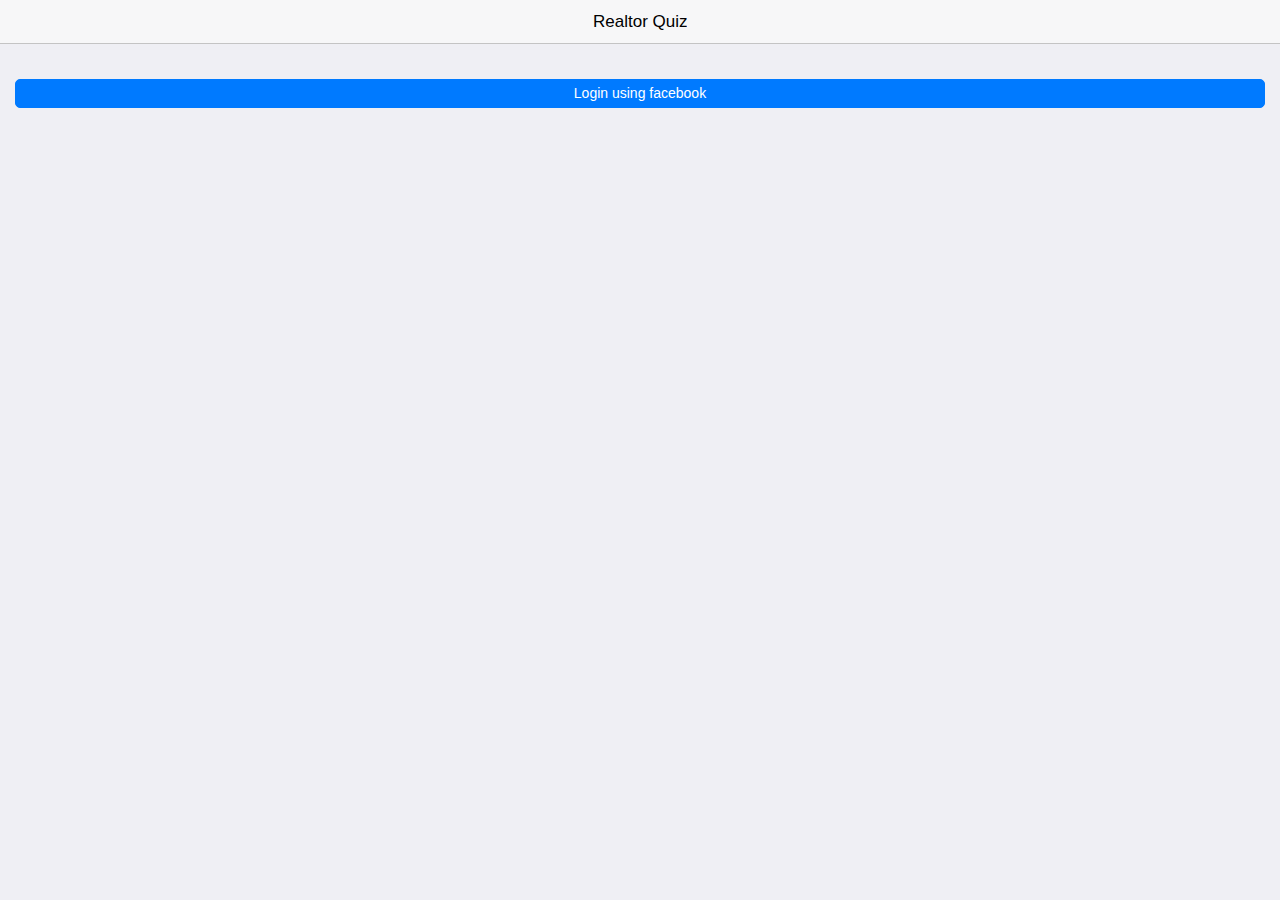
==== www/index.html @ 7e8cb7a3 "Adding login page using framework7" ====
<!DOCTYPE html>
<html>
<head>
    <!--
        Customize this policy to fit your own app's needs. For more guidance, see:
            https://github.com/apache/cordova-plugin-whitelist/blob/master/README.md#content-security-policy
        Some notes:
            * gap: is required only on iOS (when using UIWebView) and is needed for JS->native communication
            * https://ssl.gstatic.com is required only on Android and is needed for TalkBack to function properly
            * Disables use of inline scripts in order to mitigate risk of XSS vulnerabilities. To change this:
                * Enable inline JS: add 'unsafe-inline' to default-src
        -->
    <meta http-equiv="Content-Security-Policy" content="default-src 'self' data: gap: https://ssl.gstatic.com 'unsafe-eval'; style-src 'self' 'unsafe-inline'; media-src *">

    <!-- Required meta tags-->
    <meta charset="utf-8">
    <meta name="viewport" content="width=device-width, initial-scale=1, maximum-scale=1, minimum-scale=1, user-scalable=no, minimal-ui">
    <meta name="apple-mobile-web-app-capable" content="yes">
    <meta name="apple-mobile-web-app-status-bar-style" content="black">
    <meta name="format-detection" content="telephone=no">
    <meta name="msapplication-tap-highlight" content="no">

    <!-- Your app title -->
    <title>Realtor</title>

    <!-- This template defaults to the iOS CSS theme. To support both iOS and material design themes, see the Framework7 Tutorial at the link below:
        http://www.idangero.us/framework7/tutorials/maintain-both-ios-and-material-themes-in-single-app.html
     -->

    <link rel="stylesheet" href="lib/framework7/css/framework7.ios.min.css">
    <link rel="stylesheet" href="lib/framework7/css/framework7.ios.colors.min.css">

    <link rel="stylesheet" href="css/styles.css">
</head>

<body>
    <!-- Status bar overlay for full screen mode (PhoneGap) -->
    <div class="statusbar-overlay"></div>
<!--

    <div class="panel-overlay"></div> -->
    <!-- Left panel with reveal effect-->
    <!-- <div class="panel panel-left panel-reveal">
        <div class="content-block">
            <p>Left panel content goes here</p>
        </div>
    </div> -->

    <!-- Views -->
    <div class="views">
        <!-- Your main view, should have "view-main" class -->
        <div class="view view-main">
            <!-- Top Navbar-->
            <div class="navbar">
                <div class="navbar-inner">
                    <!-- We need cool sliding animation on title element, so we have additional "sliding" class -->
                    <div class="center sliding">Realtor Quiz</div>
                    <!-- <div class="right">
                    
                          Right link contains only icon - additional "icon-only" class
                          Additional "open-panel" class tells app to open panel when we click on this link

                        <a href="#" class="link icon-only open-panel"><i class="icon icon-bars"></i></a>
                    </div> -->
                </div>
            </div>
            <!-- Pages container, because we use fixed-through navbar and toolbar, it has additional appropriate classes-->
            <div class="pages navbar-through toolbar-through">
                <!-- Page, "data-page" contains page name -->
                <div data-page="index" class="page">
                    <!-- Scrollable page content -->
                    <div class="page-content">
                        <div class="content-block">
                            <p></p>
                            <!-- Link to another page -->
                            <a href="#" id="loginbutton" class="button active">Login using facebook</a>
                        </div>
                    </div>
                </div>
            </div>
            <!-- Bottom Toolbar-->
          <!--  <div class="toolbar">
                <div class="toolbar-inner">

                    <a href="#" class="link">Link 1</a>
                    <a href="#" class="link">Link 2</a>
                </div>
            </div>-->
        </div>
    </div>

    <script type="text/javascript" src="cordova.js"></script>
    <script type="text/javascript" src="lib/framework7/js/framework7.min.js"></script>
    <script type="text/javascript" src="js/User.js"></script>
    <script type="text/javascript" src="js/my-app.js"></script>
</body>

</html>
---- www/lib/framework7/css/framework7.ios.min.css ----
/**
 * Framework7 1.4.0
 * Full Featured Mobile HTML Framework For Building iOS & Android Apps
 * 
 * http://www.idangero.us/framework7
 * 
 * Copyright 2015, Vladimir Kharlampidi
 * The iDangero.us
 * http://www.idangero.us/
 * 
 * Licensed under MIT
 * 
 * Released on: December 7, 2015
 */
body,html{position:relative;height:100%;width:100%;overflow-x:hidden}body{font-family:-apple-system,SF UI Text,Helvetica Neue,Helvetica,Arial,sans-serif;margin:0;padding:0;color:#000;font-size:14px;line-height:1.4;width:100%;-webkit-text-size-adjust:100%;background:#fff;overflow:hidden}@media all and (width:1024px) and (height:691px) and (orientation:landscape){body,html{height:671px}}@media all and (width:1024px) and (height:692px) and (orientation:landscape){body,html{height:672px}}*{-webkit-tap-highlight-color:transparent;-webkit-touch-callout:none}a,input,select,textarea{outline:0}a{text-decoration:none;color:#007aff}p{margin:1em 0}.row{display:-webkit-box;display:-ms-flexbox;display:-webkit-flex;display:flex;-webkit-box-pack:justify;-ms-flex-pack:justify;-webkit-justify-content:space-between;justify-content:space-between;-webkit-box-lines:multiple;-moz-box-lines:multiple;-webkit-flex-wrap:wrap;-ms-flex-wrap:wrap;flex-wrap:wrap;-webkit-box-align:start;-ms-flex-align:start;-webkit-align-items:flex-start;align-items:flex-start}.row>[class*=col-]{box-sizing:border-box}.row .col-auto{width:100%}.row .col-100{width:100%;width:-webkit-calc((100% - 15px*0)/ 1);width:calc((100% - 15px*0)/ 1)}.row.no-gutter .col-100{width:100%}.row .col-95{width:95%;width:-webkit-calc((100% - 15px*.05263157894736836)/ 1.0526315789473684);width:calc((100% - 15px*.05263157894736836)/ 1.0526315789473684)}.row.no-gutter .col-95{width:95%}.row .col-90{width:90%;width:-webkit-calc((100% - 15px*.11111111111111116)/ 1.1111111111111112);width:calc((100% - 15px*.11111111111111116)/ 1.1111111111111112)}.row.no-gutter .col-90{width:90%}.row .col-85{width:85%;width:-webkit-calc((100% - 15px*.17647058823529416)/ 1.1764705882352942);width:calc((100% - 15px*.17647058823529416)/ 1.1764705882352942)}.row.no-gutter .col-85{width:85%}.row .col-80{width:80%;width:-webkit-calc((100% - 15px*.25)/ 1.25);width:calc((100% - 15px*.25)/ 1.25)}.row.no-gutter .col-80{width:80%}.row .col-75{width:75%;width:-webkit-calc((100% - 15px*.33333333333333326)/ 1.3333333333333333);width:calc((100% - 15px*.33333333333333326)/ 1.3333333333333333)}.row.no-gutter .col-75{width:75%}.row .col-66{width:66.66666666666666%;width:-webkit-calc((100% - 15px*.5000000000000002)/ 1.5000000000000002);width:calc((100% - 15px*.5000000000000002)/ 1.5000000000000002)}.row.no-gutter .col-66{width:66.66666666666666%}.row .col-60{width:60%;width:-webkit-calc((100% - 15px*.6666666666666667)/ 1.6666666666666667);width:calc((100% - 15px*.6666666666666667)/ 1.6666666666666667)}.row.no-gutter .col-60{width:60%}.row .col-50{width:50%;width:-webkit-calc((100% - 15px*1)/ 2);width:calc((100% - 15px*1)/ 2)}.row.no-gutter .col-50{width:50%}.row .col-40{width:40%;width:-webkit-calc((100% - 15px*1.5)/ 2.5);width:calc((100% - 15px*1.5)/ 2.5)}.row.no-gutter .col-40{width:40%}.row .col-33{width:33.333333333333336%;width:-webkit-calc((100% - 15px*2)/ 3);width:calc((100% - 15px*2)/ 3)}.row.no-gutter .col-33{width:33.333333333333336%}.row .col-25{width:25%;width:-webkit-calc((100% - 15px*3)/ 4);width:calc((100% - 15px*3)/ 4)}.row.no-gutter .col-25{width:25%}.row .col-20{width:20%;width:-webkit-calc((100% - 15px*4)/ 5);width:calc((100% - 15px*4)/ 5)}.row.no-gutter .col-20{width:20%}.row .col-15{width:15%;width:-webkit-calc((100% - 15px*5.666666666666667)/ 6.666666666666667);width:calc((100% - 15px*5.666666666666667)/ 6.666666666666667)}.row.no-gutter .col-15{width:15%}.row .col-10{width:10%;width:-webkit-calc((100% - 15px*9)/ 10);width:calc((100% - 15px*9)/ 10)}.row.no-gutter .col-10{width:10%}.row .col-5{width:5%;width:-webkit-calc((100% - 15px*19)/ 20);width:calc((100% - 15px*19)/ 20)}.row.no-gutter .col-5{width:5%}.row .col-auto:nth-last-child(1),.row .col-auto:nth-last-child(1)~.col-auto{width:100%;width:-webkit-calc((100% - 15px*0)/ 1);width:calc((100% - 15px*0)/ 1)}.row.no-gutter .col-auto:nth-last-child(1),.row.no-gutter .col-auto:nth-last-child(1)~.col-auto{width:100%}.row .col-auto:nth-last-child(2),.row .col-auto:nth-last-child(2)~.col-auto{width:50%;width:-webkit-calc((100% - 15px*1)/ 2);width:calc((100% - 15px*1)/ 2)}.row.no-gutter .col-auto:nth-last-child(2),.row.no-gutter .col-auto:nth-last-child(2)~.col-auto{width:50%}.row .col-auto:nth-last-child(3),.row .col-auto:nth-last-child(3)~.col-auto{width:33.33333333%;width:-webkit-calc((100% - 15px*2)/ 3);width:calc((100% - 15px*2)/ 3)}.row.no-gutter .col-auto:nth-last-child(3),.row.no-gutter .col-auto:nth-last-child(3)~.col-auto{width:33.33333333%}.row .col-auto:nth-last-child(4),.row .col-auto:nth-last-child(4)~.col-auto{width:25%;width:-webkit-calc((100% - 15px*3)/ 4);width:calc((100% - 15px*3)/ 4)}.row.no-gutter .col-auto:nth-last-child(4),.row.no-gutter .col-auto:nth-last-child(4)~.col-auto{width:25%}.row .col-auto:nth-last-child(5),.row .col-auto:nth-last-child(5)~.col-auto{width:20%;width:-webkit-calc((100% - 15px*4)/ 5);width:calc((100% - 15px*4)/ 5)}.row.no-gutter .col-auto:nth-last-child(5),.row.no-gutter .col-auto:nth-last-child(5)~.col-auto{width:20%}.row .col-auto:nth-last-child(6),.row .col-auto:nth-last-child(6)~.col-auto{width:16.66666667%;width:-webkit-calc((100% - 15px*5)/ 6);width:calc((100% - 15px*5)/ 6)}.row.no-gutter .col-auto:nth-last-child(6),.row.no-gutter .col-auto:nth-last-child(6)~.col-auto{width:16.66666667%}.row .col-auto:nth-last-child(7),.row .col-auto:nth-last-child(7)~.col-auto{width:14.28571429%;width:-webkit-calc((100% - 15px*6)/ 7);width:calc((100% - 15px*6)/ 7)}.row.no-gutter .col-auto:nth-last-child(7),.row.no-gutter .col-auto:nth-last-child(7)~.col-auto{width:14.28571429%}.row .col-auto:nth-last-child(8),.row .col-auto:nth-last-child(8)~.col-auto{width:12.5%;width:-webkit-calc((100% - 15px*7)/ 8);width:calc((100% - 15px*7)/ 8)}.row.no-gutter .col-auto:nth-last-child(8),.row.no-gutter .col-auto:nth-last-child(8)~.col-auto{width:12.5%}.row .col-auto:nth-last-child(9),.row .col-auto:nth-last-child(9)~.col-auto{width:11.11111111%;width:-webkit-calc((100% - 15px*8)/ 9);width:calc((100% - 15px*8)/ 9)}.row.no-gutter .col-auto:nth-last-child(9),.row.no-gutter .col-auto:nth-last-child(9)~.col-auto{width:11.11111111%}.row .col-auto:nth-last-child(10),.row .col-auto:nth-last-child(10)~.col-auto{width:10%;width:-webkit-calc((100% - 15px*9)/ 10);width:calc((100% - 15px*9)/ 10)}.row.no-gutter .col-auto:nth-last-child(10),.row.no-gutter .col-auto:nth-last-child(10)~.col-auto{width:10%}.row .col-auto:nth-last-child(11),.row .col-auto:nth-last-child(11)~.col-auto{width:9.09090909%;width:-webkit-calc((100% - 15px*10)/ 11);width:calc((100% - 15px*10)/ 11)}.row.no-gutter .col-auto:nth-last-child(11),.row.no-gutter .col-auto:nth-last-child(11)~.col-auto{width:9.09090909%}.row .col-auto:nth-last-child(12),.row .col-auto:nth-last-child(12)~.col-auto{width:8.33333333%;width:-webkit-calc((100% - 15px*11)/ 12);width:calc((100% - 15px*11)/ 12)}.row.no-gutter .col-auto:nth-last-child(12),.row.no-gutter .col-auto:nth-last-child(12)~.col-auto{width:8.33333333%}.row .col-auto:nth-last-child(13),.row .col-auto:nth-last-child(13)~.col-auto{width:7.69230769%;width:-webkit-calc((100% - 15px*12)/ 13);width:calc((100% - 15px*12)/ 13)}.row.no-gutter .col-auto:nth-last-child(13),.row.no-gutter .col-auto:nth-last-child(13)~.col-auto{width:7.69230769%}.row .col-auto:nth-last-child(14),.row .col-auto:nth-last-child(14)~.col-auto{width:7.14285714%;width:-webkit-calc((100% - 15px*13)/ 14);width:calc((100% - 15px*13)/ 14)}.row.no-gutter .col-auto:nth-last-child(14),.row.no-gutter .col-auto:nth-last-child(14)~.col-auto{width:7.14285714%}.row .col-auto:nth-last-child(15),.row .col-auto:nth-last-child(15)~.col-auto{width:6.66666667%;width:-webkit-calc((100% - 15px*14)/ 15);width:calc((100% - 15px*14)/ 15)}.row.no-gutter .col-auto:nth-last-child(15),.row.no-gutter .col-auto:nth-last-child(15)~.col-auto{width:6.66666667%}@media all and (min-width:768px){.row .tablet-100{width:100%;width:-webkit-calc((100% - 15px*0)/ 1);width:calc((100% - 15px*0)/ 1)}.row.no-gutter .tablet-100{width:100%}.row .tablet-95{width:95%;width:-webkit-calc((100% - 15px*.05263157894736836)/ 1.0526315789473684);width:calc((100% - 15px*.05263157894736836)/ 1.0526315789473684)}.row.no-gutter .tablet-95{width:95%}.row .tablet-90{width:90%;width:-webkit-calc((100% - 15px*.11111111111111116)/ 1.1111111111111112);width:calc((100% - 15px*.11111111111111116)/ 1.1111111111111112)}.row.no-gutter .tablet-90{width:90%}.row .tablet-85{width:85%;width:-webkit-calc((100% - 15px*.17647058823529416)/ 1.1764705882352942);width:calc((100% - 15px*.17647058823529416)/ 1.1764705882352942)}.row.no-gutter .tablet-85{width:85%}.row .tablet-80{width:80%;width:-webkit-calc((100% - 15px*.25)/ 1.25);width:calc((100% - 15px*.25)/ 1.25)}.row.no-gutter .tablet-80{width:80%}.row .tablet-75{width:75%;width:-webkit-calc((100% - 15px*.33333333333333326)/ 1.3333333333333333);width:calc((100% - 15px*.33333333333333326)/ 1.3333333333333333)}.row.no-gutter .tablet-75{width:75%}.row .tablet-66{width:66.66666666666666%;width:-webkit-calc((100% - 15px*.5000000000000002)/ 1.5000000000000002);width:calc((100% - 15px*.5000000000000002)/ 1.5000000000000002)}.row.no-gutter .tablet-66{width:66.66666666666666%}.row .tablet-60{width:60%;width:-webkit-calc((100% - 15px*.6666666666666667)/ 1.6666666666666667);width:calc((100% - 15px*.6666666666666667)/ 1.6666666666666667)}.row.no-gutter .tablet-60{width:60%}.row .tablet-50{width:50%;width:-webkit-calc((100% - 15px*1)/ 2);width:calc((100% - 15px*1)/ 2)}.row.no-gutter .tablet-50{width:50%}.row .tablet-40{width:40%;width:-webkit-calc((100% - 15px*1.5)/ 2.5);width:calc((100% - 15px*1.5)/ 2.5)}.row.no-gutter .tablet-40{width:40%}.row .tablet-33{width:33.333333333333336%;width:-webkit-calc((100% - 15px*2)/ 3);width:calc((100% - 15px*2)/ 3)}.row.no-gutter .tablet-33{width:33.333333333333336%}.row .tablet-25{width:25%;width:-webkit-calc((100% - 15px*3)/ 4);width:calc((100% - 15px*3)/ 4)}.row.no-gutter .tablet-25{width:25%}.row .tablet-20{width:20%;width:-webkit-calc((100% - 15px*4)/ 5);width:calc((100% - 15px*4)/ 5)}.row.no-gutter .tablet-20{width:20%}.row .tablet-15{width:15%;width:-webkit-calc((100% - 15px*5.666666666666667)/ 6.666666666666667);width:calc((100% - 15px*5.666666666666667)/ 6.666666666666667)}.row.no-gutter .tablet-15{width:15%}.row .tablet-10{width:10%;width:-webkit-calc((100% - 15px*9)/ 10);width:calc((100% - 15px*9)/ 10)}.row.no-gutter .tablet-10{width:10%}.row .tablet-5{width:5%;width:-webkit-calc((100% - 15px*19)/ 20);width:calc((100% - 15px*19)/ 20)}.row.no-gutter .tablet-5{width:5%}.row .tablet-auto:nth-last-child(1),.row .tablet-auto:nth-last-child(1)~.col-auto{width:100%;width:-webkit-calc((100% - 15px*0)/ 1);width:calc((100% - 15px*0)/ 1)}.row.no-gutter .tablet-auto:nth-last-child(1),.row.no-gutter .tablet-auto:nth-last-child(1)~.tablet-auto{width:100%}.row .tablet-auto:nth-last-child(2),.row .tablet-auto:nth-last-child(2)~.col-auto{width:50%;width:-webkit-calc((100% - 15px*1)/ 2);width:calc((100% - 15px*1)/ 2)}.row.no-gutter .tablet-auto:nth-last-child(2),.row.no-gutter .tablet-auto:nth-last-child(2)~.tablet-auto{width:50%}.row .tablet-auto:nth-last-child(3),.row .tablet-auto:nth-last-child(3)~.col-auto{width:33.33333333%;width:-webkit-calc((100% - 15px*2)/ 3);width:calc((100% - 15px*2)/ 3)}.row.no-gutter .tablet-auto:nth-last-child(3),.row.no-gutter .tablet-auto:nth-last-child(3)~.tablet-auto{width:33.33333333%}.row .tablet-auto:nth-last-child(4),.row .tablet-auto:nth-last-child(4)~.col-auto{width:25%;width:-webkit-calc((100% - 15px*3)/ 4);width:calc((100% - 15px*3)/ 4)}.row.no-gutter .tablet-auto:nth-last-child(4),.row.no-gutter .tablet-auto:nth-last-child(4)~.tablet-auto{width:25%}.row .tablet-auto:nth-last-child(5),.row .tablet-auto:nth-last-child(5)~.col-auto{width:20%;width:-webkit-calc((100% - 15px*4)/ 5);width:calc((100% - 15px*4)/ 5)}.row.no-gutter .tablet-auto:nth-last-child(5),.row.no-gutter .tablet-auto:nth-last-child(5)~.tablet-auto{width:20%}.row .tablet-auto:nth-last-child(6),.row .tablet-auto:nth-last-child(6)~.col-auto{width:16.66666667%;width:-webkit-calc((100% - 15px*5)/ 6);width:calc((100% - 15px*5)/ 6)}.row.no-gutter .tablet-auto:nth-last-child(6),.row.no-gutter .tablet-auto:nth-last-child(6)~.tablet-auto{width:16.66666667%}.row .tablet-auto:nth-last-child(7),.row .tablet-auto:nth-last-child(7)~.col-auto{width:14.28571429%;width:-webkit-calc((100% - 15px*6)/ 7);width:calc((100% - 15px*6)/ 7)}.row.no-gutter .tablet-auto:nth-last-child(7),.row.no-gutter .tablet-auto:nth-last-child(7)~.tablet-auto{width:14.28571429%}.row .tablet-auto:nth-last-child(8),.row .tablet-auto:nth-last-child(8)~.col-auto{width:12.5%;width:-webkit-calc((100% - 15px*7)/ 8);width:calc((100% - 15px*7)/ 8)}.row.no-gutter .tablet-auto:nth-last-child(8),.row.no-gutter .tablet-auto:nth-last-child(8)~.tablet-auto{width:12.5%}.row .tablet-auto:nth-last-child(9),.row .tablet-auto:nth-last-child(9)~.col-auto{width:11.11111111%;width:-webkit-calc((100% - 15px*8)/ 9);width:calc((100% - 15px*8)/ 9)}.row.no-gutter .tablet-auto:nth-last-child(9),.row.no-gutter .tablet-auto:nth-last-child(9)~.tablet-auto{width:11.11111111%}.row .tablet-auto:nth-last-child(10),.row .tablet-auto:nth-last-child(10)~.col-auto{width:10%;width:-webkit-calc((100% - 15px*9)/ 10);width:calc((100% - 15px*9)/ 10)}.row.no-gutter .tablet-auto:nth-last-child(10),.row.no-gutter .tablet-auto:nth-last-child(10)~.tablet-auto{width:10%}.row .tablet-auto:nth-last-child(11),.row .tablet-auto:nth-last-child(11)~.col-auto{width:9.09090909%;width:-webkit-calc((100% - 15px*10)/ 11);width:calc((100% - 15px*10)/ 11)}.row.no-gutter .tablet-auto:nth-last-child(11),.row.no-gutter .tablet-auto:nth-last-child(11)~.tablet-auto{width:9.09090909%}.row .tablet-auto:nth-last-child(12),.row .tablet-auto:nth-last-child(12)~.col-auto{width:8.33333333%;width:-webkit-calc((100% - 15px*11)/ 12);width:calc((100% - 15px*11)/ 12)}.row.no-gutter .tablet-auto:nth-last-child(12),.row.no-gutter .tablet-auto:nth-last-child(12)~.tablet-auto{width:8.33333333%}.row .tablet-auto:nth-last-child(13),.row .tablet-auto:nth-last-child(13)~.col-auto{width:7.69230769%;width:-webkit-calc((100% - 15px*12)/ 13);width:calc((100% - 15px*12)/ 13)}.row.no-gutter .tablet-auto:nth-last-child(13),.row.no-gutter .tablet-auto:nth-last-child(13)~.tablet-auto{width:7.69230769%}.row .tablet-auto:nth-last-child(14),.row .tablet-auto:nth-last-child(14)~.col-auto{width:7.14285714%;width:-webkit-calc((100% - 15px*13)/ 14);width:calc((100% - 15px*13)/ 14)}.row.no-gutter .tablet-auto:nth-last-child(14),.row.no-gutter .tablet-auto:nth-last-child(14)~.tablet-auto{width:7.14285714%}.row .tablet-auto:nth-last-child(15),.row .tablet-auto:nth-last-child(15)~.col-auto{width:6.66666667%;width:-webkit-calc((100% - 15px*14)/ 15);width:calc((100% - 15px*14)/ 15)}.row.no-gutter .tablet-auto:nth-last-child(15),.row.no-gutter .tablet-auto:nth-last-child(15)~.tablet-auto{width:6.66666667%}}.view,.views{position:relative;width:100%;height:100%;z-index:5000}.views{overflow:auto;-webkit-overflow-scrolling:touch}.view{overflow:hidden;box-sizing:border-box}.pages{position:relative;width:100%;height:100%;overflow:hidden;background:#000}.page{box-sizing:border-box;position:absolute;left:0;top:0;width:100%;height:100%;background:#efeff4;-webkit-transform:translate3d(0,0,0);transform:translate3d(0,0,0)}.page.cached{display:none}.page-on-left{opacity:.9;-webkit-transform:translate3d(-20%,0,0);transform:translate3d(-20%,0,0)}.page-on-center .swipeback-page-shadow{opacity:1}.page-on-right{-webkit-transform:translate3d(100%,0,0);transform:translate3d(100%,0,0)}.page-on-right .swipeback-page-shadow{opacity:0}.page-content{overflow:auto;-webkit-overflow-scrolling:touch;box-sizing:border-box;height:100%;position:relative;z-index:1}.swipeback-page-shadow{position:absolute;right:100%;top:0;width:16px;height:100%;background:-webkit-linear-gradient(left,rgba(0,0,0,0) 0,rgba(0,0,0,0) 10%,rgba(0,0,0,.01) 50%,rgba(0,0,0,.2) 100%);background:linear-gradient(to right,rgba(0,0,0,0) 0,rgba(0,0,0,0) 10%,rgba(0,0,0,.01) 50%,rgba(0,0,0,.2) 100%);z-index:-1;content:''}html.android .swipeback-page-shadow{display:none;-webkit-animation:none;animation:none}.page-transitioning,.page-transitioning .swipeback-page-shadow{-webkit-transition-duration:.4s;transition-duration:.4s}.page-from-center-to-right:before,.page-from-right-to-center:before{position:absolute;right:100%;top:0;width:16px;height:100%;background:-webkit-linear-gradient(left,rgba(0,0,0,0) 0,rgba(0,0,0,0) 10%,rgba(0,0,0,.01) 50%,rgba(0,0,0,.2) 100%);background:linear-gradient(to right,rgba(0,0,0,0) 0,rgba(0,0,0,0) 10%,rgba(0,0,0,.01) 50%,rgba(0,0,0,.2) 100%);z-index:-1;content:''}html.android .page-from-center-to-right:before,html.android .page-from-right-to-center:before{display:none;-webkit-animation:none;animation:none}.page-from-right-to-center{-webkit-animation:pageFromRightToCenter .4s forwards;animation:pageFromRightToCenter .4s forwards}.page-from-right-to-center:before{-webkit-animation:pageFromRightToCenterShadow .4s forwards;animation:pageFromRightToCenterShadow .4s forwards}.page-from-center-to-right{-webkit-animation:pageFromCenterToRight .4s forwards;animation:pageFromCenterToRight .4s forwards}.page-from-center-to-right:before{-webkit-animation:pageFromCenterToRightShadow .4s forwards;animation:pageFromCenterToRightShadow .4s forwards}@-webkit-keyframes pageFromRightToCenter{from{-webkit-transform:translate3d(100%,0,0)}to{-webkit-transform:translate3d(0,0,0)}}@keyframes pageFromRightToCenter{from{transform:translate3d(100%,0,0)}to{transform:translate3d(0,0,0)}}@-webkit-keyframes pageFromRightToCenterShadow{from{opacity:0}to{opacity:1}}@keyframes pageFromRightToCenterShadow{from{opacity:0}to{opacity:1}}@-webkit-keyframes pageFromCenterToRight{from{-webkit-transform:translate3d(0,0,0)}to{-webkit-transform:translate3d(100%,0,0)}}@keyframes pageFromCenterToRight{from{transform:translate3d(0,0,0)}to{transform:translate3d(100%,0,0)}}@-webkit-keyframes pageFromCenterToRightShadow{from{opacity:1}to{opacity:0}}@keyframes pageFromCenterToRightShadow{from{opacity:1}to{opacity:0}}.page-from-center-to-left{-webkit-animation:pageFromCenterToLeft .4s forwards;animation:pageFromCenterToLeft .4s forwards}.page-from-left-to-center{-webkit-animation:pageFromLeftToCenter .4s forwards;animation:pageFromLeftToCenter .4s forwards}@-webkit-keyframes pageFromCenterToLeft{from{opacity:1;-webkit-transform:translate3d(0,0,0)}to{opacity:.9;-webkit-transform:translate3d(-20%,0,0)}}@keyframes pageFromCenterToLeft{from{transform:translate3d(0,0,0)}to{opacity:.9;transform:translate3d(-20%,0,0)}}@-webkit-keyframes pageFromLeftToCenter{from{opacity:.9;-webkit-transform:translate3d(-20%,0,0)}to{opacity:1;-webkit-transform:translate3d(0,0,0)}}@keyframes pageFromLeftToCenter{from{transform:translate3d(-20%,0,0)}to{opacity:1;transform:translate3d(0,0,0)}}.navbar-inner,.toolbar-inner{position:absolute;left:0;top:0;width:100%;height:100%;padding:0 8px;box-sizing:border-box;display:-webkit-box;display:-ms-flexbox;display:-webkit-flex;display:flex;-webkit-box-pack:justify;-ms-flex-pack:justify;-webkit-justify-content:space-between;justify-content:space-between;-webkit-box-align:center;-ms-flex-align:center;-webkit-align-items:center;align-items:center}.navbar-inner.cached{display:none}.navbar,.toolbar{height:44px;width:100%;box-sizing:border-box;font-size:17px;position:relative;margin:0;z-index:500;-webkit-backface-visibility:hidden;backface-visibility:hidden}.navbar b,.toolbar b{font-weight:500}html.ios-gt-8 .navbar b,html.ios-gt-8 .toolbar b{font-weight:600}.navbar,.subnavbar,.toolbar{background:#f7f7f8}.navbar a.link,.subnavbar a.link,.toolbar a.link{line-height:44px;height:44px;text-decoration:none;position:relative;display:-webkit-box;display:-ms-flexbox;display:-webkit-flex;display:flex;-webkit-box-pack:start;-ms-flex-pack:start;-webkit-justify-content:flex-start;justify-content:flex-start;-webkit-box-align:center;-ms-flex-align:center;-webkit-align-items:center;align-items:center;-webkit-transition-duration:.3s;transition-duration:.3s;-webkit-transform:translateZ(0);transform:translateZ(0)}.navbar a.link.active-state,.subnavbar a.link.active-state,.toolbar a.link.active-state,html:not(.watch-active-state) .navbar a.link:active,html:not(.watch-active-state) .subnavbar a.link:active,html:not(.watch-active-state) .toolbar a.link:active{opacity:.3;-webkit-transition-duration:0s;transition-duration:0s}.navbar a.link i+i,.navbar a.link i+span,.navbar a.link span+i,.navbar a.link span+span,.subnavbar a.link i+i,.subnavbar a.link i+span,.subnavbar a.link span+i,.subnavbar a.link span+span,.toolbar a.link i+i,.toolbar a.link i+span,.toolbar a.link span+i,.toolbar a.link span+span{margin-left:7px}.navbar a.icon-only,.subnavbar a.icon-only,.toolbar a.icon-only{min-width:44px;display:-webkit-box;display:-ms-flexbox;display:-webkit-flex;display:flex;-webkit-box-pack:center;-ms-flex-pack:center;-webkit-justify-content:center;justify-content:center;-webkit-box-align:center;-ms-flex-align:center;-webkit-align-items:center;align-items:center;margin:0}.navbar i.icon,.subnavbar i.icon,.toolbar i.icon{display:block}.navbar{left:0;top:0}.navbar:after{content:'';position:absolute;left:0;bottom:0;right:auto;top:auto;height:1px;width:100%;background-color:#c4c4c4;display:block;z-index:15;-webkit-transform-origin:50% 100%;transform-origin:50% 100%}html.pixel-ratio-2 .navbar:after{-webkit-transform:scaleY(.5);transform:scaleY(.5)}html.pixel-ratio-3 .navbar:after{-webkit-transform:scaleY(.33);transform:scaleY(.33)}.navbar:after{backface-visibility:hidden}.navbar.no-border:after{display:none}.navbar .center{font-size:17px;font-weight:500;text-align:center;margin:0;position:relative;overflow:hidden;text-overflow:ellipsis;white-space:nowrap;line-height:44px;-webkit-flex-shrink:10;-ms-flex:0 10 auto;flex-shrink:10;display:-webkit-box;display:-ms-flexbox;display:-webkit-flex;display:flex;-webkit-box-align:center;-ms-flex-align:center;-webkit-align-items:center;align-items:center}html.ios-gt-8 .navbar .center{font-weight:600}.navbar .left,.navbar .right{-webkit-flex-shrink:0;-ms-flex:0 0 auto;flex-shrink:0;display:-webkit-box;display:-ms-flexbox;display:-webkit-flex;display:flex;-webkit-box-pack:start;-ms-flex-pack:start;-webkit-justify-content:flex-start;justify-content:flex-start;-webkit-box-align:center;-ms-flex-align:center;-webkit-align-items:center;align-items:center;-webkit-transform:translate3d(0,0,0);transform:translate3d(0,0,0)}.navbar .left a+a,.navbar .right a+a{margin-left:15px}.navbar .left{margin-right:10px}.navbar .right{margin-left:10px}.navbar .right:first-child{position:absolute;right:8px;height:100%}.popup .navbar{-webkit-transform:translate3d(0,0,0);transform:translate3d(0,0,0)}.subnavbar{height:44px;width:100%;position:absolute;left:0;top:100%;margin-top:-1px;z-index:20;box-sizing:border-box;padding:0 8px;display:-webkit-box;display:-ms-flexbox;display:-webkit-flex;display:flex;-webkit-box-pack:justify;-ms-flex-pack:justify;-webkit-justify-content:space-between;justify-content:space-between;-webkit-box-align:center;-ms-flex-align:center;-webkit-align-items:center;align-items:center}.subnavbar:after{content:'';position:absolute;left:0;bottom:0;right:auto;top:auto;height:1px;width:100%;background-color:#c4c4c4;display:block;z-index:15;-webkit-transform-origin:50% 100%;transform-origin:50% 100%}html.pixel-ratio-2 .subnavbar:after{-webkit-transform:scaleY(.5);transform:scaleY(.5)}html.pixel-ratio-3 .subnavbar:after{-webkit-transform:scaleY(.33);transform:scaleY(.33)}.subnavbar.no-border:after{display:none}.navbar.no-border .subnavbar{margin-top:0}.navbar-on-left .subnavbar,.navbar-on-right .subnavbar{pointer-events:none}.navbar .subnavbar,.page .subnavbar{position:absolute}.page>.subnavbar{top:0;margin-top:0}.subnavbar>.buttons-row{width:100%}.subnavbar .searchbar,.subnavbar.searchbar{position:absolute}.subnavbar .searchbar,.subnavbar.searchbar{position:absolute}.subnavbar .searchbar{left:0;top:0}.toolbar{left:0;bottom:0}.toolbar:before{content:'';position:absolute;left:0;top:0;bottom:auto;right:auto;height:1px;width:100%;background-color:#c4c4c4;display:block;z-index:15;-webkit-transform-origin:50% 0;transform-origin:50% 0}html.pixel-ratio-2 .toolbar:before{-webkit-transform:scaleY(.5);transform:scaleY(.5)}html.pixel-ratio-3 .toolbar:before{-webkit-transform:scaleY(.33);transform:scaleY(.33)}.toolbar.no-border:before{display:none}.toolbar a{-webkit-flex-shrink:1;-ms-flex:0 1 auto;flex-shrink:1;position:relative;white-space:nowrap;text-overflow:ellipsis;overflow:hidden}.tabbar{color:#929292;z-index:5001}.tabbar a{color:#929292}.tabbar a.active{color:#007aff}.tabbar a.link{line-height:1.4}.tabbar a.link,.tabbar a.tab-link{height:100%;width:100%;box-sizing:border-box;display:-webkit-box;display:-ms-flexbox;display:-webkit-flex;display:flex;-webkit-box-pack:center;-ms-flex-pack:center;-webkit-justify-content:center;justify-content:center;-webkit-box-align:center;-ms-flex-align:center;-webkit-align-items:center;align-items:center;overflow:visible;-webkit-box-flex:1;-ms-flex:1;-webkit-box-orient:vertical;-moz-box-orient:vertical;-ms-flex-direction:column;-webkit-flex-direction:column;flex-direction:column}.tabbar i.icon{height:30px}.tabbar-labels{height:50px}.tabbar-labels a.link,.tabbar-labels a.tab-link{padding-top:4px;padding-bottom:4px;height:100%;-webkit-box-pack:justify;-ms-flex-pack:justify;-webkit-justify-content:space-between;justify-content:space-between}.tabbar-labels a.link i+span,.tabbar-labels a.tab-link i+span{margin:0}.tabbar-labels span.tabbar-label{line-height:1;display:block;margin:0;letter-spacing:.01em;font-size:10px;position:relative;text-overflow:ellipsis;white-space:nowrap}@media all and (min-width:768px){.tabbar .toolbar-inner{-webkit-box-pack:center;-ms-flex-pack:center;-webkit-justify-content:center;justify-content:center}.tabbar a.link,.tabbar a.tab-link{width:auto;min-width:105px}.tabbar-labels{height:56px}.tabbar-labels span.tabbar-label{font-size:14px}}.navbar-from-right-to-center .center,.navbar-from-right-to-center .fading,.navbar-from-right-to-center .left,.navbar-from-right-to-center .right,.navbar-from-right-to-center .subnavbar{-webkit-animation:navbarElementFadeIn .4s forwards;animation:navbarElementFadeIn .4s forwards}.navbar-from-right-to-center .sliding{opacity:1}.navbar-from-center-to-right .center,.navbar-from-center-to-right .fading,.navbar-from-center-to-right .left,.navbar-from-center-to-right .right,.navbar-from-center-to-right .subnavbar{-webkit-animation:navbarElementFadeOut .4s forwards;animation:navbarElementFadeOut .4s forwards}.navbar-from-center-to-right .sliding{opacity:0}.navbar-from-center-to-right .subnavbar.sliding{opacity:1}@-webkit-keyframes navbarElementFadeIn{from{opacity:0}to{opacity:1}}@keyframes navbarElementFadeIn{from{opacity:0}to{opacity:1}}.navbar-from-center-to-left .center,.navbar-from-center-to-left .fading,.navbar-from-center-to-left .left,.navbar-from-center-to-left .right,.navbar-from-center-to-left .subnavbar{-webkit-animation:navbarElementFadeOut .4s forwards;animation:navbarElementFadeOut .4s forwards}.navbar-from-center-to-left .sliding{opacity:0}.navbar-from-center-to-left .subnavbar.sliding{opacity:1}.navbar-from-left-to-center .center,.navbar-from-left-to-center .fading,.navbar-from-left-to-center .left,.navbar-from-left-to-center .right,.navbar-from-left-to-center .subnavbar{-webkit-animation:navbarElementFadeIn .4s forwards;animation:navbarElementFadeIn .4s forwards}.navbar-from-left-to-center .sliding{opacity:1}.navbar-on-left .center,.navbar-on-left .fading,.navbar-on-left .left,.navbar-on-left .right,.navbar-on-left .subnavbar{opacity:0}.navbar-on-left .sliding{opacity:0}.navbar-on-left .subnavbar.sliding{opacity:1;-webkit-transform:translate3d(-100%,0,0);transform:translate3d(-100%,0,0)}.navbar-on-right .center,.navbar-on-right .fading,.navbar-on-right .left,.navbar-on-right .right,.navbar-on-right .subnavbar{opacity:0}.navbar-on-right .sliding{opacity:0}.navbar-on-right .subnavbar.sliding{-webkit-transform:translate3d(100%,0,0);transform:translate3d(100%,0,0)}@-webkit-keyframes navbarElementFadeOut{from{opacity:1}to{opacity:0}}@keyframes navbarElementFadeOut{from{opacity:1}to{opacity:0}}.navbar-from-center-to-left .left.sliding .back.link .icon,.navbar-from-center-to-right .left.sliding .back.link .icon,.navbar-from-left-to-center .left.sliding .back.link .icon,.navbar-from-right-to-center .left.sliding .back.link .icon{-webkit-transition-duration:.4s;transition-duration:.4s}.navbar-from-center-to-left .sliding,.navbar-from-center-to-right .sliding,.navbar-from-left-to-center .sliding,.navbar-from-right-to-center .sliding{-webkit-transition-duration:.4s;transition-duration:.4s;-webkit-animation:none;animation:none}.page>.navbar,.page>.toolbar,.view>.navbar,.view>.toolbar,.views>.navbar,.views>.toolbar{position:absolute}.subnavbar~.page-content{padding-top:44px}.navbar-fixed .page-content,.navbar-through .page-content{padding-top:44px}.navbar-fixed .page-content.with-subnavbar,.navbar-fixed .subnavbar~.page-content,.navbar-fixed .with-subnavbar .page-content,.navbar-through .page-content.with-subnavbar,.navbar-through .subnavbar~.page-content,.navbar-through .with-subnavbar .page-content{padding-top:88px}.navbar-fixed .page .subnavbar,.navbar-fixed.page .subnavbar,.navbar-through .page .subnavbar,.navbar-through.page .subnavbar{top:44px}.tabbar-fixed .page-content,.tabbar-through .page-content,.toolbar-fixed .page-content,.toolbar-through .page-content{padding-bottom:44px}.tabbar-labels-fixed .page-content,.tabbar-labels-through .page-content{padding-bottom:50px}@media all and (min-width:768px){.tabbar-labels-fixed .page-content,.tabbar-labels-through .page-content{padding-bottom:56px}}.navbar.navbar-hiding{-webkit-transition-duration:.4s;transition-duration:.4s;-webkit-transform:translate3d(0,0,0);transform:translate3d(0,0,0)}.navbar.navbar-hiding~.page .list-group-title,.navbar.navbar-hiding~.page-content .list-group-title,.navbar.navbar-hiding~.pages .list-group-title{-webkit-transition-duration:.4s;transition-duration:.4s}.navbar.navbar-hiding~.page .subnavbar,.navbar.navbar-hiding~.page-content .subnavbar,.navbar.navbar-hiding~.pages .subnavbar{-webkit-transition-duration:.4s;transition-duration:.4s}.navbar.navbar-hidden{-webkit-transition-duration:.4s;transition-duration:.4s;-webkit-transform:translate3d(0,-100%,0);transform:translate3d(0,-100%,0)}.navbar.navbar-hidden~.page .list-group-title,.navbar.navbar-hidden~.page-content .list-group-title,.navbar.navbar-hidden~.pages .list-group-title{-webkit-transition-duration:.4s;transition-duration:.4s;top:-44px}.navbar.navbar-hidden~.page .subnavbar,.navbar.navbar-hidden~.page-content .subnavbar,.navbar.navbar-hidden~.pages .subnavbar{-webkit-transform:translate3d(0,-100%,0);transform:translate3d(0,-100%,0);-webkit-transition-duration:.4s;transition-duration:.4s}.page.no-navbar .page-content{padding-top:0}.page.no-navbar .page-content.with-subnavbar,.page.no-navbar.with-subnavbar .page-content,.with-subnavbar .page.no-navbar .page-content{padding-top:44px}.tabbar.tabbar-hiding,.tabbar.toolbar-hiding,.toolbar.tabbar-hiding,.toolbar.toolbar-hiding{-webkit-transition-duration:.4s;transition-duration:.4s;-webkit-transform:translate3d(0,0,0);transform:translate3d(0,0,0)}.tabbar.tabbar-hidden,.tabbar.toolbar-hidden,.toolbar.tabbar-hidden,.toolbar.toolbar-hidden{-webkit-transition-duration:.4s;transition-duration:.4s;-webkit-transform:translate3d(0,100%,0);transform:translate3d(0,100%,0)}.page.no-tabbar .page-content,.page.no-toolbar .page-content{padding-bottom:0}.searchbar{height:44px;width:100%;background:#c9c9ce;box-sizing:border-box;padding:0 8px;overflow:hidden;position:relative;display:-webkit-box;display:-ms-flexbox;display:-webkit-flex;display:flex;-webkit-box-align:center;-ms-flex-align:center;-webkit-align-items:center;align-items:center}.searchbar:after{content:'';position:absolute;left:0;bottom:0;right:auto;top:auto;height:1px;width:100%;background-color:#b4b4b4;display:block;z-index:15;-webkit-transform-origin:50% 100%;transform-origin:50% 100%}html.pixel-ratio-2 .searchbar:after{-webkit-transform:scaleY(.5);transform:scaleY(.5)}html.pixel-ratio-3 .searchbar:after{-webkit-transform:scaleY(.33);transform:scaleY(.33)}.searchbar .searchbar-input{width:100%;height:28px;position:relative;-webkit-flex-shrink:1;-ms-flex:0 1 auto;flex-shrink:1}.searchbar input[type=search]{box-sizing:border-box;width:100%;height:100%;display:block;border:none;-webkit-appearance:none;-moz-appearance:none;-ms-appearance:none;appearance:none;border-radius:5px;font-family:inherit;color:#000;font-size:14px;font-weight:400;padding:0 28px;background-color:#fff;background-repeat:no-repeat;background-position:8px center;background-image:url("data:image/svg+xml;charset=utf-8,%3Csvg%20xmlns%3D'http%3A%2F%2Fwww.w3.org%2F2000%2Fsvg'%20viewBox%3D'0%200%2013%2013'%20enable-background%3D'new%200%200%2013%2013'%3E%3Cg%3E%3Cpath%20fill%3D'%23939398'%20d%3D'M5%2C1c2.2%2C0%2C4%2C1.8%2C4%2C4S7.2%2C9%2C5%2C9S1%2C7.2%2C1%2C5S2.8%2C1%2C5%2C1%20M5%2C0C2.2%2C0%2C0%2C2.2%2C0%2C5s2.2%2C5%2C5%2C5s5-2.2%2C5-5S7.8%2C0%2C5%2C0%20L5%2C0z'%2F%3E%3C%2Fg%3E%3Cline%20stroke%3D'%23939398'%20stroke-miterlimit%3D'10'%20x1%3D'12.6'%20y1%3D'12.6'%20x2%3D'8.2'%20y2%3D'8.2'%2F%3E%3C%2Fsvg%3E");-webkit-background-size:13px 13px;background-size:13px 13px}.searchbar input[type=search]::-webkit-input-placeholder{color:#939398;opacity:1}.searchbar input[type=search]::-webkit-search-cancel-button{-webkit-appearance:none}.searchbar .searchbar-clear{position:absolute;width:28px;height:28px;right:0;top:0;opacity:0;pointer-events:none;background-position:center;background-repeat:no-repeat;background-image:url("data:image/svg+xml;charset=utf-8,%3Csvg%20xmlns%3D'http%3A%2F%2Fwww.w3.org%2F2000%2Fsvg'%20viewBox%3D'0%200%2028%2028'%3E%3Ccircle%20cx%3D'14'%20cy%3D'14'%20r%3D'14'%20fill%3D'%238e8e93'%2F%3E%3Cline%20stroke%3D'%23ffffff'%20stroke-width%3D'2'%20stroke-miterlimit%3D'10'%20x1%3D'8'%20y1%3D'8'%20x2%3D'20'%20y2%3D'20'%2F%3E%3Cline%20fill%3D'none'%20stroke%3D'%23ffffff'%20stroke-width%3D'2'%20stroke-miterlimit%3D'10'%20x1%3D'20'%20y1%3D'8'%20x2%3D'8'%20y2%3D'20'%2F%3E%3C%2Fsvg%3E");-webkit-background-size:14px 14px;background-size:14px 14px;-webkit-transition-duration:.3s;transition-duration:.3s;cursor:pointer}.searchbar .searchbar-cancel{-webkit-transition-duration:.3s;transition-duration:.3s;-webkit-transform:translate3d(0,0,0);transform:translate3d(0,0,0);font-size:17px;cursor:pointer;opacity:0;-webkit-flex-shrink:0;-ms-flex:0 0 auto;flex-shrink:0;margin-left:0;pointer-events:none;display:none}.searchbar.searchbar-active .searchbar-cancel{margin-left:8px;opacity:1;pointer-events:auto}.searchbar.searchbar-active .searchbar-cancel.active-state,html:not(.watch-active-state) .searchbar.searchbar-active .searchbar-cancel:active{opacity:.3;-webkit-transition-duration:0s;transition-duration:0s}.searchbar.searchbar-not-empty .searchbar-clear{pointer-events:auto;opacity:1}.searchbar-overlay{position:absolute;left:0;top:0;width:100%;height:100%;z-index:100;opacity:0;pointer-events:none;background:rgba(0,0,0,.4);-webkit-transition-duration:.3s;transition-duration:.3s;-webkit-transform:translate3d(0,0,0);transform:translate3d(0,0,0)}.searchbar-overlay.searchbar-overlay-active{opacity:1;pointer-events:auto}.searchbar-not-found{display:none}.hidden-by-searchbar,.list-block .hidden-by-searchbar,.list-block li.hidden-by-searchbar{display:none}.page>.searchbar{position:absolute;width:100%;left:0;top:0;z-index:200}.page>.searchbar~.page-content{padding-top:44px}.navbar-fixed .page>.searchbar,.navbar-fixed>.searchbar,.navbar-through .page>.searchbar,.navbar-through>.searchbar{top:44px}.navbar-fixed .page>.searchbar~.page-content,.navbar-fixed>.searchbar~.page-content,.navbar-through .page>.searchbar~.page-content,.navbar-through>.searchbar~.page-content{padding-top:88px}.messagebar{-webkit-transform:translate3d(0,0,0);transform:translate3d(0,0,0);-webkit-transition-duration:0s;transition-duration:0s}.messagebar textarea{-webkit-appearance:none;-moz-appearance:none;-ms-appearance:none;appearance:none;-webkit-box-sizing:border-box;-moz-box-sizing:border-box;box-sizing:border-box;border:1px solid #c8c8cd;background:#fff;border-radius:5px;box-shadow:none;display:block;padding:3px 8px 3px;margin:0;width:100%;height:28px;color:#000;font-size:17px;line-height:20px;font-family:inherit;resize:none;-webkit-flex-shrink:1;-ms-flex:0 1 auto;flex-shrink:1}.messagebar .link{-ms-flex-item-align:flex-end;-webkit-align-self:flex-end;align-self:flex-end}.messagebar .link.icon-only:first-child{margin-left:-6px}.messagebar .link:not(.icon-only)+textarea{margin-left:8px}.messagebar textarea+.link{margin-left:8px}.messagebar .link{-webkit-flex-shrink:0;-ms-flex:0 0 auto;flex-shrink:0}.messagebar~.page-content{padding-bottom:44px}.page.no-toolbar .messagebar~.page-content{padding-bottom:44px}.hidden-toolbar .messagebar{-webkit-transform:translate3d(0,0,0);transform:translate3d(0,0,0);-webkit-transition-duration:0s;transition-duration:0s}i.icon{display:inline-block;vertical-align:middle;background-size:100% auto;background-position:center;background-repeat:no-repeat;font-style:normal;position:relative}i.icon.icon-back{width:12px;height:20px;background-image:url("data:image/svg+xml;charset=utf-8,%3Csvg%20xmlns%3D'http%3A%2F%2Fwww.w3.org%2F2000%2Fsvg'%20viewBox%3D'0%200%2012%2020'%3E%3Cpath%20d%3D'M10%2C0l2%2C2l-8%2C8l8%2C8l-2%2C2L0%2C10L10%2C0z'%20fill%3D'%23007aff'%2F%3E%3C%2Fsvg%3E")}i.icon.icon-forward{width:12px;height:20px;background-image:url("data:image/svg+xml;charset=utf-8,%3Csvg%20xmlns%3D'http%3A%2F%2Fwww.w3.org%2F2000%2Fsvg'%20viewBox%3D'0%200%2012%2020'%3E%3Cpath%20d%3D'M2%2C20l-2-2l8-8L0%2C2l2-2l10%2C10L2%2C20z'%20fill%3D'%23007aff'%2F%3E%3C%2Fsvg%3E")}i.icon.icon-bars{width:21px;height:14px;background-image:url("data:image/svg+xml;charset=utf-8,%3Csvg%20xmlns%3D'http%3A%2F%2Fwww.w3.org%2F2000%2Fsvg'%20viewBox%3D'0%200%2021%2014'%3E%3Cpath%20fill%3D'%23007aff'%20d%3D'M0%2C0h2v2H0V0z%20M4%2C0h17v1H4V0z%20M0%2C6h2v2H0V6z%20M4%2C6h17v1H4V6z%20M0%2C12h2v2H0V12z%20M4%2C12h17v1H4V12z'%2F%3E%3C%2Fsvg%3E")}@media (-webkit-min-device-pixel-ratio:2),(min-resolution:2ddpx){i.icon.icon-bars{background-image:url("data:image/svg+xml;charset=utf-8,%3Csvg%20xmlns%3D'http%3A%2F%2Fwww.w3.org%2F2000%2Fsvg'%20viewBox%3D'0%200%2042%2026'%3E%3Cpath%20fill%3D'%23007aff'%20d%3D'M0%2C0h4v4H0V0z%20M8%2C1h34v2H8V1z%20M0%2C11h4v4H0V11z%20M8%2C12h34v2H8V12z%20M0%2C22h4v4H0V22z%20M8%2C23h34v2H8V23z'%2F%3E%3C%2Fsvg%3E");height:13px}}i.icon.icon-camera{width:25px;height:20px;background-image:url("data:image/svg+xml;charset=utf-8,%3Csvg%20xmlns%3D'http%3A%2F%2Fwww.w3.org%2F2000%2Fsvg'%20x%3D'0px'%20y%3D'0px'%20viewBox%3D'0%200%2025%2020'%3E%3Cpath%20fill%3D'%238C8D92'%20d%3D'M13.3%2C5.5c-2.7%2C0-5%2C2.2-5%2C5s2.2%2C5%2C5%2C5c2.7%2C0%2C5-2.2%2C5-5S16%2C5.5%2C13.3%2C5.5z'%2F%3E%3Cpath%20fill%3D'%238C8D92'%20d%3D'M22.8%2C1.8h-3.3c-0.2-1.3-1-1.8-2-1.8H8.1c-1%2C0-1.8%2C0.4-2%2C1.8H2.8C1.4%2C1.8%2C0%2C2.8%2C0%2C4.2v12.6%20c0%2C1.4%2C1.4%2C2.5%2C2.8%2C2.5h20c1.4%2C0%2C2.2-1.1%2C2.2-2.5V4.2C25%2C2.8%2C24.2%2C1.8%2C22.8%2C1.8z%20M3.5%2C6.4C2.6%2C6.4%2C2%2C5.8%2C2%2C5c0-0.8%2C0.7-1.5%2C1.5-1.5%20S5%2C4.1%2C5%2C5C5%2C5.8%2C4.3%2C6.4%2C3.5%2C6.4z%20M13.3%2C16.8c-3.5%2C0-6.3-2.7-6.3-6.2c0-3.3%2C2.5-6.2%2C5.7-6.2h1.2c3.2%2C0%2C5.7%2C2.9%2C5.7%2C6.2%20C19.6%2C14.1%2C16.7%2C16.8%2C13.3%2C16.8z'%2F%3E%3C%2Fsvg%3E")}i.icon.icon-f7{width:29px;height:29px;background-image:url(../img/i-f7-ios.png);border-radius:6px}i.icon.icon-form-name{width:29px;height:29px;background-image:url(../img/i-form-name-ios.svg)}i.icon.icon-form-password{width:29px;height:29px;background-image:url(../img/i-form-password-ios.svg)}i.icon.icon-form-email{width:29px;height:29px;background-image:url(../img/i-form-email-ios.svg)}i.icon.icon-form-calendar{width:29px;height:29px;background-image:url(../img/i-form-calendar-ios.svg)}i.icon.icon-form-tel{width:29px;height:29px;background-image:url(../img/i-form-tel-ios.svg)}i.icon.icon-form-gender{width:29px;height:29px;background-image:url(../img/i-form-gender-ios.svg)}i.icon.icon-form-toggle{width:29px;height:29px;background-image:url(../img/i-form-toggle-ios.svg)}i.icon.icon-form-comment{width:29px;height:29px;background-image:url(../img/i-form-comment-ios.svg)}i.icon.icon-form-settings{width:29px;height:29px;background-image:url(../img/i-form-settings-ios.svg)}i.icon.icon-form-url{width:29px;height:29px;background-image:url(../img/i-form-url-ios.svg)}i.icon.icon-next,i.icon.icon-prev{width:15px;height:15px}i.icon.icon-next{background-image:url("data:image/svg+xml;charset=utf-8,%3Csvg%20xmlns%3D'http%3A%2F%2Fwww.w3.org%2F2000%2Fsvg'%20viewBox%3D'0%200%2015%2015'%3E%3Cg%3E%3Cpath%20fill%3D'%23007aff'%20d%3D'M1%2C1.6l11.8%2C5.8L1%2C13.4V1.6%20M0%2C0v15l15-7.6L0%2C0L0%2C0z'%2F%3E%3C%2Fg%3E%3C%2Fsvg%3E")}i.icon.icon-prev{background-image:url("data:image/svg+xml;charset=utf-8,%3Csvg%20xmlns%3D'http%3A%2F%2Fwww.w3.org%2F2000%2Fsvg'%20viewBox%3D'0%200%2015%2015'%3E%3Cg%3E%3Cpath%20fill%3D'%23007aff'%20d%3D'M14%2C1.6v11.8L2.2%2C7.6L14%2C1.6%20M15%2C0L0%2C7.6L15%2C15V0L15%2C0z'%2F%3E%3C%2Fg%3E%3C%2Fsvg%3E")}i.icon.icon-plus{width:25px;height:25px;font-size:31px;line-height:20px;text-align:center;font-weight:100}.badge{font-size:13px;display:inline-block;color:#fff;background:#8e8e93;border-radius:20px;padding:0 6px;height:20px;line-height:20px;box-sizing:border-box;text-align:center}.item-after .badge{min-width:20px}.icon .badge{position:absolute;left:100%;margin-left:-10px;top:-2px;font-size:10px;line-height:16px;height:16px;border-radius:16px;padding:0 4px;min-width:16px}.content-block{margin:35px 0;padding:0 15px;color:#6d6d72;box-sizing:border-box}.content-block-title{position:relative;overflow:hidden;margin:0;white-space:nowrap;text-overflow:ellipsis;font-size:14px;text-transform:uppercase;line-height:1;color:#6d6d72;margin:35px 15px 10px}.content-block-title+.card,.content-block-title+.content-block,.content-block-title+.list-block{margin-top:10px}.content-block-inner{background:#fff;padding:10px 15px;margin-left:-15px;width:100%;position:relative;color:#000}.content-block-inner:before{content:'';position:absolute;left:0;top:0;bottom:auto;right:auto;height:1px;width:100%;background-color:#c8c7cc;display:block;z-index:15;-webkit-transform-origin:50% 0;transform-origin:50% 0}html.pixel-ratio-2 .content-block-inner:before{-webkit-transform:scaleY(.5);transform:scaleY(.5)}html.pixel-ratio-3 .content-block-inner:before{-webkit-transform:scaleY(.33);transform:scaleY(.33)}.content-block-inner:after{content:'';position:absolute;left:0;bottom:0;right:auto;top:auto;height:1px;width:100%;background-color:#c8c7cc;display:block;z-index:15;-webkit-transform-origin:50% 100%;transform-origin:50% 100%}html.pixel-ratio-2 .content-block-inner:after{-webkit-transform:scaleY(.5);transform:scaleY(.5)}html.pixel-ratio-3 .content-block-inner:after{-webkit-transform:scaleY(.33);transform:scaleY(.33)}.content-block.inset{margin-left:15px;margin-right:15px;border-radius:7px}.content-block.inset .content-block-inner{border-radius:7px}.content-block.inset .content-block-inner:before{display:none}.content-block.inset .content-block-inner:after{display:none}@media all and (min-width:768px){.content-block.tablet-inset{margin-left:15px;margin-right:15px;border-radius:7px}.content-block.tablet-inset .content-block-inner{border-radius:7px}.content-block.tablet-inset .content-block-inner:before{display:none}.content-block.tablet-inset .content-block-inner:after{display:none}}.list-block{margin:35px 0;font-size:17px}.list-block ul{background:#fff;list-style:none;padding:0;margin:0;position:relative}.list-block ul:before{content:'';position:absolute;left:0;top:0;bottom:auto;right:auto;height:1px;width:100%;background-color:#c8c7cc;display:block;z-index:15;-webkit-transform-origin:50% 0;transform-origin:50% 0}html.pixel-ratio-2 .list-block ul:before{-webkit-transform:scaleY(.5);transform:scaleY(.5)}html.pixel-ratio-3 .list-block ul:before{-webkit-transform:scaleY(.33);transform:scaleY(.33)}.list-block ul:after{content:'';position:absolute;left:0;bottom:0;right:auto;top:auto;height:1px;width:100%;background-color:#c8c7cc;display:block;z-index:15;-webkit-transform-origin:50% 100%;transform-origin:50% 100%}html.pixel-ratio-2 .list-block ul:after{-webkit-transform:scaleY(.5);transform:scaleY(.5)}html.pixel-ratio-3 .list-block ul:after{-webkit-transform:scaleY(.33);transform:scaleY(.33)}.list-block ul ul{padding-left:45px}.list-block ul ul:before{display:none}.list-block ul ul:after{display:none}.list-block .align-top,.list-block .align-top .item-content,.list-block .align-top .item-inner{-webkit-box-align:start;-ms-flex-align:start;-webkit-align-items:flex-start;align-items:flex-start}.list-block.inset{margin-left:15px;margin-right:15px;border-radius:7px}.list-block.inset .content-block-title{margin-left:0;margin-right:0}.list-block.inset ul{border-radius:7px}.list-block.inset ul:before{display:none}.list-block.inset ul:after{display:none}.list-block.inset li:first-child>a{border-radius:7px 7px 0 0}.list-block.inset li:last-child>a{border-radius:0 0 7px 7px}.list-block.inset li:first-child:last-child>a{border-radius:7px}@media all and (min-width:768px){.list-block.tablet-inset{margin-left:15px;margin-right:15px;border-radius:7px}.list-block.tablet-inset .content-block-title{margin-left:0;margin-right:0}.list-block.tablet-inset ul{border-radius:7px}.list-block.tablet-inset ul:before{display:none}.list-block.tablet-inset ul:after{display:none}.list-block.tablet-inset li:first-child>a{border-radius:7px 7px 0 0}.list-block.tablet-inset li:last-child>a{border-radius:0 0 7px 7px}.list-block.tablet-inset li:first-child:last-child>a{border-radius:7px}.list-block.tablet-inset .content-block-title{margin-left:0;margin-right:0}.list-block.tablet-inset ul{border-radius:7px}.list-block.tablet-inset ul:before{display:none}.list-block.tablet-inset ul:after{display:none}.list-block.tablet-inset li:first-child>a{border-radius:7px 7px 0 0}.list-block.tablet-inset li:last-child>a{border-radius:0 0 7px 7px}.list-block.tablet-inset li:first-child:last-child>a{border-radius:7px}}.list-block li{box-sizing:border-box;position:relative}.list-block .item-media{display:-webkit-box;display:-ms-flexbox;display:-webkit-flex;display:flex;-webkit-flex-shrink:0;-ms-flex:0 0 auto;flex-shrink:0;-webkit-box-lines:single;-moz-box-lines:single;-webkit-flex-wrap:nowrap;-ms-flex-wrap:none;-ms-flex-wrap:nowrap;flex-wrap:nowrap;box-sizing:border-box;-webkit-box-align:center;-ms-flex-align:center;-webkit-align-items:center;align-items:center;padding-top:7px;padding-bottom:8px}.list-block .item-media i+i{margin-left:5px}.list-block .item-media i+img{margin-left:5px}.list-block .item-media+.item-inner{margin-left:15px}.list-block .item-inner{padding-right:15px;position:relative;width:100%;padding-top:8px;padding-bottom:7px;min-height:44px;box-sizing:border-box;display:-webkit-box;display:-ms-flexbox;display:-webkit-flex;display:flex;-webkit-box-flex:1;-ms-flex:1;overflow:hidden;-webkit-box-pack:justify;-ms-flex-pack:justify;-webkit-justify-content:space-between;justify-content:space-between;-webkit-box-align:center;-ms-flex-align:center;-webkit-align-items:center;align-items:center;-ms-flex-item-align:stretch;-webkit-align-self:stretch;align-self:stretch}.list-block .item-inner:after{content:'';position:absolute;left:0;bottom:0;right:auto;top:auto;height:1px;width:100%;background-color:#c8c7cc;display:block;z-index:15;-webkit-transform-origin:50% 100%;transform-origin:50% 100%}html.pixel-ratio-2 .list-block .item-inner:after{-webkit-transform:scaleY(.5);transform:scaleY(.5)}html.pixel-ratio-3 .list-block .item-inner:after{-webkit-transform:scaleY(.33);transform:scaleY(.33)}.list-block .item-title{-webkit-flex-shrink:1;-ms-flex:0 1 auto;flex-shrink:1;min-width:0;white-space:nowrap;position:relative;overflow:hidden;text-overflow:ellipsis;max-width:100%}.list-block .item-after{white-space:nowrap;color:#8e8e93;-webkit-flex-shrink:0;-ms-flex:0 0 auto;flex-shrink:0;margin-left:5px;display:-webkit-box;display:-ms-flexbox;display:-webkit-flex;display:flex;max-height:28px}.list-block .autocomplete-opener .item-after,.list-block .smart-select .item-after{max-width:70%;overflow:hidden;text-overflow:ellipsis;position:relative;display:block}.list-block .item-link{-webkit-transition-duration:.3s;transition-duration:.3s;display:block;color:inherit}.list-block .item-link .item-inner{padding-right:35px;background-image:url("data:image/svg+xml;charset=utf-8,%3Csvg%20viewBox%3D'0%200%2060%20120'%20xmlns%3D'http%3A%2F%2Fwww.w3.org%2F2000%2Fsvg'%3E%3Cpath%20d%3D'm60%2061.5-38.25%2038.25-9.75-9.75%2029.25-28.5-29.25-28.5%209.75-9.75z'%20fill%3D'%23c7c7cc'%2F%3E%3C%2Fsvg%3E");background-size:10px 20px;background-repeat:no-repeat;background-position:95% center;background-position:-webkit-calc(100% - 15px) center;background-position:calc(100% - 15px) center}.list-block .item-link.active-state,html:not(.watch-active-state) .list-block .item-link:active{-webkit-transition-duration:0s;transition-duration:0s;background-color:#d9d9d9}.list-block .item-link.active-state .item-inner:after,html:not(.watch-active-state) .list-block .item-link:active .item-inner:after{background-color:transparent}.list-block .item-link.list-button{padding:0 15px;text-align:center;color:#007aff;display:block;line-height:43px}.list-block .item-link.list-button:after{content:'';position:absolute;left:0;bottom:0;right:auto;top:auto;height:1px;width:100%;background-color:#c8c7cc;display:block;z-index:15;-webkit-transform-origin:50% 100%;transform-origin:50% 100%}html.pixel-ratio-2 .list-block .item-link.list-button:after{-webkit-transform:scaleY(.5);transform:scaleY(.5)}html.pixel-ratio-3 .list-block .item-link.list-button:after{-webkit-transform:scaleY(.33);transform:scaleY(.33)}.list-block .item-content{box-sizing:border-box;padding-left:15px;min-height:44px;display:-webkit-box;display:-ms-flexbox;display:-webkit-flex;display:flex;-webkit-box-pack:justify;-ms-flex-pack:justify;-webkit-justify-content:space-between;justify-content:space-between;-webkit-box-align:center;-ms-flex-align:center;-webkit-align-items:center;align-items:center}.list-block .list-block-label{margin:10px 0 35px;padding:0 15px;font-size:14px;color:#8f8f94}.list-block .swipeout{overflow:hidden;-webkit-transform-style:preserve-3d;transform-style:preserve-3d}.list-block .swipeout.deleting{-webkit-transition-duration:.3s;transition-duration:.3s}.list-block .swipeout.deleting .swipeout-content{-webkit-transform:translateX(-100%);transform:translateX(-100%)}.list-block .swipeout.transitioning .swipeout-actions-left a,.list-block .swipeout.transitioning .swipeout-actions-right a,.list-block .swipeout.transitioning .swipeout-content,.list-block .swipeout.transitioning .swipeout-overswipe{-webkit-transition:.3s;transition:.3s}.list-block .swipeout-content{position:relative;z-index:10}.list-block .swipeout-overswipe{-webkit-transition:.2s left;transition:.2s left}.list-block .swipeout-actions-left,.list-block .swipeout-actions-right{position:absolute;top:0;height:100%;display:-webkit-box;display:-ms-flexbox;display:-webkit-flex;display:flex}.list-block .swipeout-actions-left a,.list-block .swipeout-actions-right a{padding:0 30px;color:#fff;background:#c7c7cc;display:-webkit-box;display:-ms-flexbox;display:-webkit-flex;display:flex;-webkit-box-align:center;-ms-flex-align:center;-webkit-align-items:center;align-items:center;position:relative;left:0}.list-block .swipeout-actions-left a:after,.list-block .swipeout-actions-right a:after{content:'';position:absolute;top:0;width:600%;height:100%;background:inherit;z-index:-1}.list-block .swipeout-actions-left a.swipeout-delete,.list-block .swipeout-actions-right a.swipeout-delete{background:#ff3b30}.list-block .swipeout-actions-right{right:0;-webkit-transform:translateX(100%);transform:translateX(100%)}.list-block .swipeout-actions-right a:after{left:100%;margin-left:-1px}.list-block .swipeout-actions-left{left:0;-webkit-transform:translateX(-100%);transform:translateX(-100%)}.list-block .swipeout-actions-left a:after{right:100%;margin-right:-1px}.list-block .item-subtitle{font-size:15px;position:relative;overflow:hidden;white-space:nowrap;max-width:100%;text-overflow:ellipsis}.list-block .item-text{font-size:15px;color:#8e8e93;line-height:21px;position:relative;overflow:hidden;height:42px;text-overflow:ellipsis;-webkit-line-clamp:2;-webkit-box-orient:vertical;display:-webkit-box}.list-block li.media-item .item-title,.list-block.media-list .item-title{font-weight:500}html.ios-gt-8 .list-block li.media-item .item-title,html.ios-gt-8 .list-block.media-list .item-title{font-weight:600}.list-block li.media-item .item-inner,.list-block.media-list .item-inner{display:block;padding-top:10px;padding-bottom:9px;-ms-flex-item-align:stretch;-webkit-align-self:stretch;align-self:stretch}.list-block li.media-item .item-link .item-inner,.list-block.media-list .item-link .item-inner{background:0 0;padding-right:15px}.list-block li.media-item .item-link .item-title-row,.list-block.media-list .item-link .item-title-row{padding-right:20px;background:no-repeat right center;background-image:url("data:image/svg+xml;charset=utf-8,%3Csvg%20viewBox%3D'0%200%2060%20120'%20xmlns%3D'http%3A%2F%2Fwww.w3.org%2F2000%2Fsvg'%3E%3Cpath%20d%3D'm60%2061.5-38.25%2038.25-9.75-9.75%2029.25-28.5-29.25-28.5%209.75-9.75z'%20fill%3D'%23c7c7cc'%2F%3E%3C%2Fsvg%3E");background-size:10px 20px}.list-block li.media-item .item-media,.list-block.media-list .item-media{padding-top:9px;padding-bottom:10px}.list-block li.media-item .item-media img,.list-block.media-list .item-media img{display:block}.list-block li.media-item .item-title-row,.list-block.media-list .item-title-row{display:-webkit-box;display:-ms-flexbox;display:-webkit-flex;display:flex;-webkit-box-pack:justify;-ms-flex-pack:justify;-webkit-justify-content:space-between;justify-content:space-between}.list-block li.media-item .item-content>.item-after,.list-block.media-list .item-content>.item-after{margin-right:15px;margin-left:15px}.list-block .list-group ul:after,.list-block .list-group ul:before{z-index:25}.list-block .list-group+.list-group ul:before{display:none}.list-block .item-divider,.list-block .list-group-title{background:#F7F7F7;margin-top:-1px;padding:4px 15px;white-space:nowrap;position:relative;max-width:100%;text-overflow:ellipsis;overflow:hidden;color:#8e8e93;z-index:15}.list-block .item-divider:before,.list-block .list-group-title:before{content:'';position:absolute;left:0;top:0;bottom:auto;right:auto;height:1px;width:100%;background-color:#c8c7cc;display:block;z-index:15;-webkit-transform-origin:50% 0;transform-origin:50% 0}html.pixel-ratio-2 .list-block .item-divider:before,html.pixel-ratio-2 .list-block .list-group-title:before{-webkit-transform:scaleY(.5);transform:scaleY(.5)}html.pixel-ratio-3 .list-block .item-divider:before,html.pixel-ratio-3 .list-block .list-group-title:before{-webkit-transform:scaleY(.33);transform:scaleY(.33)}.list-block .list-group-title{position:relative;position:-webkit-sticky;position:-moz-sticky;position:sticky;top:0;z-index:20;margin-top:0}.list-block .list-group-title:before{display:none}.list-block .sortable-handler{position:absolute;right:0;top:0;bottom:1px;z-index:10;background-repeat:no-repeat;background-size:18px 12px;background-position:center;width:35px;background-image:url("data:image/svg+xml;charset=utf-8,%3Csvg%20xmlns%3D'http%3A%2F%2Fwww.w3.org%2F2000%2Fsvg'%20viewBox%3D'0%200%2018%2012'%20fill%3D'%23c7c7cc'%3E%3Cpath%20d%3D'M0%2C2V0h22v2H0z'%2F%3E%3Cpath%20d%3D'M0%2C7V5h22v2H0z'%2F%3E%3Cpath%20d%3D'M0%2C12v-2h22v2H0z'%2F%3E%3C%2Fsvg%3E");opacity:0;visibility:hidden;cursor:pointer;-webkit-transition-duration:.3s;transition-duration:.3s}.list-block.sortable .item-inner{-webkit-transition-duration:.3s;transition-duration:.3s}.list-block.sortable-opened .sortable-handler{visibility:visible;opacity:1}.list-block.sortable-opened .item-inner,.list-block.sortable-opened .item-link .item-inner{padding-right:35px}.list-block.sortable-opened .item-link .item-inner,.list-block.sortable-opened .item-link .item-title-row{background-image:none}.list-block.sortable-sorting li{-webkit-transition-duration:.3s;transition-duration:.3s}.list-block li.sorting{z-index:50;background:rgba(255,255,255,.8);box-shadow:0 2px 8px rgba(0,0,0,.6);-webkit-transition-duration:0s;transition-duration:0s}.list-block li.sorting .item-inner:after{display:none}.list-block li:last-child .list-button:after{display:none}.list-block li:last-child .item-inner:after,.list-block li:last-child li:last-child .item-inner:after{display:none}.list-block li li:last-child .item-inner:after,.list-block li:last-child li .item-inner:after{content:'';position:absolute;left:0;bottom:0;right:auto;top:auto;height:1px;width:100%;background-color:#c8c7cc;display:block;z-index:15;-webkit-transform-origin:50% 100%;transform-origin:50% 100%}html.pixel-ratio-2 .list-block li li:last-child .item-inner:after,html.pixel-ratio-2 .list-block li:last-child li .item-inner:after{-webkit-transform:scaleY(.5);transform:scaleY(.5)}html.pixel-ratio-3 .list-block li li:last-child .item-inner:after,html.pixel-ratio-3 .list-block li:last-child li .item-inner:after{-webkit-transform:scaleY(.33);transform:scaleY(.33)}.contacts-content{background:#fff}.contacts-block{margin:0}.contacts-block .list-group-title{padding:0 15px;background:#f7f7f7;color:#000;font-weight:500;line-height:22px;height:22px}html.ios-gt-8 .contacts-block .list-group-title{font-weight:600}.contacts-block .list-group:first-child ul:before{display:none}.contacts-block .list-group:last-child ul:after{display:none}.list-block input[type=time],.list-block input[type=number],.list-block input[type=search],.list-block input[type=text],.list-block input[type=password],.list-block input[type=email],.list-block input[type=tel],.list-block input[type=url],.list-block input[type=date],.list-block input[type=datetime-local],.list-block select,.list-block textarea{-webkit-appearance:none;-moz-appearance:none;-ms-appearance:none;appearance:none;box-sizing:border-box;border:none;background:0 0;border-radius:0;box-shadow:none;display:block;padding:0;margin:0;width:100%;height:43px;color:#000;font-size:17px;font-family:inherit}.list-block .item-title.label{vertical-align:top}.list-block .item-title.label+.item-input{margin-left:5px}.list-block input[type=date],.list-block input[type=datetime-local]{line-height:44px}.list-block select{-webkit-appearance:none;-moz-appearance:none;-ms-appearance:none;appearance:none}.list-block textarea{height:100px;resize:none;line-height:1.4;padding-top:8px;padding-bottom:7px}.list-block textarea.resizable{height:43px}.list-block .item-input{width:100%;margin-top:-8px;margin-bottom:-7px;-webkit-box-flex:1;-ms-flex:1;-webkit-flex-shrink:1;-ms-flex:0 1 auto;flex-shrink:1}.list-block .item-title.label{width:35%;-webkit-flex-shrink:0;-ms-flex:0 0 auto;flex-shrink:0}.label-switch{display:inline-block;vertical-align:middle;width:52px;border-radius:16px;box-sizing:border-box;height:32px;position:relative;cursor:pointer;-ms-flex-item-align:center;-webkit-align-self:center;align-self:center}.label-switch .checkbox{width:52px;border-radius:16px;box-sizing:border-box;height:32px;background:#e5e5e5;z-index:0;margin:0;padding:0;-webkit-appearance:none;-moz-appearance:none;-ms-appearance:none;appearance:none;border:none;cursor:pointer;position:relative;-webkit-transition-duration:.3s;transition-duration:.3s}.label-switch .checkbox:before{content:' ';position:absolute;left:2px;top:2px;width:48px;border-radius:16px;box-sizing:border-box;height:28px;background:#fff;z-index:1;-webkit-transition-duration:.3s;transition-duration:.3s;-webkit-transform:scale(1);transform:scale(1)}.label-switch .checkbox:after{content:' ';height:28px;width:28px;border-radius:28px;background:#fff;position:absolute;z-index:2;top:2px;left:2px;box-shadow:0 2px 5px rgba(0,0,0,.4);-webkit-transform:translateX(0);transform:translateX(0);-webkit-transition-duration:.3s;transition-duration:.3s}.label-switch input[type=checkbox]{display:none}.label-switch input[type=checkbox]:checked+.checkbox{background:#4cd964}.label-switch input[type=checkbox]:checked+.checkbox:before{-webkit-transform:scale(0);transform:scale(0)}.label-switch input[type=checkbox]:checked+.checkbox:after{-webkit-transform:translateX(20px);transform:translateX(20px)}html.android .label-switch input[type=checkbox]+.checkbox{-webkit-transition-duration:0;transition-duration:0}html.android .label-switch input[type=checkbox]+.checkbox:after,html.android .label-switch input[type=checkbox]+.checkbox:before{-webkit-transition-duration:0;transition-duration:0}.button{border:1px solid #007aff;color:#007aff;text-decoration:none;text-align:center;display:block;border-radius:5px;line-height:27px;box-sizing:border-box;-webkit-appearance:none;-moz-appearance:none;-ms-appearance:none;appearance:none;background:0 0;padding:0 10px;margin:0;height:29px;white-space:nowrap;position:relative;overflow:hidden;text-overflow:ellipsis;font-size:14px;font-family:inherit;cursor:pointer;outline:0}input[type=submit].button,input[type=button].button{width:100%}.button.active-state,html:not(.watch-active-state) .button:active{background:rgba(0,122,255,.15)}.button.button-round{border-radius:27px}.button.active{background:#007aff;color:#fff}.button.button-big{font-size:17px;height:44px;line-height:42px}.button.button-fill{color:#fff;background:#007aff;border:none}.button.button-fill.active-state,html:not(.watch-active-state) .button.button-fill:active{opacity:.8}.button i.icon:first-child{margin-right:10px}.button i.icon:last-child{margin-left:10px}.button i.icon:first-child:last-child{margin-left:0;margin-right:0}.buttons-row{-ms-flex-item-align:center;-webkit-align-self:center;align-self:center;display:-webkit-box;display:-ms-flexbox;display:-webkit-flex;display:flex;-webkit-box-lines:single;-moz-box-lines:single;-webkit-flex-wrap:nowrap;-ms-flex-wrap:none;-ms-flex-wrap:nowrap;flex-wrap:nowrap}.buttons-row .button{border-radius:0;border-left-width:0;width:100%;-webkit-box-flex:1;-ms-flex:1}.buttons-row .button:first-child{border-radius:5px 0 0 5px;border-left-width:1px;border-left-style:solid}.buttons-row .button:last-child{border-radius:0 5px 5px 0}.buttons-row .button:first-child:last-child{border-radius:5px}.buttons-row .button.button-round:first-child{border-radius:27px 0 0 27px}.buttons-row .button.button-round:last-child{border-radius:0 27px 27px 0}.range-slider{width:100%;position:relative;overflow:hidden;padding-left:3px;padding-right:3px;margin-left:-1px;-ms-flex-item-align:center;-webkit-align-self:center;align-self:center}.range-slider input[type=range]{position:relative;height:28px;width:100%;margin:4px 0 5px 0;-webkit-appearance:none;-moz-appearance:none;-ms-appearance:none;appearance:none;background:-webkit-gradient(linear,50% 0,50% 100%,color-stop(0,#b7b8b7),color-stop(100%,#b7b8b7));background:linear-gradient(to right,#b7b8b7 0,#b7b8b7 100%);background-position:center;background-size:100% 2px;background-repeat:no-repeat;outline:0;border:none;box-sizing:content-box;-ms-background-position-y:500px}.range-slider input[type=range]:active,.range-slider input[type=range]:focus{border:0;outline:0}.range-slider input[type=range]:after{height:2px;background:#fff;content:' ';width:5px;top:50%;margin-top:-1px;left:-5px;z-index:1;position:absolute}.range-slider input[type=range]::-webkit-slider-thumb{-webkit-appearance:none;-moz-appearance:none;-ms-appearance:none;appearance:none;border:none;height:28px;width:28px;position:relative;background:0 0}.range-slider input[type=range]::-webkit-slider-thumb:after{height:28px;width:28px;border-radius:28px;background:#fff;z-index:10;box-shadow:0 2px 4px rgba(0,0,0,.4);border:0;outline:0;position:absolute;box-sizing:border-box;content:' ';left:0;top:0}.range-slider input[type=range]::-webkit-slider-thumb:before{position:absolute;top:50%;right:100%;width:2000px;height:2px;margin-top:-1px;z-index:1;background:#007aff;content:' '}.range-slider input[type=range]::-moz-range-track{width:100%;height:2px;background:#b7b8b7;border:none;outline:0}.range-slider input[type=range]::-moz-range-thumb{height:28px;width:28px;border-radius:28px;background:#fff;z-index:10;box-shadow:0 2px 4px rgba(0,0,0,.4);border:0;outline:0;position:absolute;box-sizing:border-box;content:' '}.range-slider input[type=range]::-ms-track{width:100%;height:2px;cursor:pointer;background:0 0;border-color:transparent;color:transparent}.range-slider input[type=range]::-ms-thumb{height:28px;width:28px;border-radius:28px;background:#fff;z-index:10;box-shadow:0 2px 4px rgba(0,0,0,.4);border:0;outline:0;position:absolute;content:' ';box-shadow:none;border:1px solid rgba(0,0,0,.2);box-sizing:border-box;margin-top:0;top:50%}.range-slider input[type=range]::-ms-fill-lower{background:#007aff}.range-slider input[type=range]::-ms-fill-upper{background:#b7b8b7}label.label-checkbox{cursor:pointer}label.label-checkbox i.icon-form-checkbox{width:22px;height:22px;position:relative;border-radius:22px;border:1px solid #c7c7cc;box-sizing:border-box}label.label-checkbox i.icon-form-checkbox:after{content:' ';position:absolute;left:50%;margin-left:-6px;top:50%;margin-top:-4px;width:12px;height:9px}label.label-checkbox input[type=checkbox],label.label-checkbox input[type=radio]{display:none}label.label-checkbox input[type=checkbox]:checked+.item-media i.icon-form-checkbox,label.label-checkbox input[type=radio]:checked+.item-media i.icon-form-checkbox{border:none;background-color:#007aff}label.label-checkbox input[type=checkbox]:checked+.item-media i.icon-form-checkbox:after,label.label-checkbox input[type=radio]:checked+.item-media i.icon-form-checkbox:after{background:no-repeat center;background-image:url("data:image/svg+xml;charset=utf-8,%3Csvg%20xmlns%3D'http%3A%2F%2Fwww.w3.org%2F2000%2Fsvg'%20x%3D'0px'%20y%3D'0px'%20viewBox%3D'0%200%2012%209'%20xml%3Aspace%3D'preserve'%3E%3Cpolygon%20fill%3D'%23ffffff'%20points%3D'12%2C0.7%2011.3%2C0%203.9%2C7.4%200.7%2C4.2%200%2C4.9%203.9%2C8.8%203.9%2C8.8%203.9%2C8.8%20'%2F%3E%3C%2Fsvg%3E");-webkit-background-size:12px 9px;background-size:12px 9px}label.label-radio{cursor:pointer}label.label-radio input[type=checkbox],label.label-radio input[type=radio]{display:none}label.label-radio input[type=checkbox]~.item-inner,label.label-radio input[type=radio]~.item-inner{padding-right:35px}label.label-radio input[type=checkbox]:checked~.item-inner,label.label-radio input[type=radio]:checked~.item-inner{background:no-repeat center;background-image:url("data:image/svg+xml;charset=utf-8,%3Csvg%20xmlns%3D'http%3A%2F%2Fwww.w3.org%2F2000%2Fsvg'%20viewBox%3D'0%200%2013%2010'%3E%3Cpolygon%20fill%3D'%23007aff'%20points%3D'11.6%2C0%204.4%2C7.2%201.4%2C4.2%200%2C5.6%204.4%2C10%204.4%2C10%204.4%2C10%2013%2C1.4%20'%2F%3E%3C%2Fsvg%3E");background-position:90% center;background-position:-webkit-calc(100% - 15px) center;background-position:calc(100% - 15px) center;-webkit-background-size:13px 10px;background-size:13px 10px}label.label-checkbox,label.label-radio{-webkit-transition-duration:.3s;transition-duration:.3s}html:not(.watch-active-state) label.label-checkbox:active,html:not(.watch-active-state) label.label-radio:active,label.label-checkbox.active-state,label.label-radio.active-state{-webkit-transition-duration:0s;transition-duration:0s;background-color:#d9d9d9}html:not(.watch-active-state) label.label-checkbox:active .item-inner:after,html:not(.watch-active-state) label.label-radio:active .item-inner:after,label.label-checkbox.active-state .item-inner:after,label.label-radio.active-state .item-inner:after{background-color:transparent}.smart-select select{display:none}.list-block .accordion-item-toggle{cursor:pointer;-webkit-transition-duration:.3s;transition-duration:.3s}.list-block .accordion-item-toggle .item-inner{padding-right:35px;background:no-repeat -webkit-calc(100% - 15px) center;background:no-repeat calc(100% - 15px) center;background-image:url("data:image/svg+xml;charset=utf-8,%3Csvg%20viewBox%3D'0%200%2060%20120'%20xmlns%3D'http%3A%2F%2Fwww.w3.org%2F2000%2Fsvg'%3E%3Cpath%20d%3D'm60%2061.5-38.25%2038.25-9.75-9.75%2029.25-28.5-29.25-28.5%209.75-9.75z'%20fill%3D'%23c7c7cc'%2F%3E%3C%2Fsvg%3E");background-size:10px 20px}.list-block .accordion-item-toggle.active-state,html:not(.watch-active-state) .list-block .accordion-item-toggle:active{-webkit-transition-duration:0s;transition-duration:0s;background-color:#d9d9d9}.list-block .accordion-item-toggle.active-state>.item-inner:after,html:not(.watch-active-state) .list-block .accordion-item-toggle:active>.item-inner:after{background-color:transparent}.list-block .accordion-item-toggle .item-inner,.list-block .accordion-item>.item-link .item-inner{-webkit-transition-duration:.3s;transition-duration:.3s;-webkit-transition-property:background-color;transition-property:background-color}.list-block .accordion-item-toggle .item-inner:after,.list-block .accordion-item>.item-link .item-inner:after{-webkit-transition-duration:.3s;transition-duration:.3s}.list-block .accordion-item-expanded.media-item .accordion-item-toggle .item-title-row,.list-block .accordion-item-expanded.media-item>.item-link .item-title-row,.list-block.media-list .accordion-item-expanded .accordion-item-toggle .item-title-row,.list-block.media-list .accordion-item-expanded>.item-link .item-title-row,.list-block:not(.media-list) .accordion-item-expanded:not(.media-item) .accordion-item-toggle .item-inner,.list-block:not(.media-list) .accordion-item-expanded:not(.media-item)>.item-link .item-inner{background-image:url("data:image/svg+xml;charset=utf-8,%3Csvg%20viewBox%3D'0%200%2060%20120'%20xmlns%3D'http%3A%2F%2Fwww.w3.org%2F2000%2Fsvg'%3E%3Cpath%20d%3D'm60%2061.5-38.25%2038.25-9.75-9.75%2029.25-28.5-29.25-28.5%209.75-9.75z'%20transform%3D'translate(115%2C%2030)%20rotate(90)'%20fill%3D'%23c7c7cc'%2F%3E%3C%2Fsvg%3E");background-size:20px 20px}.list-block .accordion-item-expanded .accordion-item-toggle .item-inner:after,.list-block .accordion-item-expanded>.item-link .item-inner:after{background-color:transparent}.list-block .accordion-item .content-block,.list-block .accordion-item .list-block{margin-top:0;margin-bottom:0}.list-block .accordion-item ul{padding-left:0}.accordion-item-content{position:relative;overflow:hidden;height:0;font-size:14px;-webkit-transition-duration:.3s;transition-duration:.3s;-webkit-transform:translate3d(0,0,0);transform:translate3d(0,0,0)}.accordion-item-expanded>.accordion-item-content{height:auto}html.android-4 .accordion-item-content{-webkit-transform:none;transform:none}.card .list-block ul,.cards-list ul{background:0 0}.card .list-block>ul:before,.cards-list>ul:before{display:none}.card .list-block>ul:after,.cards-list>ul:after{display:none}.card{background:#fff;box-shadow:0 1px 2px rgba(0,0,0,.3);margin:10px;position:relative;border-radius:2px;font-size:14px}.card .content-block,.card .list-block{margin:0}.row:not(.no-gutter) .col>.card{margin-left:0;margin-right:0}.card-content{position:relative}.card-content-inner{padding:15px;position:relative}.card-content-inner>p:first-child{margin-top:0}.card-content-inner>p:last-child{margin-bottom:0}.card-content-inner>.content-block,.card-content-inner>.list-block{margin:-15px}.card-footer,.card-header{min-height:44px;position:relative;padding:10px 15px;box-sizing:border-box;display:-webkit-box;display:-ms-flexbox;display:-webkit-flex;display:flex;-webkit-box-pack:justify;-ms-flex-pack:justify;-webkit-justify-content:space-between;justify-content:space-between;-webkit-box-align:center;-ms-flex-align:center;-webkit-align-items:center;align-items:center}.card-footer[valign=top],.card-header[valign=top]{-webkit-box-align:start;-ms-flex-align:start;-webkit-align-items:flex-start;align-items:flex-start}.card-footer[valign=bottom],.card-header[valign=bottom]{-webkit-box-align:end;-ms-flex-align:end;-webkit-align-items:flex-end;align-items:flex-end}.card-footer a.link,.card-header a.link{line-height:44px;height:44px;text-decoration:none;position:relative;margin-top:-10px;margin-bottom:-10px;display:-webkit-box;display:-ms-flexbox;display:-webkit-flex;display:flex;-webkit-box-pack:start;-ms-flex-pack:start;-webkit-justify-content:flex-start;justify-content:flex-start;-webkit-box-align:center;-ms-flex-align:center;-webkit-align-items:center;align-items:center;-webkit-transition-duration:.3s;transition-duration:.3s}.card-footer a.link.active-state,.card-header a.link.active-state,html:not(.watch-active-state) .card-footer a.link:active,html:not(.watch-active-state) .card-header a.link:active{opacity:.3;-webkit-transition-duration:0s;transition-duration:0s}.card-footer a.link i+i,.card-footer a.link i+span,.card-footer a.link span+i,.card-footer a.link span+span,.card-header a.link i+i,.card-header a.link i+span,.card-header a.link span+i,.card-header a.link span+span{margin-left:7px}.card-footer a.link i.icon,.card-header a.link i.icon{display:block}.card-footer a.icon-only,.card-header a.icon-only{min-width:44px;display:-webkit-box;display:-ms-flexbox;display:-webkit-flex;display:flex;-webkit-box-pack:center;-ms-flex-pack:center;-webkit-justify-content:center;justify-content:center;-webkit-box-align:center;-ms-flex-align:center;-webkit-align-items:center;align-items:center;margin:0}.card-header{border-radius:2px 2px 0 0;font-size:17px}.card-header:after{content:'';position:absolute;left:0;bottom:0;right:auto;top:auto;height:1px;width:100%;background-color:#e1e1e1;display:block;z-index:15;-webkit-transform-origin:50% 100%;transform-origin:50% 100%}html.pixel-ratio-2 .card-header:after{-webkit-transform:scaleY(.5);transform:scaleY(.5)}html.pixel-ratio-3 .card-header:after{-webkit-transform:scaleY(.33);transform:scaleY(.33)}.card-header.no-border:after{display:none}.card-footer{border-radius:0 0 2px 2px;color:#6d6d72}.card-footer:before{content:'';position:absolute;left:0;top:0;bottom:auto;right:auto;height:1px;width:100%;background-color:#e1e1e1;display:block;z-index:15;-webkit-transform-origin:50% 0;transform-origin:50% 0}html.pixel-ratio-2 .card-footer:before{-webkit-transform:scaleY(.5);transform:scaleY(.5)}html.pixel-ratio-3 .card-footer:before{-webkit-transform:scaleY(.33);transform:scaleY(.33)}.card-footer.no-border:before{display:none}.modal-overlay,.popup-overlay,.preloader-indicator-overlay{position:absolute;left:0;top:0;width:100%;height:100%;background:rgba(0,0,0,.4);z-index:13000;visibility:hidden;opacity:0;-webkit-transition-duration:.4s;transition-duration:.4s}.modal-overlay.modal-overlay-visible,.popup-overlay.modal-overlay-visible,.preloader-indicator-overlay.modal-overlay-visible{visibility:visible;opacity:1}.popup-overlay{z-index:10500}.modal{width:270px;position:absolute;z-index:13500;left:50%;margin-left:-135px;margin-top:0;top:50%;text-align:center;border-radius:13px;overflow:hidden;opacity:0;-webkit-transform:translate3d(0,0,0) scale(1.185);transform:translate3d(0,0,0) scale(1.185);-webkit-transition-property:-webkit-transform,opacity;-moz-transition-property:-moz-transform,opacity;-ms-transition-property:-ms-transform,opacity;-o-transition-property:-o-transform,opacity;transition-property:transform,opacity;color:#000;display:none}.modal.modal-in{opacity:1;-webkit-transition-duration:.4s;transition-duration:.4s;-webkit-transform:translate3d(0,0,0) scale(1);transform:translate3d(0,0,0) scale(1)}.modal.modal-out{opacity:0;z-index:13499;-webkit-transition-duration:.4s;transition-duration:.4s;-webkit-transform:translate3d(0,0,0) scale(1);transform:translate3d(0,0,0) scale(1)}.modal-inner{padding:15px;border-radius:13px 13px 0 0;position:relative;background:rgba(255,255,255,.95)}.modal-inner:after{content:'';position:absolute;left:0;bottom:0;right:auto;top:auto;height:1px;width:100%;background-color:rgba(0,0,0,.2);display:block;z-index:15;-webkit-transform-origin:50% 100%;transform-origin:50% 100%}html.pixel-ratio-2 .modal-inner:after{-webkit-transform:scaleY(.5);transform:scaleY(.5)}html.pixel-ratio-3 .modal-inner:after{-webkit-transform:scaleY(.33);transform:scaleY(.33)}.modal-title{font-weight:500;font-size:18px;text-align:center}html.ios-gt-8 .modal-title{font-weight:600}.modal-title+.modal-text{margin-top:5px}.modal-buttons{height:44px;position:relative;display:-webkit-box;display:-ms-flexbox;display:-webkit-flex;display:flex;-webkit-box-pack:center;-ms-flex-pack:center;-webkit-justify-content:center;justify-content:center}.modal-buttons.modal-buttons-vertical{display:block;height:auto}.modal-button{width:100%;padding:0 5px;height:44px;font-size:17px;line-height:44px;text-align:center;color:#007aff;display:block;position:relative;white-space:nowrap;text-overflow:ellipsis;overflow:hidden;cursor:pointer;box-sizing:border-box;-webkit-box-flex:1;-ms-flex:1;background:rgba(255,255,255,.95)}.modal-button:after{content:'';position:absolute;right:0;top:0;left:auto;bottom:auto;width:1px;height:100%;background-color:rgba(0,0,0,.2);display:block;z-index:15;-webkit-transform-origin:100% 50%;transform-origin:100% 50%}html.pixel-ratio-2 .modal-button:after{-webkit-transform:scaleX(.5);transform:scaleX(.5)}html.pixel-ratio-3 .modal-button:after{-webkit-transform:scaleX(.33);transform:scaleX(.33)}.modal-button:first-child{border-radius:0 0 0 13px}.modal-button:last-child{border-radius:0 0 13px 0}.modal-button:last-child:after{display:none}.modal-button:first-child:last-child{border-radius:0 0 13px 13px}.modal-button.modal-button-bold{font-weight:500}html.ios-gt-8 .modal-button.modal-button-bold{font-weight:600}.modal-button.active-state,html:not(.watch-active-state) .modal-button:active{background:rgba(230,230,230,.95)}.modal-buttons-vertical .modal-button{border-radius:0}.modal-buttons-vertical .modal-button:after{display:none}.modal-buttons-vertical .modal-button:before{display:none}.modal-buttons-vertical .modal-button:after{content:'';position:absolute;left:0;bottom:0;right:auto;top:auto;height:1px;width:100%;background-color:rgba(0,0,0,.2);display:block;z-index:15;-webkit-transform-origin:50% 100%;transform-origin:50% 100%}html.pixel-ratio-2 .modal-buttons-vertical .modal-button:after{-webkit-transform:scaleY(.5);transform:scaleY(.5)}html.pixel-ratio-3 .modal-buttons-vertical .modal-button:after{-webkit-transform:scaleY(.33);transform:scaleY(.33)}.modal-buttons-vertical .modal-button:last-child{border-radius:0 0 13px 13px}.modal-buttons-vertical .modal-button:last-child:after{display:none}.modal-no-buttons .modal-inner{border-radius:13px}.modal-no-buttons .modal-inner:after{display:none}.modal-no-buttons .modal-buttons{display:none}.actions-modal{position:absolute;left:0;bottom:0;z-index:13500;width:100%;-webkit-transform:translate3d(0,100%,0);transform:translate3d(0,100%,0)}@media (min-width:496px){.actions-modal{width:480px;left:50%;margin-left:-240px}}.actions-modal.modal-in{-webkit-transition-duration:.3s;transition-duration:.3s;-webkit-transform:translate3d(0,0,0);transform:translate3d(0,0,0)}.actions-modal.modal-out{z-index:13499;-webkit-transition-duration:.3s;transition-duration:.3s;-webkit-transform:translate3d(0,100%,0);transform:translate3d(0,100%,0)}.actions-modal-group{margin:8px;position:relative;border-radius:13px;overflow:hidden;-webkit-transform:translate3d(0,0,0);transform:translate3d(0,0,0)}.actions-modal-button,.actions-modal-label{width:100%;text-align:center;font-weight:400;margin:0;background:rgba(255,255,255,.95);box-sizing:border-box;display:block;position:relative;overflow:hidden}.actions-modal-button:after,.actions-modal-label:after{content:'';position:absolute;left:0;bottom:0;right:auto;top:auto;height:1px;width:100%;background-color:rgba(0,0,0,.2);display:block;z-index:15;-webkit-transform-origin:50% 100%;transform-origin:50% 100%}html.pixel-ratio-2 .actions-modal-button:after,html.pixel-ratio-2 .actions-modal-label:after{-webkit-transform:scaleY(.5);transform:scaleY(.5)}html.pixel-ratio-3 .actions-modal-button:after,html.pixel-ratio-3 .actions-modal-label:after{-webkit-transform:scaleY(.33);transform:scaleY(.33)}.actions-modal-button a,.actions-modal-label a{text-decoration:none;color:inherit;display:block}.actions-modal-button b,.actions-modal-label b{font-weight:500}html.ios-gt-8 .actions-modal-button b,html.ios-gt-8 .actions-modal-label b{font-weight:600}.actions-modal-button.actions-modal-button-bold,.actions-modal-label.actions-modal-button-bold{font-weight:500}html.ios-gt-8 .actions-modal-button.actions-modal-button-bold,html.ios-gt-8 .actions-modal-label.actions-modal-button-bold{font-weight:600}.actions-modal-button.actions-modal-button-red,.actions-modal-label.actions-modal-button-red{color:#ff3b30}.actions-modal-button:first-child,.actions-modal-label:first-child{border-radius:13px 13px 0 0}.actions-modal-button:last-child,.actions-modal-label:last-child{border-radius:0 0 13px 13px}.actions-modal-button:last-child:after,.actions-modal-label:last-child:after{display:none}.actions-modal-button:first-child:last-child,.actions-modal-label:first-child:last-child{border-radius:13px}.actions-modal-button.disabled,.actions-modal-label.disabled{opacity:.9;color:#8e8e93}.actions-modal-button{cursor:pointer;height:57px;line-height:57px;font-size:20px;color:#007aff;white-space:normal;text-overflow:ellipsis}.actions-modal-button.active-state,html:not(.watch-active-state) .actions-modal-button:active{background:rgba(230,230,230,.9)}.actions-modal-label{font-size:13px;line-height:1.3;min-height:57px;padding:8px 10px;color:#8a8a8a;display:-webkit-box;display:-ms-flexbox;display:-webkit-flex;display:flex;-webkit-box-pack:center;-ms-flex-pack:center;-webkit-justify-content:center;justify-content:center;-webkit-box-align:center;-ms-flex-align:center;-webkit-align-items:center;align-items:center}@media (orientation:landscape){.actions-modal-label{min-height:44px}.actions-modal-button{height:44px;line-height:44px}}input.modal-text-input{box-sizing:border-box;height:26px;background:#fff;margin:0;margin-top:15px;padding:0 5px;border:1px solid rgba(0,0,0,.3);border-radius:0;width:100%;font-size:14px;font-family:inherit;display:block;box-shadow:0 0 0 transparent;-webkit-appearance:none;-moz-appearance:none;-ms-appearance:none;appearance:none}input.modal-text-input+input.modal-text-input{margin-top:5px}.modal-input-double+.modal-input-double input.modal-text-input{border-top:0;margin-top:0}.popover{width:320px;background:rgba(255,255,255,.95);z-index:13500;margin:0;top:0;opacity:0;left:0;border-radius:13px;position:absolute;display:none;-webkit-transform:none;transform:none;-webkit-transition-property:opacity;-moz-transition-property:opacity;-ms-transition-property:opacity;-o-transition-property:opacity;transition-property:opacity}.popover.modal-in{-webkit-transition-duration:.3s;transition-duration:.3s;opacity:1}.popover .list-block{margin:0}.popover .list-block ul{background:0 0}.popover .list-block:first-child ul{border-radius:13px 13px 0 0}.popover .list-block:first-child ul:before{display:none}.popover .list-block:first-child li:first-child a{border-radius:13px 13px 0 0}.popover .list-block:last-child ul{border-radius:0 0 13px 13px}.popover .list-block:last-child ul:after{display:none}.popover .list-block:last-child li:last-child a{border-radius:0 0 13px 13px}.popover .list-block:first-child:last-child li:first-child:last-child a,.popover .list-block:first-child:last-child ul:first-child:last-child{border-radius:13px}.popover .list-block+.list-block{margin-top:35px}.popover-angle{width:26px;height:26px;position:absolute;left:-26px;top:0;z-index:100;overflow:hidden}.popover-angle:after{content:' ';background:rgba(255,255,255,.95);width:26px;height:26px;position:absolute;left:0;top:0;border-radius:3px;-webkit-transform:rotate(45deg);transform:rotate(45deg)}.popover-angle.on-left{left:-26px}.popover-angle.on-left:after{left:19px;top:0}.popover-angle.on-right{left:100%}.popover-angle.on-right:after{left:-19px;top:0}.popover-angle.on-top{left:0;top:-26px}.popover-angle.on-top:after{left:0;top:19px}.popover-angle.on-bottom{left:0;top:100%}.popover-angle.on-bottom:after{left:0;top:-19px}.popover-inner{overflow:auto;-webkit-overflow-scrolling:touch}.actions-popover .list-block+.list-block{margin-top:20px}.actions-popover .list-block ul{background:#fff}.actions-popover-label{padding:8px 10px;color:#8a8a8a;font-size:13px;line-height:1.3;text-align:center;position:relative}.actions-popover-label:after{content:'';position:absolute;left:0;bottom:0;right:auto;top:auto;height:1px;width:100%;background-color:rgba(0,0,0,.2);display:block;z-index:15;-webkit-transform-origin:50% 100%;transform-origin:50% 100%}html.pixel-ratio-2 .actions-popover-label:after{-webkit-transform:scaleY(.5);transform:scaleY(.5)}html.pixel-ratio-3 .actions-popover-label:after{-webkit-transform:scaleY(.33);transform:scaleY(.33)}.actions-popover-label:last-child:after{display:none}.login-screen,.popup{position:absolute;left:0;top:0;width:100%;height:100%;z-index:11000;background:#fff;box-sizing:border-box;display:none;overflow:auto;-webkit-overflow-scrolling:touch;-webkit-transition-property:-webkit-transform;-moz-transition-property:-moz-transform;-ms-transition-property:-ms-transform;-o-transition-property:-o-transform;transition-property:transform;-webkit-transform:translate3d(0,100%,0);transform:translate3d(0,100%,0)}.login-screen.modal-in,.login-screen.modal-out,.popup.modal-in,.popup.modal-out{-webkit-transition-duration:.4s;transition-duration:.4s}.login-screen.modal-in,.popup.modal-in{-webkit-transform:translate3d(0,0,0);transform:translate3d(0,0,0)}.login-screen.modal-out,.popup.modal-out{-webkit-transform:translate3d(0,100%,0);transform:translate3d(0,100%,0)}.login-screen.modal-in,.login-screen.modal-out{display:block}@media all and (min-width:630px) and (min-height:630px){.popup:not(.tablet-fullscreen){width:630px;height:630px;left:50%;top:50%;margin-left:-315px;margin-top:-315px;-webkit-transform:translate3d(0,1024px,0);transform:translate3d(0,1024px,0)}.popup:not(.tablet-fullscreen).modal-in{-webkit-transform:translate3d(0,0,0);transform:translate3d(0,0,0)}.popup:not(.tablet-fullscreen).modal-out{-webkit-transform:translate3d(0,1024px,0);transform:translate3d(0,1024px,0)}}@media all and (max-width:629px),(max-height:629px){html.with-statusbar-overlay .popup{height:-webkit-calc(100% - 20px);height:calc(100% - 20px);top:20px}html.with-statusbar-overlay .popup-overlay{z-index:9500}}html.with-statusbar-overlay .login-screen,html.with-statusbar-overlay .popup.tablet-fullscreen{height:-webkit-calc(100% - 20px);height:calc(100% - 20px);top:20px}.modal .preloader{width:34px;height:34px}.preloader-indicator-overlay{visibility:visible;opacity:0;background:0 0}.preloader-indicator-modal{position:absolute;left:50%;top:50%;padding:8px;margin-left:-25px;margin-top:-25px;background:rgba(0,0,0,.8);z-index:13500;border-radius:5px}.preloader-indicator-modal .preloader{display:block;width:34px;height:34px}.picker-modal{position:absolute;left:0;bottom:0;width:100%;height:260px;z-index:12500;display:none;-webkit-transition-property:-webkit-transform;-moz-transition-property:-moz-transform;-ms-transition-property:-ms-transform;-o-transition-property:-o-transform;transition-property:transform;background:#cfd5da;-webkit-transform:translate3d(0,100%,0);transform:translate3d(0,100%,0)}.picker-modal.modal-in,.picker-modal.modal-out{-webkit-transition-duration:.4s;transition-duration:.4s}.picker-modal.modal-in{-webkit-transform:translate3d(0,0,0);transform:translate3d(0,0,0)}.picker-modal.modal-out{-webkit-transform:translate3d(0,100%,0);transform:translate3d(0,100%,0)}.picker-modal .picker-modal-inner{height:100%;position:relative}.picker-modal .toolbar{position:relative;width:100%;background:#f7f7f8}.picker-modal .toolbar:before{content:'';position:absolute;left:0;top:0;bottom:auto;right:auto;height:1px;width:100%;background-color:#929499;display:block;z-index:15;-webkit-transform-origin:50% 0;transform-origin:50% 0}html.pixel-ratio-2 .picker-modal .toolbar:before{-webkit-transform:scaleY(.5);transform:scaleY(.5)}html.pixel-ratio-3 .picker-modal .toolbar:before{-webkit-transform:scaleY(.33);transform:scaleY(.33)}.picker-modal .toolbar+.picker-modal-inner{height:-webkit-calc(100% - 44px);height:-moz-calc(100% - 44px);height:calc(100% - 44px)}.picker-modal.picker-modal-inline,.popover .picker-modal{display:block;position:relative;background:0 0;z-index:inherit;-webkit-transform:translate3d(0,0,0);transform:translate3d(0,0,0)}.picker-modal.picker-modal-inline .toolbar:before,.popover .picker-modal .toolbar:before{display:none}.picker-modal.picker-modal-inline .toolbar:after,.popover .picker-modal .toolbar:after{content:'';position:absolute;left:0;bottom:0;right:auto;top:auto;height:1px;width:100%;background-color:#929499;display:block;z-index:15;-webkit-transform-origin:50% 100%;transform-origin:50% 100%}html.pixel-ratio-2 .picker-modal.picker-modal-inline .toolbar:after,html.pixel-ratio-2 .popover .picker-modal .toolbar:after{-webkit-transform:scaleY(.5);transform:scaleY(.5)}html.pixel-ratio-3 .picker-modal.picker-modal-inline .toolbar:after,html.pixel-ratio-3 .popover .picker-modal .toolbar:after{-webkit-transform:scaleY(.33);transform:scaleY(.33)}.popover .picker-modal{width:auto}.popover .picker-modal .toolbar{background:0 0}.picker-modal.smart-select-picker .page{background:#fff}.picker-modal.smart-select-picker .toolbar:after{content:'';position:absolute;left:0;bottom:0;right:auto;top:auto;height:1px;width:100%;background-color:#c4c4c4;display:block;z-index:15;-webkit-transform-origin:50% 100%;transform-origin:50% 100%}html.pixel-ratio-2 .picker-modal.smart-select-picker .toolbar:after{-webkit-transform:scaleY(.5);transform:scaleY(.5)}html.pixel-ratio-3 .picker-modal.smart-select-picker .toolbar:after{-webkit-transform:scaleY(.33);transform:scaleY(.33)}.picker-modal.smart-select-picker .list-block{margin:0}.picker-modal.smart-select-picker .list-block ul:before{display:none}.picker-modal.smart-select-picker .list-block ul:after{display:none}.panel-overlay{position:absolute;left:0;top:0;width:100%;height:100%;background:rgba(0,0,0,0);opacity:0;z-index:5999;display:none}.panel{z-index:1000;display:none;background:#111;box-sizing:border-box;overflow:auto;-webkit-overflow-scrolling:touch;position:absolute;width:260px;top:0;height:100%;-webkit-transform:translate3d(0,0,0);transform:translate3d(0,0,0);-webkit-transition-duration:.4s;transition-duration:.4s}.panel.panel-left.panel-cover{z-index:6000;left:-260px}.panel.panel-left.panel-reveal{left:0}.panel.panel-right.panel-cover{z-index:6000;right:-260px}.panel.panel-right.panel-reveal{right:0}body.with-panel-left-cover .views,body.with-panel-right-cover .views{-webkit-transform:translate3d(0,0,0);transform:translate3d(0,0,0)}body.with-panel-left-cover .panel-overlay,body.with-panel-right-cover .panel-overlay{display:block}body.with-panel-left-reveal .views,body.with-panel-right-reveal .views{-webkit-transition-duration:.4s;transition-duration:.4s;-webkit-transition-property:-webkit-transform;-moz-transition-property:-moz-transform;transition-property:transform}body.with-panel-left-reveal .panel-overlay,body.with-panel-right-reveal .panel-overlay{display:block}body.with-panel-left-reveal .views{-webkit-transform:translate3d(260px,0,0);transform:translate3d(260px,0,0)}body.with-panel-left-reveal .panel-overlay{margin-left:260px}body.with-panel-left-cover .panel-left{-webkit-transform:translate3d(260px,0,0);transform:translate3d(260px,0,0)}body.with-panel-right-reveal .views{-webkit-transform:translate3d(-260px,0,0);transform:translate3d(-260px,0,0)}body.with-panel-right-reveal .panel-overlay{margin-left:-260px}body.with-panel-right-cover .panel-right{-webkit-transform:translate3d(-260px,0,0);transform:translate3d(-260px,0,0)}body.panel-closing .views{-webkit-transition-duration:.4s;transition-duration:.4s;-webkit-transition-property:-webkit-transform;-moz-transition-property:-moz-transform;transition-property:transform}.lazy-loaded.lazy-fadeIn{-webkit-animation:lazyFadeIn .6s;animation:lazyFadeIn .6s}@-webkit-keyframes lazyFadeIn{from{opacity:0}to{opacity:1}}@keyframes lazyFadeIn{from{opacity:0}to{opacity:1}}.tabs .tab{display:none}.tabs .tab.active{display:block}.tabs-animated-wrap{position:relative;width:100%;overflow:hidden;height:100%}.tabs-animated-wrap>.tabs{display:-webkit-box;display:-ms-flexbox;display:-webkit-flex;display:flex;height:100%;-webkit-transition-duration:.3s;transition-duration:.3s}.tabs-animated-wrap>.tabs>.tab{width:100%;display:block;-webkit-flex-shrink:0;-ms-flex:0 0 auto;flex-shrink:0}.tabs-swipeable-wrap{height:100%}.tabs-swipeable-wrap>.tabs>.tab{display:block}.messages-content{background:#fff}.messages{display:-webkit-box;display:-ms-flexbox;display:-webkit-flex;display:flex;-webkit-box-orient:vertical;-moz-box-orient:vertical;-ms-flex-direction:column;-webkit-flex-direction:column;flex-direction:column}.messages-date{text-align:center;font-weight:500;font-size:11px;line-height:1;margin:10px 15px;color:#8e8e93}html.ios-gt-8 .messages-date{font-weight:600}.messages-date span{font-weight:400}.message{box-sizing:border-box;margin:1px 10px 0;max-width:70%;display:-webkit-box;display:-ms-flexbox;display:-webkit-flex;display:flex;-webkit-box-orient:vertical;-moz-box-orient:vertical;-ms-flex-direction:column;-webkit-flex-direction:column;flex-direction:column}.message:first-child{margin-top:10px}.message .message-text{box-sizing:border-box;border-radius:16px;padding:6px 16px 9px;min-width:48px;min-height:35px;font-size:17px;line-height:1.2;word-break:break-word}.message.message-pic .message-text{padding:0;background:0 0}.message.message-pic img{display:block;height:auto;max-width:100%;border-radius:16px}.message-name{font-size:12px;line-height:1;color:#8e8e93;margin-bottom:2px;margin-top:7px}.message-hide-name .message-name{display:none}.message-label{font-size:12px;line-height:1;color:#8e8e93;margin-top:4px}.message-hide-label .message-label{display:none}.message-avatar{width:29px;height:29px;border-radius:100%;margin-top:-29px;position:relative;top:1px;background-size:cover;opacity:1;-webkit-transition-duration:.4s;transition-duration:.4s}.message-hide-avatar .message-avatar{opacity:0}.message-sent{-ms-flex-item-align:end;-webkit-align-self:flex-end;align-self:flex-end;-webkit-box-align:end;-ms-flex-align:end;-webkit-align-items:flex-end;align-items:flex-end}.message-sent .message-name{margin-right:16px}.message-sent .message-label{margin-right:6px}.message-sent.message-with-avatar .message-text{margin-right:29px}.message-sent.message-with-avatar .message-name{margin-right:45px}.message-sent.message-with-avatar .message-label{margin-right:34px}.message-sent .message-text{padding-right:22px;background-color:#00d449;color:#fff;margin-left:auto;-webkit-mask-box-image:url("data:image/svg+xml;charset=utf-8,<svg height='35' viewBox='0 0 96 70' width='48' xmlns='http://www.w3.org/2000/svg'><path d='m84 35c1 7-5 37-42 35-37 2-43-28-42-35-1-7 5-37 42-35 37-2 43 28 42 35z'/></svg>") 50% 56% 46% 42%}.message-sent.message-last .message-text,.message-sent.message-with-tail .message-text{border-radius:16px 16px 0 16px;-webkit-mask-box-image:url("data:image/svg+xml;charset=utf-8,<svg height='35' viewBox='0 0 96 70' width='48' xmlns='http://www.w3.org/2000/svg'><path d='m84 35c1 7-5 37-42 35-37 2-43-28-42-35-1-7 5-37 42-35 37-2 43 28 42 35z'/><path d='m96 70c-6-2-12-10-12-19v-16l-14 27s8 8 26 8z'/></svg>") 50% 56% 46% 42%}.message-sent.message-last.message-pic img,.message-sent.message-with-tail.message-pic img{border-radius:16px 16px 0 16px}.message-received{-ms-flex-item-align:start;-webkit-align-self:flex-start;align-self:flex-start;-webkit-box-align:start;-ms-flex-align:start;-webkit-align-items:flex-start;align-items:flex-start}.message-received .message-text{padding-left:22px;background-color:#e5e5ea;color:#000;-webkit-mask-box-image:url("data:image/svg+xml;charset=utf-8,<svg height='35' viewBox='0 0 96 70' width='48' xmlns='http://www.w3.org/2000/svg'><path d='m96 35c1 7-5 37-42 35-37 2-43-28-42-35-1-7 5-37 42-35 37-2 43 28 42 35z'/></svg>") 50% 42% 46% 56%}.message-received .message-name{margin-left:16px}.message-received .message-label{margin-left:6px}.message-received.message-with-avatar .message-text{margin-left:29px}.message-received.message-with-avatar .message-name{margin-left:45px}.message-received.message-with-avatar .message-label{margin-left:34px}.message-received.message-last .message-text,.message-received.message-with-tail .message-text{border-radius:16px 16px 16px 0;-webkit-mask-box-image:url("data:image/svg+xml;charset=utf-8,<svg height='35' viewBox='0 0 96 70' width='48' xmlns='http://www.w3.org/2000/svg'><path d='m96 35c1 7-5 37-42 35-37 2-43-28-42-35-1-7 5-37 42-35 37-2 43 28 42 35z'/><path d='m0 70c6-2 12-10 12-19v-16l14 27s-8 8-26 8z'/></svg>") 50% 42% 46% 56%}.message-received.message-last.message-pic img,.message-received.message-with-tail.message-pic img{border-radius:16px 16px 16px 0}.message-last{margin-bottom:8px}.message-appear-from-bottom{-webkit-animation:messageAppearFromBottom .4s;animation:messageAppearFromBottom .4s}.message-appear-from-top{-webkit-animation:messageAppearFromTop .4s;animation:messageAppearFromTop .4s}.messages-auto-layout .message-label,.messages-auto-layout .message-name{display:none}.messages-auto-layout .message-avatar{opacity:0}.messages-auto-layout .message-first .message-name{display:block}.messages-auto-layout .message-last .message-avatar{opacity:1}.messages-auto-layout .message-last .message-label{display:block}html.retina.ios-6 .message,html.retina.ios-6 .message.message-pic img{-webkit-mask-box-image:none;border-radius:16px}@-webkit-keyframes messageAppearFromBottom{from{-webkit-transform:translate3d(0,100%,0)}to{-webkit-transform:translate3d(0,0,0)}}@keyframes messageAppearFromBottom{from{transform:translate3d(0,100%,0)}to{transform:translate3d(0,0,0)}}@-webkit-keyframes messageAppearFromTop{from{-webkit-transform:translate3d(0,-100%,0)}to{-webkit-transform:translate3d(0,0,0)}}@keyframes messageAppearFromTop{from{transform:translate3d(0,-100%,0)}to{transform:translate3d(0,0,0)}}html.with-statusbar-overlay body{padding-top:20px;box-sizing:border-box}html.with-statusbar-overlay body .statusbar-overlay{display:block}html.with-statusbar-overlay body .panel{padding-top:20px}.statusbar-overlay{background:#f7f7f8;z-index:10000;position:absolute;left:0;top:0;height:20px;width:100%;display:none;-webkit-transition-duration:.4s;transition-duration:.4s}.preloader{display:inline-block;width:20px;height:20px;background-image:url("data:image/svg+xml;charset=utf-8,%3Csvg%20viewBox%3D'0%200%20120%20120'%20xmlns%3D'http%3A%2F%2Fwww.w3.org%2F2000%2Fsvg'%20xmlns%3Axlink%3D'http%3A%2F%2Fwww.w3.org%2F1999%2Fxlink'%3E%3Cdefs%3E%3Cline%20id%3D'l'%20x1%3D'60'%20x2%3D'60'%20y1%3D'7'%20y2%3D'27'%20stroke%3D'%236c6c6c'%20stroke-width%3D'11'%20stroke-linecap%3D'round'%2F%3E%3C%2Fdefs%3E%3Cg%3E%3Cuse%20xlink%3Ahref%3D'%23l'%20opacity%3D'.27'%2F%3E%3Cuse%20xlink%3Ahref%3D'%23l'%20opacity%3D'.27'%20transform%3D'rotate(30%2060%2C60)'%2F%3E%3Cuse%20xlink%3Ahref%3D'%23l'%20opacity%3D'.27'%20transform%3D'rotate(60%2060%2C60)'%2F%3E%3Cuse%20xlink%3Ahref%3D'%23l'%20opacity%3D'.27'%20transform%3D'rotate(90%2060%2C60)'%2F%3E%3Cuse%20xlink%3Ahref%3D'%23l'%20opacity%3D'.27'%20transform%3D'rotate(120%2060%2C60)'%2F%3E%3Cuse%20xlink%3Ahref%3D'%23l'%20opacity%3D'.27'%20transform%3D'rotate(150%2060%2C60)'%2F%3E%3Cuse%20xlink%3Ahref%3D'%23l'%20opacity%3D'.37'%20transform%3D'rotate(180%2060%2C60)'%2F%3E%3Cuse%20xlink%3Ahref%3D'%23l'%20opacity%3D'.46'%20transform%3D'rotate(210%2060%2C60)'%2F%3E%3Cuse%20xlink%3Ahref%3D'%23l'%20opacity%3D'.56'%20transform%3D'rotate(240%2060%2C60)'%2F%3E%3Cuse%20xlink%3Ahref%3D'%23l'%20opacity%3D'.66'%20transform%3D'rotate(270%2060%2C60)'%2F%3E%3Cuse%20xlink%3Ahref%3D'%23l'%20opacity%3D'.75'%20transform%3D'rotate(300%2060%2C60)'%2F%3E%3Cuse%20xlink%3Ahref%3D'%23l'%20opacity%3D'.85'%20transform%3D'rotate(330%2060%2C60)'%2F%3E%3C%2Fg%3E%3C%2Fsvg%3E");background-position:50%;background-size:100%;background-repeat:no-repeat;-webkit-animation:preloader-spin 1s steps(12,end) infinite;animation:preloader-spin 1s steps(12,end) infinite}.preloader-white{background-image:url("data:image/svg+xml;charset=utf-8,%3Csvg%20viewBox%3D'0%200%20120%20120'%20xmlns%3D'http%3A%2F%2Fwww.w3.org%2F2000%2Fsvg'%20xmlns%3Axlink%3D'http%3A%2F%2Fwww.w3.org%2F1999%2Fxlink'%3E%3Cdefs%3E%3Cline%20id%3D'l'%20x1%3D'60'%20x2%3D'60'%20y1%3D'7'%20y2%3D'27'%20stroke%3D'%23fff'%20stroke-width%3D'11'%20stroke-linecap%3D'round'%2F%3E%3C%2Fdefs%3E%3Cg%3E%3Cuse%20xlink%3Ahref%3D'%23l'%20opacity%3D'.27'%2F%3E%3Cuse%20xlink%3Ahref%3D'%23l'%20opacity%3D'.27'%20transform%3D'rotate(30%2060%2C60)'%2F%3E%3Cuse%20xlink%3Ahref%3D'%23l'%20opacity%3D'.27'%20transform%3D'rotate(60%2060%2C60)'%2F%3E%3Cuse%20xlink%3Ahref%3D'%23l'%20opacity%3D'.27'%20transform%3D'rotate(90%2060%2C60)'%2F%3E%3Cuse%20xlink%3Ahref%3D'%23l'%20opacity%3D'.27'%20transform%3D'rotate(120%2060%2C60)'%2F%3E%3Cuse%20xlink%3Ahref%3D'%23l'%20opacity%3D'.27'%20transform%3D'rotate(150%2060%2C60)'%2F%3E%3Cuse%20xlink%3Ahref%3D'%23l'%20opacity%3D'.37'%20transform%3D'rotate(180%2060%2C60)'%2F%3E%3Cuse%20xlink%3Ahref%3D'%23l'%20opacity%3D'.46'%20transform%3D'rotate(210%2060%2C60)'%2F%3E%3Cuse%20xlink%3Ahref%3D'%23l'%20opacity%3D'.56'%20transform%3D'rotate(240%2060%2C60)'%2F%3E%3Cuse%20xlink%3Ahref%3D'%23l'%20opacity%3D'.66'%20transform%3D'rotate(270%2060%2C60)'%2F%3E%3Cuse%20xlink%3Ahref%3D'%23l'%20opacity%3D'.75'%20transform%3D'rotate(300%2060%2C60)'%2F%3E%3Cuse%20xlink%3Ahref%3D'%23l'%20opacity%3D'.85'%20transform%3D'rotate(330%2060%2C60)'%2F%3E%3C%2Fg%3E%3C%2Fsvg%3E")}@-webkit-keyframes preloader-spin{100%{-webkit-transform:rotate(360deg)}}@keyframes preloader-spin{100%{transform:rotate(360deg)}}.progressbar,.progressbar-infinite{height:2px;width:100%;overflow:hidden;position:relative;display:block;background:#b6b6b6;border-radius:2px;-webkit-transform-origin:center top;transform-origin:center top;-webkit-transform-style:preserve-3d;transform-style:preserve-3d}.progressbar{vertical-align:middle}.progressbar span{width:100%;background:#007aff;height:100%;position:absolute;left:0;top:0;-webkit-transform:translate3d(-100%,0,0);transform:translate3d(-100%,0,0);-webkit-transition-duration:150ms;transition-duration:150ms}.progressbar-infinite:before{content:'';position:absolute;left:0;top:0;width:100%;height:100%;background:#007aff;-webkit-transform:translate3d(0,0,0);transform:translate3d(0,0,0);-webkit-transform-origin:left center;transform-origin:left center;-webkit-animation:progressbar-infinite 1s linear infinite;animation:progressbar-infinite 1s linear infinite}html.with-statusbar-overlay body>.progressbar-infinite{top:20px}.progressbar-infinite.color-multi{background:0 0}.progressbar-infinite.color-multi:before{content:'';position:absolute;left:0;top:0;width:400%;height:100%;background-image:-webkit-linear-gradient(left,#4cd964,#5ac8fa,#007aff,#34aadc,#5856d6,#ff2d55,#5856d6,#34aadc,#007aff,#5ac8fa,#4cd964);background-image:linear-gradient(to right,#4cd964,#5ac8fa,#007aff,#34aadc,#5856d6,#ff2d55,#5856d6,#34aadc,#007aff,#5ac8fa,#4cd964);background-size:25% 100%;background-repeat:repeat-x;-webkit-transform:translate3d(0,0,0);transform:translate3d(0,0,0);-webkit-animation:progressbar-infinite-multicolor 3s linear infinite;animation:progressbar-infinite-multicolor 3s linear infinite}html.with-statusbar-overlay body>.progressbar-infinite.color-multi{top:20px}.page>.progressbar,.page>.progressbar-infinite,.panel>.progressbar,.panel>.progressbar-infinite,.popup>.progressbar,.popup>.progressbar-infinite,.view>.progressbar,.view>.progressbar-infinite,.views>.progressbar,.views>.progressbar-infinite,body>.progressbar,body>.progressbar-infinite{position:absolute;left:0;top:0;z-index:15000;border-radius:0}.progressbar-in{-webkit-animation:progressbar-in .3s forwards;animation:progressbar-in .3s forwards}.progressbar-out{-webkit-animation:progressbar-out .3s forwards;animation:progressbar-out .3s forwards}html.with-statusbar-overlay body>.progressbar{top:20px}@-webkit-keyframes progressbar-in{from{opacity:0;-webkit-transform:scaleY(0)}to{opacity:1;-webkit-transform:scaleY(1)}}@keyframes progressbar-in{from{opacity:0;transform:scaleY(0)}to{opacity:1;transform:scaleY(1)}}@-webkit-keyframes progressbar-out{from{opacity:1;-webkit-transform:scaleY(1)}to{opacity:0;-webkit-transform:scaleY(0)}}@keyframes progressbar-out{from{opacity:1;transform:scaleY(1)}to{opacity:0;transform:scaleY(0)}}@-webkit-keyframes progressbar-infinite{0%{-webkit-transform:translate3d(-50%,0,0) scaleX(.5)}100%{-webkit-transform:translate3d(100%,0,0) scaleX(.5)}}@keyframes progressbar-infinite{0%{transform:translate3d(-50%,0,0) scaleX(.5)}100%{transform:translate3d(100%,0,0) scaleX(.5)}}@-webkit-keyframes progressbar-infinite-multicolor{from{-webkit-transform:translate3d(0,0,0)}to{-webkit-transform:translate3d(-50%,0,0)}}@keyframes progressbar-infinite-multicolor{from{transform:translate3d(0,0,0)}to{transform:translate3d(-50%,0,0)}}.pull-to-refresh-layer{position:absolute;position:relative;margin-top:-44px;left:0;top:0;width:100%;height:44px}.pull-to-refresh-layer .preloader{position:absolute;left:50%;top:50%;margin-left:-10px;margin-top:-10px;visibility:hidden}.pull-to-refresh-layer .pull-to-refresh-arrow{width:13px;height:20px;position:absolute;left:50%;top:50%;margin-left:-6px;margin-top:-10px;background:no-repeat center;background-image:url("data:image/svg+xml;charset=utf-8,%3Csvg%20xmlns%3D'http%3A%2F%2Fwww.w3.org%2F2000%2Fsvg'%20viewBox%3D'0%200%2026%2040'%3E%3Cpolygon%20points%3D'9%2C22%209%2C0%2017%2C0%2017%2C22%2026%2C22%2013.5%2C40%200%2C22'%20fill%3D'%238c8c8c'%2F%3E%3C%2Fsvg%3E");background-size:13px 20px;z-index:10;-webkit-transform:rotate(0) translate3d(0,0,0);transform:rotate(0) translate3d(0,0,0);-webkit-transition-duration:.3s;transition-duration:.3s}.pull-to-refresh-content.pull-to-refresh-no-navbar{margin-top:-44px;height:-webkit-calc(100% + 44px);height:-moz-calc(100% + 44px);height:calc(100% + 44px)}.pull-to-refresh-content.pull-to-refresh-no-navbar .pull-to-refresh-layer{margin-top:0}.pull-to-refresh-content.refreshing,.pull-to-refresh-content.transitioning{-webkit-transition-duration:.4s;transition-duration:.4s}.pull-to-refresh-content:not(.refreshing) .pull-to-refresh-layer .preloader{-webkit-animation:none;animation:none}.pull-to-refresh-content.refreshing{-webkit-transform:translate3d(0,44px,0);transform:translate3d(0,44px,0)}.pull-to-refresh-content.refreshing .pull-to-refresh-arrow{visibility:hidden;-webkit-transition-duration:0s;transition-duration:0s}.pull-to-refresh-content.refreshing .preloader{visibility:visible}.pull-to-refresh-content.pull-up .pull-to-refresh-arrow{-webkit-transform:rotate(180deg) translate3d(0,0,0);transform:rotate(180deg) translate3d(0,0,0)}.autocomplete-page .autocomplete-found{display:block}.autocomplete-page .autocomplete-not-found{display:none}.autocomplete-page .autocomplete-values{display:block}.autocomplete-page .list-block ul:empty{display:none}.autocomplete-preloader:not(.autocomplete-preloader-visible){-webkit-animation:none;animation:none;visibility:hidden}.autocomplete-dropdown{background:#fff;box-sizing:border-box;position:absolute;z-index:500;box-shadow:0 3px 3px rgba(0,0,0,.2);width:100%;left:0}.autocomplete-dropdown .autocomplete-dropdown-inner{position:relative;overflow:auto;-webkit-overflow-scrolling:touch;height:100%;z-index:1}.autocomplete-dropdown .autocomplete-preloader{display:none;position:absolute;right:15px;bottom:100%;margin-bottom:12px;width:20px;height:20px}.autocomplete-dropdown .autocomplete-preloader-visible{display:block}.autocomplete-dropdown .autocomplete-dropdown-placeholder{color:#a9a9a9}.autocomplete-dropdown .list-block{margin:0}.autocomplete-dropdown .list-block ul{background:0 0!important}.autocomplete-dropdown .list-block ul:before{display:none}.autocomplete-dropdown .list-block ul:after{display:none}.autocomplete-dropdown .list-block b{font-weight:500}html.ios-gt-8 .autocomplete-dropdown .list-block b{font-weight:600}.list-block .item-content-dropdown-expand .item-title.label{width:0;-webkit-flex-shrink:10;-ms-flex:0 10 auto;flex-shrink:10}.list-block .item-content-dropdown-expand .item-title.label+.item-input{margin-left:0}.list-block .item-content-dropdown-expand .item-input{width:100%}.swiper-container{margin:0 auto;position:relative;overflow:hidden;z-index:1}.swiper-container-no-flexbox .swiper-slide{float:left}.swiper-container-vertical>.swiper-wrapper{-webkit-box-orient:vertical;-moz-box-orient:vertical;-ms-flex-direction:column;-webkit-flex-direction:column;flex-direction:column}.swiper-wrapper{position:relative;width:100%;height:100%;z-index:1;display:-webkit-box;display:-moz-box;display:-ms-flexbox;display:-webkit-flex;display:flex;-webkit-transition-property:-webkit-transform;-moz-transition-property:-moz-transform;-o-transition-property:-o-transform;-ms-transition-property:-ms-transform;transition-property:transform;-webkit-box-sizing:content-box;-moz-box-sizing:content-box;box-sizing:content-box}.swiper-container-android .swiper-slide,.swiper-wrapper{-webkit-transform:translate3d(0,0,0);-moz-transform:translate3d(0,0,0);-o-transform:translate(0,0);-ms-transform:translate3d(0,0,0);transform:translate3d(0,0,0)}.swiper-container-multirow>.swiper-wrapper{-webkit-box-lines:multiple;-moz-box-lines:multiple;-ms-flex-wrap:wrap;-webkit-flex-wrap:wrap;flex-wrap:wrap}.swiper-container-free-mode>.swiper-wrapper{-webkit-transition-timing-function:ease-out;-moz-transition-timing-function:ease-out;-ms-transition-timing-function:ease-out;-o-transition-timing-function:ease-out;transition-timing-function:ease-out;margin:0 auto}.swiper-slide{-webkit-flex-shrink:0;-ms-flex:0 0 auto;flex-shrink:0;width:100%;height:100%;position:relative}.swiper-container-autoheight,.swiper-container-autoheight .swiper-slide{height:auto}.swiper-container-autoheight .swiper-wrapper{-webkit-box-align:start;-ms-flex-align:start;-webkit-align-items:flex-start;align-items:flex-start;-webkit-transition-property:-webkit-transform,height;-moz-transition-property:-moz-transform;-o-transition-property:-o-transform;-ms-transition-property:-ms-transform;transition-property:transform,height}.swiper-container .swiper-notification{position:absolute;left:0;top:0;pointer-events:none;opacity:0;z-index:-1000}.swiper-wp8-horizontal{-ms-touch-action:pan-y;touch-action:pan-y}.swiper-wp8-vertical{-ms-touch-action:pan-x;touch-action:pan-x}.swiper-button-next,.swiper-button-prev{position:absolute;top:50%;width:27px;height:44px;margin-top:-22px;z-index:10;cursor:pointer;-moz-background-size:27px 44px;-webkit-background-size:27px 44px;background-size:27px 44px;background-position:center;background-repeat:no-repeat}.swiper-button-next.swiper-button-disabled,.swiper-button-prev.swiper-button-disabled{opacity:.35;cursor:auto;pointer-events:none}.swiper-button-prev,.swiper-container-rtl .swiper-button-next{background-image:url("data:image/svg+xml;charset=utf-8,%3Csvg%20xmlns%3D'http%3A%2F%2Fwww.w3.org%2F2000%2Fsvg'%20viewBox%3D'0%200%2027%2044'%3E%3Cpath%20d%3D'M0%2C22L22%2C0l2.1%2C2.1L4.2%2C22l19.9%2C19.9L22%2C44L0%2C22L0%2C22L0%2C22z'%20fill%3D'%23007aff'%2F%3E%3C%2Fsvg%3E");left:10px;right:auto}.swiper-button-next,.swiper-container-rtl .swiper-button-prev{background-image:url("data:image/svg+xml;charset=utf-8,%3Csvg%20xmlns%3D'http%3A%2F%2Fwww.w3.org%2F2000%2Fsvg'%20viewBox%3D'0%200%2027%2044'%3E%3Cpath%20d%3D'M27%2C22L27%2C22L5%2C44l-2.1-2.1L22.8%2C22L2.9%2C2.1L5%2C0L27%2C22L27%2C22z'%20fill%3D'%23007aff'%2F%3E%3C%2Fsvg%3E");right:10px;left:auto}.swiper-pagination{position:absolute;text-align:center;-webkit-transition:.3s;-moz-transition:.3s;-o-transition:.3s;transition:.3s;-webkit-transform:translate3d(0,0,0);-ms-transform:translate3d(0,0,0);-o-transform:translate3d(0,0,0);transform:translate3d(0,0,0);z-index:10}.swiper-pagination.swiper-pagination-hidden{opacity:0}.swiper-pagination-bullet{width:8px;height:8px;display:inline-block;border-radius:100%;background:#000;opacity:.2}.swiper-pagination-bullet-active{opacity:1;background:#007aff}.swiper-container-vertical>.swiper-pagination{right:10px;top:50%;-webkit-transform:translate3d(0,-50%,0);-moz-transform:translate3d(0,-50%,0);-o-transform:translate(0,-50%);-ms-transform:translate3d(0,-50%,0);transform:translate3d(0,-50%,0)}.swiper-container-vertical>.swiper-pagination .swiper-pagination-bullet{margin:5px 0;display:block}.swiper-container-horizontal>.swiper-pagination{bottom:10px;left:0;width:100%}.swiper-container-horizontal>.swiper-pagination .swiper-pagination-bullet{margin:0 5px}.swiper-container-3d{-webkit-perspective:1200px;-moz-perspective:1200px;-o-perspective:1200px;perspective:1200px}.swiper-container-3d .swiper-cube-shadow,.swiper-container-3d .swiper-slide,.swiper-container-3d .swiper-slide-shadow-bottom,.swiper-container-3d .swiper-slide-shadow-left,.swiper-container-3d .swiper-slide-shadow-right,.swiper-container-3d .swiper-slide-shadow-top,.swiper-container-3d .swiper-wrapper{-webkit-transform-style:preserve-3d;-moz-transform-style:preserve-3d;-ms-transform-style:preserve-3d;transform-style:preserve-3d}.swiper-container-3d .swiper-slide-shadow-bottom,.swiper-container-3d .swiper-slide-shadow-left,.swiper-container-3d .swiper-slide-shadow-right,.swiper-container-3d .swiper-slide-shadow-top{position:absolute;left:0;top:0;width:100%;height:100%;pointer-events:none;z-index:10}.swiper-container-3d .swiper-slide-shadow-left{background-image:-webkit-gradient(linear,left top,right top,from(rgba(0,0,0,.5)),to(rgba(0,0,0,0)));background-image:-webkit-linear-gradient(right,rgba(0,0,0,.5),rgba(0,0,0,0));background-image:-moz-linear-gradient(right,rgba(0,0,0,.5),rgba(0,0,0,0));background-image:-o-linear-gradient(right,rgba(0,0,0,.5),rgba(0,0,0,0));background-image:linear-gradient(to left,rgba(0,0,0,.5),rgba(0,0,0,0))}.swiper-container-3d .swiper-slide-shadow-right{background-image:-webkit-gradient(linear,right top,left top,from(rgba(0,0,0,.5)),to(rgba(0,0,0,0)));background-image:-webkit-linear-gradient(left,rgba(0,0,0,.5),rgba(0,0,0,0));background-image:-moz-linear-gradient(left,rgba(0,0,0,.5),rgba(0,0,0,0));background-image:-o-linear-gradient(left,rgba(0,0,0,.5),rgba(0,0,0,0));background-image:linear-gradient(to right,rgba(0,0,0,.5),rgba(0,0,0,0))}.swiper-container-3d .swiper-slide-shadow-top{background-image:-webkit-gradient(linear,left top,left bottom,from(rgba(0,0,0,.5)),to(rgba(0,0,0,0)));background-image:-webkit-linear-gradient(bottom,rgba(0,0,0,.5),rgba(0,0,0,0));background-image:-moz-linear-gradient(bottom,rgba(0,0,0,.5),rgba(0,0,0,0));background-image:-o-linear-gradient(bottom,rgba(0,0,0,.5),rgba(0,0,0,0));background-image:linear-gradient(to top,rgba(0,0,0,.5),rgba(0,0,0,0))}.swiper-container-3d .swiper-slide-shadow-bottom{background-image:-webkit-gradient(linear,left bottom,left top,from(rgba(0,0,0,.5)),to(rgba(0,0,0,0)));background-image:-webkit-linear-gradient(top,rgba(0,0,0,.5),rgba(0,0,0,0));background-image:-moz-linear-gradient(top,rgba(0,0,0,.5),rgba(0,0,0,0));background-image:-o-linear-gradient(top,rgba(0,0,0,.5),rgba(0,0,0,0));background-image:linear-gradient(to bottom,rgba(0,0,0,.5),rgba(0,0,0,0))}.swiper-container-coverflow .swiper-wrapper{-ms-perspective:1200px}.swiper-container-fade.swiper-container-free-mode .swiper-slide{-webkit-transition-timing-function:ease-out;-moz-transition-timing-function:ease-out;-ms-transition-timing-function:ease-out;-o-transition-timing-function:ease-out;transition-timing-function:ease-out}.swiper-container-fade .swiper-slide{pointer-events:none}.swiper-container-fade .swiper-slide .swiper-slide{pointer-events:none}.swiper-container-fade .swiper-slide-active,.swiper-container-fade .swiper-slide-active .swiper-slide-active{pointer-events:auto}.swiper-container-cube{overflow:visible}.swiper-container-cube .swiper-slide{pointer-events:none;visibility:hidden;-webkit-transform-origin:0 0;-moz-transform-origin:0 0;-ms-transform-origin:0 0;transform-origin:0 0;-webkit-backface-visibility:hidden;-moz-backface-visibility:hidden;-ms-backface-visibility:hidden;backface-visibility:hidden;width:100%;height:100%;z-index:1}.swiper-container-cube.swiper-container-rtl .swiper-slide{-webkit-transform-origin:100% 0;-moz-transform-origin:100% 0;-ms-transform-origin:100% 0;transform-origin:100% 0}.swiper-container-cube .swiper-slide-active,.swiper-container-cube .swiper-slide-next,.swiper-container-cube .swiper-slide-next+.swiper-slide,.swiper-container-cube .swiper-slide-prev{pointer-events:auto;visibility:visible}.swiper-container-cube .swiper-slide-shadow-bottom,.swiper-container-cube .swiper-slide-shadow-left,.swiper-container-cube .swiper-slide-shadow-right,.swiper-container-cube .swiper-slide-shadow-top{z-index:0;-webkit-backface-visibility:hidden;-moz-backface-visibility:hidden;-ms-backface-visibility:hidden;backface-visibility:hidden}.swiper-container-cube .swiper-cube-shadow{position:absolute;left:0;bottom:0;width:100%;height:100%;background:#000;opacity:.6;-webkit-filter:blur(50px);filter:blur(50px);z-index:0}.swiper-scrollbar{border-radius:10px;position:relative;-ms-touch-action:none;background:rgba(0,0,0,.1)}.swiper-container-horizontal>.swiper-scrollbar{position:absolute;left:1%;bottom:3px;z-index:50;height:5px;width:98%}.swiper-container-vertical>.swiper-scrollbar{position:absolute;right:3px;top:1%;z-index:50;width:5px;height:98%}.swiper-scrollbar-drag{height:100%;width:100%;position:relative;background:rgba(0,0,0,.5);border-radius:10px;left:0;top:0}.swiper-scrollbar-cursor-drag{cursor:move}.swiper-slide .preloader{width:42px;height:42px;position:absolute;left:50%;top:50%;margin-left:-21px;margin-top:-21px;z-index:10}.photo-browser{position:absolute;left:0;top:0;width:100%;height:100%;z-index:11500}body>.photo-browser{opacity:0;display:none;-webkit-transform:translate3d(0,0,0);transform:translate3d(0,0,0)}body>.photo-browser.photo-browser-in{display:block;-webkit-animation:photoBrowserIn .4s forwards;animation:photoBrowserIn .4s forwards}body>.photo-browser.photo-browser-out{display:block;-webkit-animation:photoBrowserOut .4s forwards;animation:photoBrowserOut .4s forwards}html.with-statusbar-overlay body>.photo-browser{height:-webkit-calc(100% - 20px);height:calc(100% - 20px);top:20px}.popup>.photo-browser .navbar,.popup>.photo-browser .toolbar,body>.photo-browser .navbar,body>.photo-browser .toolbar{-webkit-transform:translate3d(0,0,0);transform:translate3d(0,0,0)}.photo-browser .page[data-page=photo-browser-slides]{background:0 0}.photo-browser-popup{background:0 0}.photo-browser .navbar,.photo-browser .toolbar,.views .view[data-page=photo-browser-slides] .navbar,.views .view[data-page=photo-browser-slides] .toolbar{background:rgba(247,247,247,.95);-webkit-transition-duration:.4s;transition-duration:.4s}.view[data-page=photo-browser-slides] .page[data-page=photo-browser-slides] .navbar,.view[data-page=photo-browser-slides] .page[data-page=photo-browser-slides] .toolbar{-webkit-transform:translate3d(0,0,0);transform:translate3d(0,0,0)}.photo-browser-exposed .navbar,.photo-browser-exposed .toolbar{opacity:0;visibility:hidden;pointer-events:none}.photo-browser-exposed .photo-browser-swiper-container{background:#000}.photo-browser-of{margin:0 5px}.photo-browser-captions{pointer-events:none;position:absolute;left:0;width:100%;bottom:0;z-index:10;opacity:1;-webkit-transition-duration:.4s;transition-duration:.4s}.photo-browser-captions.photo-browser-captions-exposed{opacity:0}.toolbar~.photo-browser-captions{bottom:44px;-webkit-transform:translate3d(0,0,0);transform:translate3d(0,0,0)}.photo-browser-exposed .toolbar~.photo-browser-captions{-webkit-transform:translate3d(0,44px,0);transform:translate3d(0,44px,0)}.toolbar~.photo-browser-captions.photo-browser-captions-exposed{-webkit-transform:translate3d(0,0,0);transform:translate3d(0,0,0)}.photo-browser-caption{box-sizing:border-box;-webkit-transition-duration:.3s;transition-duration:.3s;position:absolute;bottom:0;left:0;opacity:0;padding:4px 5px;width:100%;text-align:center;color:#fff;background:rgba(0,0,0,.8)}.photo-browser-caption:empty{display:none}.photo-browser-caption.photo-browser-caption-active{opacity:1}.photo-browser-captions-light .photo-browser-caption{background:rgba(255,255,255,.8);color:#000}.photo-browser-exposed .photo-browser-caption{color:#fff;background:rgba(0,0,0,.8)}.photo-browser-swiper-container{position:absolute;left:0;top:0;width:100%;height:100%;overflow:hidden;background:#fff;-webkit-transition-duration:.4s;transition-duration:.4s}.photo-browser-swiper-wrapper{position:absolute;left:0;top:0;width:100%;height:100%;padding:0;display:-webkit-box;display:-ms-flexbox;display:-webkit-flex;display:flex}.photo-browser-link-inactive{opacity:.3}.photo-browser-slide{width:100%;height:100%;position:relative;overflow:hidden;display:-webkit-box;display:-ms-flexbox;display:-webkit-flex;display:flex;-webkit-box-pack:center;-ms-flex-pack:center;-webkit-justify-content:center;justify-content:center;-webkit-box-align:center;-ms-flex-align:center;-webkit-align-items:center;align-items:center;-webkit-flex-shrink:0;-ms-flex:0 0 auto;flex-shrink:0;box-sizing:border-box}.photo-browser-slide.transitioning{-webkit-transition-duration:.4s;transition-duration:.4s}.photo-browser-slide span.photo-browser-zoom-container{width:100%;text-align:center;display:none}.photo-browser-slide img{width:auto;height:auto;max-width:100%;max-height:100%;display:none}.photo-browser-slide.swiper-slide-active span.photo-browser-zoom-container,.photo-browser-slide.swiper-slide-next span.photo-browser-zoom-container,.photo-browser-slide.swiper-slide-prev span.photo-browser-zoom-container{display:block}.photo-browser-slide.swiper-slide-active img,.photo-browser-slide.swiper-slide-next img,.photo-browser-slide.swiper-slide-prev img{display:inline}.photo-browser-slide.swiper-slide-active.photo-browser-slide-lazy .preloader,.photo-browser-slide.swiper-slide-next.photo-browser-slide-lazy .preloader,.photo-browser-slide.swiper-slide-prev.photo-browser-slide-lazy .preloader{display:block}.photo-browser-slide iframe{width:100%;height:100%}.photo-browser-slide .preloader{display:none;position:absolute;width:42px;height:42px;margin-left:-21px;margin-top:-21px;left:50%;top:50%}.photo-browser-dark .navbar,.photo-browser-dark .toolbar{background:rgba(30,30,30,.8);color:#fff}.photo-browser-dark .navbar:before,.photo-browser-dark .toolbar:before{display:none}.photo-browser-dark .navbar:after,.photo-browser-dark .toolbar:after{display:none}.photo-browser-dark .navbar a,.photo-browser-dark .toolbar a{color:#fff}.photo-browser-dark .photo-browser-swiper-container{background:#000}@-webkit-keyframes photoBrowserIn{0%{-webkit-transform:translate3d(0,0,0) scale(.5);opacity:0}100%{-webkit-transform:translate3d(0,0,0) scale(1);opacity:1}}@keyframes photoBrowserIn{0%{transform:translate3d(0,0,0) scale(.5);opacity:0}100%{transform:translate3d(0,0,0) scale(1);opacity:1}}@-webkit-keyframes photoBrowserOut{0%{-webkit-transform:translate3d(0,0,0) scale(1);opacity:1}100%{-webkit-transform:translate3d(0,0,0) scale(.5);opacity:0}}@keyframes photoBrowserOut{0%{transform:translate3d(0,0,0) scale(1);opacity:1}100%{transform:translate3d(0,0,0) scale(.5);opacity:0}}.picker-columns{width:100%;height:260px;z-index:11500}.picker-columns.picker-modal-inline,.popover .picker-columns{height:200px}@media (orientation:landscape) and (max-height:415px){.picker-columns:not(.picker-modal-inline){height:200px}}.popover.popover-picker-columns{width:280px}.picker-items{display:-webkit-box;display:-ms-flexbox;display:-webkit-flex;display:flex;-webkit-box-pack:center;-ms-flex-pack:center;-webkit-justify-content:center;justify-content:center;padding:0;text-align:right;font-size:24px;-webkit-mask-box-image:-webkit-linear-gradient(bottom,transparent,transparent 5%,#fff 20%,#fff 80%,transparent 95%,transparent);-webkit-mask-box-image:linear-gradient(to top,transparent,transparent 5%,#fff 20%,#fff 80%,transparent 95%,transparent)}.picker-items-col{overflow:hidden;position:relative;max-height:100%}.picker-items-col.picker-items-col-left{text-align:left}.picker-items-col.picker-items-col-center{text-align:center}.picker-items-col.picker-items-col-right{text-align:right}.picker-items-col.picker-items-col-divider{color:#000;display:-webkit-box;display:-ms-flexbox;display:-webkit-flex;display:flex;-webkit-box-align:center;-ms-flex-align:center;-webkit-align-items:center;align-items:center}.picker-items-col-wrapper{-webkit-transition-duration:.3s;transition-duration:.3s;-webkit-transition-timing-function:ease-out;transition-timing-function:ease-out}.picker-item{height:36px;line-height:36px;padding:0 10px;white-space:nowrap;position:relative;overflow:hidden;text-overflow:ellipsis;color:#707274;left:0;top:0;width:100%;box-sizing:border-box;-webkit-transition-duration:.3s;transition-duration:.3s}.picker-items-col-absolute .picker-item{position:absolute}.picker-item.picker-item-far{pointer-events:none}.picker-item.picker-selected{color:#000;-webkit-transform:translate3d(0,0,0) rotateX(0);transform:translate3d(0,0,0) rotateX(0)}.picker-center-highlight{height:36px;box-sizing:border-box;position:absolute;left:0;width:100%;top:50%;margin-top:-18px;pointer-events:none}.picker-center-highlight:before{content:'';position:absolute;left:0;top:0;bottom:auto;right:auto;height:1px;width:100%;background-color:#a8abb0;display:block;z-index:15;-webkit-transform-origin:50% 0;transform-origin:50% 0}html.pixel-ratio-2 .picker-center-highlight:before{-webkit-transform:scaleY(.5);transform:scaleY(.5)}html.pixel-ratio-3 .picker-center-highlight:before{-webkit-transform:scaleY(.33);transform:scaleY(.33)}.picker-center-highlight:after{content:'';position:absolute;left:0;bottom:0;right:auto;top:auto;height:1px;width:100%;background-color:#a8abb0;display:block;z-index:15;-webkit-transform-origin:50% 100%;transform-origin:50% 100%}html.pixel-ratio-2 .picker-center-highlight:after{-webkit-transform:scaleY(.5);transform:scaleY(.5)}html.pixel-ratio-3 .picker-center-highlight:after{-webkit-transform:scaleY(.33);transform:scaleY(.33)}.picker-3d .picker-items{overflow:hidden;-webkit-perspective:1200px;perspective:1200px}.picker-3d .picker-item,.picker-3d .picker-items-col,.picker-3d .picker-items-col-wrapper{-webkit-transform-style:preserve-3d;transform-style:preserve-3d}.picker-3d .picker-items-col{overflow:visible}.picker-3d .picker-item{-webkit-transform-origin:center center -110px;transform-origin:center center -110px;-webkit-backface-visibility:hidden;backface-visibility:hidden;-webkit-transition-timing-function:ease-out;transition-timing-function:ease-out}.picker-calendar{background:#fff;height:320px;width:100%;overflow:hidden}@media (orientation:landscape) and (max-height:415px){.picker-calendar:not(.picker-modal-inline){height:220px}}.picker-calendar .picker-modal-inner{overflow:hidden}.popover-picker-calendar .picker-calendar{height:320px}.popover.popover-picker-calendar{width:320px}.picker-calendar-week-days{height:18px;background:#f7f7f8;display:-webkit-box;display:-ms-flexbox;display:-webkit-flex;display:flex;font-size:11px;box-sizing:border-box;position:relative}.picker-calendar-week-days:after{content:'';position:absolute;left:0;bottom:0;right:auto;top:auto;height:1px;width:100%;background-color:#c4c4c4;display:block;z-index:15;-webkit-transform-origin:50% 100%;transform-origin:50% 100%}html.pixel-ratio-2 .picker-calendar-week-days:after{-webkit-transform:scaleY(.5);transform:scaleY(.5)}html.pixel-ratio-3 .picker-calendar-week-days:after{-webkit-transform:scaleY(.33);transform:scaleY(.33)}.picker-calendar-week-days .picker-calendar-week-day{-webkit-flex-shrink:1;-ms-flex:0 1 auto;flex-shrink:1;width:14.28571429%;width:-webkit-calc(100% / 7);width:-moz-calc(100% / 7);width:calc(100% / 7);line-height:17px;text-align:center}.picker-calendar-week-days+.picker-calendar-months{height:-webkit-calc(100% - 18px);height:-moz-calc(100% - 18px);height:calc(100% - 18px)}.picker-calendar-months{width:100%;height:100%;overflow:hidden;position:relative}.picker-calendar-months-wrapper{position:relative;width:100%;height:100%;-webkit-transition-duration:.3s;transition-duration:.3s}.picker-calendar-month{display:-webkit-box;display:-ms-flexbox;display:-webkit-flex;display:flex;-webkit-box-orient:vertical;-moz-box-orient:vertical;-ms-flex-direction:column;-webkit-flex-direction:column;flex-direction:column;width:100%;height:100%;position:absolute;left:0;top:0}.picker-calendar-row{height:16.66666667%;height:-webkit-calc(100% / 6);height:-moz-calc(100% / 6);height:calc(100% / 6);display:-webkit-box;display:-ms-flexbox;display:-webkit-flex;display:flex;-webkit-flex-shrink:1;-ms-flex:0 1 auto;flex-shrink:1;width:100%;position:relative}.picker-calendar-row:after{content:'';position:absolute;left:0;bottom:0;right:auto;top:auto;height:1px;width:100%;background-color:#ccc;display:block;z-index:15;-webkit-transform-origin:50% 100%;transform-origin:50% 100%}html.pixel-ratio-2 .picker-calendar-row:after{-webkit-transform:scaleY(.5);transform:scaleY(.5)}html.pixel-ratio-3 .picker-calendar-row:after{-webkit-transform:scaleY(.33);transform:scaleY(.33)}.picker-calendar-row:last-child:after{display:none}.picker-calendar-day{-webkit-flex-shrink:1;-ms-flex:0 1 auto;flex-shrink:1;display:-webkit-box;display:-ms-flexbox;display:-webkit-flex;display:flex;-webkit-box-pack:center;-ms-flex-pack:center;-webkit-justify-content:center;justify-content:center;-webkit-box-align:center;-ms-flex-align:center;-webkit-align-items:center;align-items:center;box-sizing:border-box;width:14.28571429%;width:-webkit-calc(100% / 7);width:-moz-calc(100% / 7);width:calc(100% / 7);text-align:center;color:#000;font-size:15px;cursor:pointer;z-index:20;height:100%}.picker-calendar-day.picker-calendar-day-next,.picker-calendar-day.picker-calendar-day-prev{color:#b8b8b8}.picker-calendar-day.picker-calendar-day-disabled{color:#d4d4d4;cursor:auto}.picker-calendar-day.picker-calendar-day-today span{background:#e3e3e3}.picker-calendar-day.picker-calendar-day-selected span{background:#007aff;color:#fff}.picker-calendar-day.picker-calendar-day-has-events span:after{content:'';width:4px;height:4px;border-radius:50%;background:#ccc;position:absolute;margin-left:-2px;left:50%;bottom:1px}.picker-calendar-day.picker-calendar-day-has-events.picker-calendar-day-selected span:after{display:none}.picker-calendar-day span{display:inline-block;border-radius:100%;width:30px;height:30px;line-height:30px;position:relative}.picker-calendar-range .picker-calendar-day.picker-calendar-day-selected{-webkit-box-align:stretch;-ms-flex-align:stretch;-webkit-align-items:stretch;align-items:stretch;-ms-flex-line-pack:stretch;-webkit-align-content:stretch;align-content:stretch}.picker-calendar-range .picker-calendar-day.picker-calendar-day-selected span{width:100%;border-radius:0;height:auto;text-align:center;display:-webkit-box;display:-ms-flexbox;display:-webkit-flex;display:flex;-webkit-box-align:center;-ms-flex-align:center;-webkit-align-items:center;align-items:center;-webkit-box-pack:center;-ms-flex-pack:center;-webkit-justify-content:center;justify-content:center}.picker-calendar-month-picker,.picker-calendar-year-picker{display:-webkit-box;display:-ms-flexbox;display:-webkit-flex;display:flex;-webkit-box-align:center;-ms-flex-align:center;-webkit-align-items:center;align-items:center;-webkit-box-pack:justify;-ms-flex-pack:justify;-webkit-justify-content:space-between;justify-content:space-between;width:50%;max-width:200px;-webkit-flex-shrink:10;-ms-flex:0 10 auto;flex-shrink:10}.picker-calendar-month-picker a.icon-only,.picker-calendar-year-picker a.icon-only{min-width:36px}.picker-calendar-month-picker span,.picker-calendar-year-picker span{-webkit-flex-shrink:1;-ms-flex:0 1 auto;flex-shrink:1;position:relative;overflow:hidden;text-overflow:ellipsis}.picker-calendar.picker-modal-inline .picker-calendar-week-days,.popover .picker-calendar .picker-calendar-week-days{background:0 0}.picker-calendar.picker-modal-inline .picker-calendar-week-days:before,.picker-calendar.picker-modal-inline .toolbar:before,.popover .picker-calendar .picker-calendar-week-days:before,.popover .picker-calendar .toolbar:before{display:none}.picker-calendar.picker-modal-inline .picker-calendar-week-days:after,.picker-calendar.picker-modal-inline .toolbar:after,.popover .picker-calendar .picker-calendar-week-days:after,.popover .picker-calendar .toolbar:after{display:none}.picker-calendar.picker-modal-inline .picker-calendar-week-days~.picker-calendar-months:before,.picker-calendar.picker-modal-inline .toolbar~.picker-modal-inner .picker-calendar-months:before,.popover .picker-calendar .picker-calendar-week-days~.picker-calendar-months:before,.popover .picker-calendar .toolbar~.picker-modal-inner .picker-calendar-months:before{content:'';position:absolute;left:0;top:0;bottom:auto;right:auto;height:1px;width:100%;background-color:#c4c4c4;display:block;z-index:15;-webkit-transform-origin:50% 0;transform-origin:50% 0}html.pixel-ratio-2 .picker-calendar.picker-modal-inline .picker-calendar-week-days~.picker-calendar-months:before,html.pixel-ratio-2 .picker-calendar.picker-modal-inline .toolbar~.picker-modal-inner .picker-calendar-months:before,html.pixel-ratio-2 .popover .picker-calendar .picker-calendar-week-days~.picker-calendar-months:before,html.pixel-ratio-2 .popover .picker-calendar .toolbar~.picker-modal-inner .picker-calendar-months:before{-webkit-transform:scaleY(.5);transform:scaleY(.5)}html.pixel-ratio-3 .picker-calendar.picker-modal-inline .picker-calendar-week-days~.picker-calendar-months:before,html.pixel-ratio-3 .picker-calendar.picker-modal-inline .toolbar~.picker-modal-inner .picker-calendar-months:before,html.pixel-ratio-3 .popover .picker-calendar .picker-calendar-week-days~.picker-calendar-months:before,html.pixel-ratio-3 .popover .picker-calendar .toolbar~.picker-modal-inner .picker-calendar-months:before{-webkit-transform:scaleY(.33);transform:scaleY(.33)}.notifications{position:absolute;left:0;top:0;width:100%;z-index:20000;color:#fff;font-size:14px;margin:0;border:none;display:none;box-sizing:border-box;max-height:100%;overflow:auto;-webkit-overflow-scrolling:touch;-webkit-transition-duration:450ms;transition-duration:450ms;background:rgba(0,0,0,.85);-webkit-perspective:1200px;perspective:1200px}.notifications.list-block>ul{background:0 0;margin:0}.notifications.list-block>ul:before{display:none}.notifications.list-block>ul:after{display:none}.with-statusbar-overlay .notifications{padding-top:20px;-webkit-transform:translate3d(0,-20px,0);transform:translate3d(0,-20px,0)}.notifications .item-content{-webkit-box-align:start;-ms-flex-align:start;-webkit-align-items:flex-start;align-items:flex-start}.notifications .item-subtitle,.notifications .item-text,.notifications .item-title{font-size:14px}.notifications .item-title{font-weight:500}html.ios-gt-8 .notifications .item-title{font-weight:600}.notifications .item-text{height:auto;color:#d2d2d2;line-height:inherit}.notifications .item-subtitle,.notifications .item-text{font-weight:300}.notifications .item-inner:after{background-color:rgba(255,255,255,.2)}.notifications .item-media i.icon{width:20px;height:20px;-webkit-background-size:cover;background-size:cover;background-position:center;background-repeat:no-repeat}.notifications li.notification-item .item-media{padding-top:13px}.notifications .close-notification{width:19px;height:19px;background-image:url("data:image/svg+xml;charset=utf-8,%3Csvg%20xmlns%3D'http%3A%2F%2Fwww.w3.org%2F2000%2Fsvg'%20viewBox%3D'0%200%2019%2019'%3E%3Cg%3E%3Cpath%20fill%3D'%23bcbfc4'%20d%3D'M9.5%2C1C14.2%2C1%2C18%2C4.8%2C18%2C9.5S14.2%2C18%2C9.5%2C18S1%2C14.2%2C1%2C9.5S4.8%2C1%2C9.5%2C1%20M9.5%2C0C4.3%2C0%2C0%2C4.3%2C0%2C9.5%20S4.3%2C19%2C9.5%2C19S19%2C14.7%2C19%2C9.5S14.7%2C0%2C9.5%2C0L9.5%2C0z'%2F%3E%3C%2Fg%3E%3Cline%20stroke%3D'%23bcbfc4'%20stroke-miterlimit%3D'10'%20x1%3D'5.2'%20y1%3D'5.2'%20x2%3D'13.8'%20y2%3D'13.8'%2F%3E%3Cline%20stroke%3D'%23bcbfc4'%20stroke-miterlimit%3D'10'%20x1%3D'14.1'%20y1%3D'4.9'%20x2%3D'4.9'%20y2%3D'14.1'%2F%3E%3C%2Fsvg%3E");background-position:center top;background-repeat:no-repeat;-webkit-background-size:100% auto;background-size:100% auto;position:relative}.notifications .close-notification span{position:absolute;width:44px;height:44px;left:50%;top:50%;margin-left:-22px;margin-top:-22px}.notifications .notification-item{max-width:568px;margin:0 auto;-webkit-transition-duration:450ms;transition-duration:450ms;-webkit-transform:translate3d(0,0,0);transform:translate3d(0,0,0);opacity:1}.notifications .notification-hidden{opacity:0;-webkit-transform:translate3d(0,0,0);transform:translate3d(0,0,0)}.login-screen-content{background:#fff}.login-screen-content .content-block,.login-screen-content .list-block,.login-screen-content .list-block-label,.login-screen-content .login-screen-title{max-width:480px;margin:25px auto}.login-screen-content .list-block ul{background:0 0}.login-screen-content .list-block ul:before{display:none}.login-screen-content .list-block ul:after{display:none}.login-screen-content .list-block-label{text-align:center}.login-screen-title{text-align:center;font-size:30px}.disabled,[disabled]{opacity:.55;pointer-events:none}.disabled .disabled,.disabled [disabled],[disabled] .disabled,[disabled] [disabled]{opacity:1}
---- www/lib/framework7/css/framework7.ios.colors.min.css ----
/**
 * Framework7 1.4.0
 * Full Featured Mobile HTML Framework For Building iOS & Android Apps
 * 
 * http://www.idangero.us/framework7
 * 
 * Copyright 2015, Vladimir Kharlampidi
 * The iDangero.us
 * http://www.idangero.us/
 * 
 * Licensed under MIT
 * 
 * Released on: December 7, 2015
 */
.color-gray{color:#8e8e93}.list-block .item-link.list-button.color-gray,.tabbar a.active.color-gray,a.color-gray{color:#8e8e93}.label-switch input[type=checkbox]:checked+.checkbox.color-gray,.label-switch.color-gray input[type=checkbox]:checked+.checkbox{background-color:#8e8e93}.color-gray.button:not(.button-fill),.color-gray.buttons-row .button,.theme-gray .button:not(.button-fill){border-color:#8e8e93}.color-gray.button:not(.button-fill).active-state,.color-gray.buttons-row .button.active-state,.theme-gray .button:not(.button-fill).active-state,html:not(.watch-active-state) .color-gray.button:not(.button-fill):active,html:not(.watch-active-state) .color-gray.buttons-row .button:active,html:not(.watch-active-state) .theme-gray .button:not(.button-fill):active{background-color:rgba(142,142,147,.15)}.color-gray.button:not(.button-fill).active,.color-gray.buttons-row .button.active,.theme-gray .button:not(.button-fill).active{background-color:#8e8e93;color:#fff}.button.button-fill.color-gray,.theme-gray .button.button-fill{background:#8e8e93;color:#fff}.progressbar.bg-gray span,.progressbar.color-gray span,.progressbar.theme-gray span,.theme-gray .progressbar span{background-color:#8e8e93}.progressbar-infinite.bg-gray:before,.progressbar-infinite.color-gray:before,.progressbar-infinite.theme-gray:before,.theme-gray .progressbar-infinite:before{background-color:#8e8e93}.color-gray i.icon,.theme-gray i.icon,i.icon.color-gray,i.icon.theme-gray{color:#8e8e93}.theme-gray i.icon-next,i.icon-next.color-gray,i.icon-next.theme-gray{background-image:url("data:image/svg+xml;charset=utf-8,%3Csvg%20xmlns%3D'http%3A%2F%2Fwww.w3.org%2F2000%2Fsvg'%20viewBox%3D'0%200%2015%2015'%3E%3Cg%3E%3Cpath%20fill%3D'%238e8e93'%20d%3D'M1%2C1.6l11.8%2C5.8L1%2C13.4V1.6%20M0%2C0v15l15-7.6L0%2C0L0%2C0z'%2F%3E%3C%2Fg%3E%3C%2Fsvg%3E")}.theme-gray i.icon-prev,i.icon-prev.color-gray,i.icon-prev.theme-gray{background-image:url("data:image/svg+xml;charset=utf-8,%3Csvg%20xmlns%3D'http%3A%2F%2Fwww.w3.org%2F2000%2Fsvg'%20viewBox%3D'0%200%2015%2015'%3E%3Cg%3E%3Cpath%20fill%3D'%238e8e93'%20d%3D'M14%2C1.6v11.8L2.2%2C7.6L14%2C1.6%20M15%2C0L0%2C7.6L15%2C15V0L15%2C0z'%2F%3E%3C%2Fg%3E%3C%2Fsvg%3E")}.theme-gray i.icon-back,i.icon-back.color-gray,i.icon-back.theme-gray{background-image:url("data:image/svg+xml;charset=utf-8,%3Csvg%20xmlns%3D'http%3A%2F%2Fwww.w3.org%2F2000%2Fsvg'%20viewBox%3D'0%200%2012%2020'%3E%3Cpath%20d%3D'M10%2C0l2%2C2l-8%2C8l8%2C8l-2%2C2L0%2C10L10%2C0z'%20fill%3D'%238e8e93'%2F%3E%3C%2Fsvg%3E")}.theme-gray i.icon-forward,i.icon-forward.color-gray,i.icon-forward.theme-gray{background-image:url("data:image/svg+xml;charset=utf-8,%3Csvg%20xmlns%3D'http%3A%2F%2Fwww.w3.org%2F2000%2Fsvg'%20viewBox%3D'0%200%2012%2020'%3E%3Cpath%20d%3D'M2%2C20l-2-2l8-8L0%2C2l2-2l10%2C10L2%2C20z'%20fill%3D'%238e8e93'%2F%3E%3C%2Fsvg%3E")}.theme-gray i.icon-bars,i.icon-bars.color-gray,i.icon-bars.theme-gray{background-image:url("data:image/svg+xml;charset=utf-8,%3Csvg%20xmlns%3D'http%3A%2F%2Fwww.w3.org%2F2000%2Fsvg'%20viewBox%3D'0%200%2021%2014'%3E%3Cpath%20fill%3D'%238e8e93'%20d%3D'M0%2C0h2v2H0V0z%20M4%2C0h17v1H4V0z%20M0%2C6h2v2H0V6z%20M4%2C6h17v1H4V6z%20M0%2C12h2v2H0V12z%20M4%2C12h17v1H4V12z'%2F%3E%3C%2Fsvg%3E")}@media (-webkit-min-device-pixel-ratio:2){.theme-gray i.icon-bars,i.icon-bars.color-gray,i.icon-bars.theme-gray{background-image:url("data:image/svg+xml;charset=utf-8,%3Csvg%20xmlns%3D'http%3A%2F%2Fwww.w3.org%2F2000%2Fsvg'%20viewBox%3D'0%200%2042%2026'%3E%3Cpath%20fill%3D'%238e8e93'%20d%3D'M0%2C0h4v4H0V0z%20M8%2C1h34v2H8V1z%20M0%2C11h4v4H0V11z%20M8%2C12h34v2H8V12z%20M0%2C22h4v4H0V22z%20M8%2C23h34v2H8V23z'%2F%3E%3C%2Fsvg%3E")}}.theme-gray .item-link.list-button,.theme-gray a{color:#8e8e93}.tabbar.theme-gray a,.tabbar.theme-gray a i,.theme-gray .tabbar a,.theme-gray .tabbar a i{color:inherit}.tabbar.theme-gray a.active,.tabbar.theme-gray a.active i,.theme-gray .tabbar a.active,.theme-gray .tabbar a.active i{color:#8e8e93}.range-slider.theme-gray input[type=range]::-webkit-slider-thumb:before,.theme-gray .range-slider input[type=range]::-webkit-slider-thumb:before{background-color:#8e8e93}.range-slider.theme-gray input[type=range]::-ms-fill-lower,.theme-gray .range-slider input[type=range]::-ms-fill-lower{background-color:#8e8e93}.theme-gray label.label-checkbox input[type=checkbox]:checked+.item-media i.icon-form-checkbox,.theme-gray label.label-checkbox input[type=radio]:checked+.item-media i.icon-form-checkbox{background-color:#8e8e93}.theme-gray label.label-radio input[type=checkbox]:checked~.item-inner,.theme-gray label.label-radio input[type=radio]:checked~.item-inner{background-image:url("data:image/svg+xml;charset=utf-8,%3Csvg%20xmlns%3D'http%3A%2F%2Fwww.w3.org%2F2000%2Fsvg'%20viewBox%3D'0%200%2013%2010'%3E%3Cpolygon%20fill%3D'%238e8e93'%20points%3D'11.6%2C0%204.4%2C7.2%201.4%2C4.2%200%2C5.6%204.4%2C10%204.4%2C10%204.4%2C10%2013%2C1.4%20'%2F%3E%3C%2Fsvg%3E")}.theme-gray .picker-calendar-day.picker-calendar-day-selected span{background-color:#8e8e93!important}.swiper-pagination.color-gray .swiper-pagination-bullet-active,.theme-gray .swiper-pagination .swiper-pagination-bullet-active{background-color:#8e8e93}.swiper-button-next.color-gray,.swiper-container-rtl .swiper-button-prev.color-gray,.theme-gray .swiper-button-next,.theme-gray .swiper-container-rtl .swiper-button-prev{background-image:url("data:image/svg+xml;charset=utf-8,%3Csvg%20xmlns%3D'http%3A%2F%2Fwww.w3.org%2F2000%2Fsvg'%20viewBox%3D'0%200%2027%2044'%3E%3Cpath%20d%3D'M27%2C22L27%2C22L5%2C44l-2.1-2.1L22.8%2C22L2.9%2C2.1L5%2C0L27%2C22L27%2C22z'%20fill%3D'%238e8e93'%2F%3E%3C%2Fsvg%3E")}.swiper-button-prev.color-gray,.swiper-container-rtl .swiper-button-next.color-gray,.theme-gray .swiper-button-prev,.theme-gray .swiper-container-rtl .swiper-button-next{background-image:url("data:image/svg+xml;charset=utf-8,%3Csvg%20xmlns%3D'http%3A%2F%2Fwww.w3.org%2F2000%2Fsvg'%20viewBox%3D'0%200%2027%2044'%3E%3Cpath%20d%3D'M0%2C22L22%2C0l2.1%2C2.1L4.2%2C22l19.9%2C19.9L22%2C44L0%2C22L0%2C22L0%2C22z'%20fill%3D'%238e8e93'%2F%3E%3C%2Fsvg%3E")}.bg-gray,.button.button-fill.bg-gray,.list-block .swipeout-actions-left a.bg-gray,.list-block .swipeout-actions-right a.bg-gray,a.bg-gray{background-color:#8e8e93}.border-gray{border-color:#8e8e93}.border-gray:after,.border-gray:before,.list-block .border-gray.item-inner:after,.list-block .border-gray.item-inner:before,.list-block ul.border-gray:after,.list-block ul.border-gray:before{background-color:#8e8e93}.badge.color-gray,.badge.theme-gray{background-color:#8e8e93;color:#fff}.color-white{color:#fff}.list-block .item-link.list-button.color-white,.tabbar a.active.color-white,a.color-white{color:#fff}.label-switch input[type=checkbox]:checked+.checkbox.color-white,.label-switch.color-white input[type=checkbox]:checked+.checkbox{background-color:#fff}.color-white.button:not(.button-fill),.color-white.buttons-row .button,.theme-white .button:not(.button-fill){border-color:#fff}.color-white.button:not(.button-fill).active-state,.color-white.buttons-row .button.active-state,.theme-white .button:not(.button-fill).active-state,html:not(.watch-active-state) .color-white.button:not(.button-fill):active,html:not(.watch-active-state) .color-white.buttons-row .button:active,html:not(.watch-active-state) .theme-white .button:not(.button-fill):active{background-color:rgba(255,255,255,.15)}.color-white.button:not(.button-fill).active,.color-white.buttons-row .button.active,.theme-white .button:not(.button-fill).active{background-color:#fff;color:#fff}.button.button-fill.color-white,.theme-white .button.button-fill{background:#fff;color:#fff}.progressbar.bg-white span,.progressbar.color-white span,.progressbar.theme-white span,.theme-white .progressbar span{background-color:#fff}.progressbar-infinite.bg-white:before,.progressbar-infinite.color-white:before,.progressbar-infinite.theme-white:before,.theme-white .progressbar-infinite:before{background-color:#fff}.color-white i.icon,.theme-white i.icon,i.icon.color-white,i.icon.theme-white{color:#fff}.theme-white i.icon-next,i.icon-next.color-white,i.icon-next.theme-white{background-image:url("data:image/svg+xml;charset=utf-8,%3Csvg%20xmlns%3D'http%3A%2F%2Fwww.w3.org%2F2000%2Fsvg'%20viewBox%3D'0%200%2015%2015'%3E%3Cg%3E%3Cpath%20fill%3D'%23ffffff'%20d%3D'M1%2C1.6l11.8%2C5.8L1%2C13.4V1.6%20M0%2C0v15l15-7.6L0%2C0L0%2C0z'%2F%3E%3C%2Fg%3E%3C%2Fsvg%3E")}.theme-white i.icon-prev,i.icon-prev.color-white,i.icon-prev.theme-white{background-image:url("data:image/svg+xml;charset=utf-8,%3Csvg%20xmlns%3D'http%3A%2F%2Fwww.w3.org%2F2000%2Fsvg'%20viewBox%3D'0%200%2015%2015'%3E%3Cg%3E%3Cpath%20fill%3D'%23ffffff'%20d%3D'M14%2C1.6v11.8L2.2%2C7.6L14%2C1.6%20M15%2C0L0%2C7.6L15%2C15V0L15%2C0z'%2F%3E%3C%2Fg%3E%3C%2Fsvg%3E")}.theme-white i.icon-back,i.icon-back.color-white,i.icon-back.theme-white{background-image:url("data:image/svg+xml;charset=utf-8,%3Csvg%20xmlns%3D'http%3A%2F%2Fwww.w3.org%2F2000%2Fsvg'%20viewBox%3D'0%200%2012%2020'%3E%3Cpath%20d%3D'M10%2C0l2%2C2l-8%2C8l8%2C8l-2%2C2L0%2C10L10%2C0z'%20fill%3D'%23ffffff'%2F%3E%3C%2Fsvg%3E")}.theme-white i.icon-forward,i.icon-forward.color-white,i.icon-forward.theme-white{background-image:url("data:image/svg+xml;charset=utf-8,%3Csvg%20xmlns%3D'http%3A%2F%2Fwww.w3.org%2F2000%2Fsvg'%20viewBox%3D'0%200%2012%2020'%3E%3Cpath%20d%3D'M2%2C20l-2-2l8-8L0%2C2l2-2l10%2C10L2%2C20z'%20fill%3D'%23ffffff'%2F%3E%3C%2Fsvg%3E")}.theme-white i.icon-bars,i.icon-bars.color-white,i.icon-bars.theme-white{background-image:url("data:image/svg+xml;charset=utf-8,%3Csvg%20xmlns%3D'http%3A%2F%2Fwww.w3.org%2F2000%2Fsvg'%20viewBox%3D'0%200%2021%2014'%3E%3Cpath%20fill%3D'%23ffffff'%20d%3D'M0%2C0h2v2H0V0z%20M4%2C0h17v1H4V0z%20M0%2C6h2v2H0V6z%20M4%2C6h17v1H4V6z%20M0%2C12h2v2H0V12z%20M4%2C12h17v1H4V12z'%2F%3E%3C%2Fsvg%3E")}@media (-webkit-min-device-pixel-ratio:2){.theme-white i.icon-bars,i.icon-bars.color-white,i.icon-bars.theme-white{background-image:url("data:image/svg+xml;charset=utf-8,%3Csvg%20xmlns%3D'http%3A%2F%2Fwww.w3.org%2F2000%2Fsvg'%20viewBox%3D'0%200%2042%2026'%3E%3Cpath%20fill%3D'%23ffffff'%20d%3D'M0%2C0h4v4H0V0z%20M8%2C1h34v2H8V1z%20M0%2C11h4v4H0V11z%20M8%2C12h34v2H8V12z%20M0%2C22h4v4H0V22z%20M8%2C23h34v2H8V23z'%2F%3E%3C%2Fsvg%3E")}}.theme-white .item-link.list-button,.theme-white a{color:#fff}.tabbar.theme-white a,.tabbar.theme-white a i,.theme-white .tabbar a,.theme-white .tabbar a i{color:inherit}.tabbar.theme-white a.active,.tabbar.theme-white a.active i,.theme-white .tabbar a.active,.theme-white .tabbar a.active i{color:#fff}.range-slider.theme-white input[type=range]::-webkit-slider-thumb:before,.theme-white .range-slider input[type=range]::-webkit-slider-thumb:before{background-color:#fff}.range-slider.theme-white input[type=range]::-ms-fill-lower,.theme-white .range-slider input[type=range]::-ms-fill-lower{background-color:#fff}.theme-white label.label-checkbox input[type=checkbox]:checked+.item-media i.icon-form-checkbox,.theme-white label.label-checkbox input[type=radio]:checked+.item-media i.icon-form-checkbox{background-color:#fff}.theme-white label.label-radio input[type=checkbox]:checked~.item-inner,.theme-white label.label-radio input[type=radio]:checked~.item-inner{background-image:url("data:image/svg+xml;charset=utf-8,%3Csvg%20xmlns%3D'http%3A%2F%2Fwww.w3.org%2F2000%2Fsvg'%20viewBox%3D'0%200%2013%2010'%3E%3Cpolygon%20fill%3D'%23ffffff'%20points%3D'11.6%2C0%204.4%2C7.2%201.4%2C4.2%200%2C5.6%204.4%2C10%204.4%2C10%204.4%2C10%2013%2C1.4%20'%2F%3E%3C%2Fsvg%3E")}.theme-white .picker-calendar-day.picker-calendar-day-selected span{background-color:#fff!important}.swiper-pagination.color-white .swiper-pagination-bullet-active,.theme-white .swiper-pagination .swiper-pagination-bullet-active{background-color:#fff}.swiper-button-next.color-white,.swiper-container-rtl .swiper-button-prev.color-white,.theme-white .swiper-button-next,.theme-white .swiper-container-rtl .swiper-button-prev{background-image:url("data:image/svg+xml;charset=utf-8,%3Csvg%20xmlns%3D'http%3A%2F%2Fwww.w3.org%2F2000%2Fsvg'%20viewBox%3D'0%200%2027%2044'%3E%3Cpath%20d%3D'M27%2C22L27%2C22L5%2C44l-2.1-2.1L22.8%2C22L2.9%2C2.1L5%2C0L27%2C22L27%2C22z'%20fill%3D'%23ffffff'%2F%3E%3C%2Fsvg%3E")}.swiper-button-prev.color-white,.swiper-container-rtl .swiper-button-next.color-white,.theme-white .swiper-button-prev,.theme-white .swiper-container-rtl .swiper-button-next{background-image:url("data:image/svg+xml;charset=utf-8,%3Csvg%20xmlns%3D'http%3A%2F%2Fwww.w3.org%2F2000%2Fsvg'%20viewBox%3D'0%200%2027%2044'%3E%3Cpath%20d%3D'M0%2C22L22%2C0l2.1%2C2.1L4.2%2C22l19.9%2C19.9L22%2C44L0%2C22L0%2C22L0%2C22z'%20fill%3D'%23ffffff'%2F%3E%3C%2Fsvg%3E")}.bg-white,.button.button-fill.bg-white,.list-block .swipeout-actions-left a.bg-white,.list-block .swipeout-actions-right a.bg-white,a.bg-white{background-color:#fff}.border-white{border-color:#fff}.border-white:after,.border-white:before,.list-block .border-white.item-inner:after,.list-block .border-white.item-inner:before,.list-block ul.border-white:after,.list-block ul.border-white:before{background-color:#fff}.badge.color-white,.badge.theme-white{background-color:#fff;color:#fff}.color-black{color:#000}.list-block .item-link.list-button.color-black,.tabbar a.active.color-black,a.color-black{color:#000}.label-switch input[type=checkbox]:checked+.checkbox.color-black,.label-switch.color-black input[type=checkbox]:checked+.checkbox{background-color:#000}.color-black.button:not(.button-fill),.color-black.buttons-row .button,.theme-black .button:not(.button-fill){border-color:#000}.color-black.button:not(.button-fill).active-state,.color-black.buttons-row .button.active-state,.theme-black .button:not(.button-fill).active-state,html:not(.watch-active-state) .color-black.button:not(.button-fill):active,html:not(.watch-active-state) .color-black.buttons-row .button:active,html:not(.watch-active-state) .theme-black .button:not(.button-fill):active{background-color:rgba(0,0,0,.15)}.color-black.button:not(.button-fill).active,.color-black.buttons-row .button.active,.theme-black .button:not(.button-fill).active{background-color:#000;color:#fff}.button.button-fill.color-black,.theme-black .button.button-fill{background:#000;color:#fff}.progressbar.bg-black span,.progressbar.color-black span,.progressbar.theme-black span,.theme-black .progressbar span{background-color:#000}.progressbar-infinite.bg-black:before,.progressbar-infinite.color-black:before,.progressbar-infinite.theme-black:before,.theme-black .progressbar-infinite:before{background-color:#000}.color-black i.icon,.theme-black i.icon,i.icon.color-black,i.icon.theme-black{color:#000}.theme-black i.icon-next,i.icon-next.color-black,i.icon-next.theme-black{background-image:url("data:image/svg+xml;charset=utf-8,%3Csvg%20xmlns%3D'http%3A%2F%2Fwww.w3.org%2F2000%2Fsvg'%20viewBox%3D'0%200%2015%2015'%3E%3Cg%3E%3Cpath%20fill%3D'%23000000'%20d%3D'M1%2C1.6l11.8%2C5.8L1%2C13.4V1.6%20M0%2C0v15l15-7.6L0%2C0L0%2C0z'%2F%3E%3C%2Fg%3E%3C%2Fsvg%3E")}.theme-black i.icon-prev,i.icon-prev.color-black,i.icon-prev.theme-black{background-image:url("data:image/svg+xml;charset=utf-8,%3Csvg%20xmlns%3D'http%3A%2F%2Fwww.w3.org%2F2000%2Fsvg'%20viewBox%3D'0%200%2015%2015'%3E%3Cg%3E%3Cpath%20fill%3D'%23000000'%20d%3D'M14%2C1.6v11.8L2.2%2C7.6L14%2C1.6%20M15%2C0L0%2C7.6L15%2C15V0L15%2C0z'%2F%3E%3C%2Fg%3E%3C%2Fsvg%3E")}.theme-black i.icon-back,i.icon-back.color-black,i.icon-back.theme-black{background-image:url("data:image/svg+xml;charset=utf-8,%3Csvg%20xmlns%3D'http%3A%2F%2Fwww.w3.org%2F2000%2Fsvg'%20viewBox%3D'0%200%2012%2020'%3E%3Cpath%20d%3D'M10%2C0l2%2C2l-8%2C8l8%2C8l-2%2C2L0%2C10L10%2C0z'%20fill%3D'%23000000'%2F%3E%3C%2Fsvg%3E")}.theme-black i.icon-forward,i.icon-forward.color-black,i.icon-forward.theme-black{background-image:url("data:image/svg+xml;charset=utf-8,%3Csvg%20xmlns%3D'http%3A%2F%2Fwww.w3.org%2F2000%2Fsvg'%20viewBox%3D'0%200%2012%2020'%3E%3Cpath%20d%3D'M2%2C20l-2-2l8-8L0%2C2l2-2l10%2C10L2%2C20z'%20fill%3D'%23000000'%2F%3E%3C%2Fsvg%3E")}.theme-black i.icon-bars,i.icon-bars.color-black,i.icon-bars.theme-black{background-image:url("data:image/svg+xml;charset=utf-8,%3Csvg%20xmlns%3D'http%3A%2F%2Fwww.w3.org%2F2000%2Fsvg'%20viewBox%3D'0%200%2021%2014'%3E%3Cpath%20fill%3D'%23000000'%20d%3D'M0%2C0h2v2H0V0z%20M4%2C0h17v1H4V0z%20M0%2C6h2v2H0V6z%20M4%2C6h17v1H4V6z%20M0%2C12h2v2H0V12z%20M4%2C12h17v1H4V12z'%2F%3E%3C%2Fsvg%3E")}@media (-webkit-min-device-pixel-ratio:2){.theme-black i.icon-bars,i.icon-bars.color-black,i.icon-bars.theme-black{background-image:url("data:image/svg+xml;charset=utf-8,%3Csvg%20xmlns%3D'http%3A%2F%2Fwww.w3.org%2F2000%2Fsvg'%20viewBox%3D'0%200%2042%2026'%3E%3Cpath%20fill%3D'%23000000'%20d%3D'M0%2C0h4v4H0V0z%20M8%2C1h34v2H8V1z%20M0%2C11h4v4H0V11z%20M8%2C12h34v2H8V12z%20M0%2C22h4v4H0V22z%20M8%2C23h34v2H8V23z'%2F%3E%3C%2Fsvg%3E")}}.theme-black .item-link.list-button,.theme-black a{color:#000}.tabbar.theme-black a,.tabbar.theme-black a i,.theme-black .tabbar a,.theme-black .tabbar a i{color:inherit}.tabbar.theme-black a.active,.tabbar.theme-black a.active i,.theme-black .tabbar a.active,.theme-black .tabbar a.active i{color:#000}.range-slider.theme-black input[type=range]::-webkit-slider-thumb:before,.theme-black .range-slider input[type=range]::-webkit-slider-thumb:before{background-color:#000}.range-slider.theme-black input[type=range]::-ms-fill-lower,.theme-black .range-slider input[type=range]::-ms-fill-lower{background-color:#000}.theme-black label.label-checkbox input[type=checkbox]:checked+.item-media i.icon-form-checkbox,.theme-black label.label-checkbox input[type=radio]:checked+.item-media i.icon-form-checkbox{background-color:#000}.theme-black label.label-radio input[type=checkbox]:checked~.item-inner,.theme-black label.label-radio input[type=radio]:checked~.item-inner{background-image:url("data:image/svg+xml;charset=utf-8,%3Csvg%20xmlns%3D'http%3A%2F%2Fwww.w3.org%2F2000%2Fsvg'%20viewBox%3D'0%200%2013%2010'%3E%3Cpolygon%20fill%3D'%23000000'%20points%3D'11.6%2C0%204.4%2C7.2%201.4%2C4.2%200%2C5.6%204.4%2C10%204.4%2C10%204.4%2C10%2013%2C1.4%20'%2F%3E%3C%2Fsvg%3E")}.theme-black .picker-calendar-day.picker-calendar-day-selected span{background-color:#000!important}.swiper-pagination.color-black .swiper-pagination-bullet-active,.theme-black .swiper-pagination .swiper-pagination-bullet-active{background-color:#000}.swiper-button-next.color-black,.swiper-container-rtl .swiper-button-prev.color-black,.theme-black .swiper-button-next,.theme-black .swiper-container-rtl .swiper-button-prev{background-image:url("data:image/svg+xml;charset=utf-8,%3Csvg%20xmlns%3D'http%3A%2F%2Fwww.w3.org%2F2000%2Fsvg'%20viewBox%3D'0%200%2027%2044'%3E%3Cpath%20d%3D'M27%2C22L27%2C22L5%2C44l-2.1-2.1L22.8%2C22L2.9%2C2.1L5%2C0L27%2C22L27%2C22z'%20fill%3D'%23000000'%2F%3E%3C%2Fsvg%3E")}.swiper-button-prev.color-black,.swiper-container-rtl .swiper-button-next.color-black,.theme-black .swiper-button-prev,.theme-black .swiper-container-rtl .swiper-button-next{background-image:url("data:image/svg+xml;charset=utf-8,%3Csvg%20xmlns%3D'http%3A%2F%2Fwww.w3.org%2F2000%2Fsvg'%20viewBox%3D'0%200%2027%2044'%3E%3Cpath%20d%3D'M0%2C22L22%2C0l2.1%2C2.1L4.2%2C22l19.9%2C19.9L22%2C44L0%2C22L0%2C22L0%2C22z'%20fill%3D'%23000000'%2F%3E%3C%2Fsvg%3E")}.bg-black,.button.button-fill.bg-black,.list-block .swipeout-actions-left a.bg-black,.list-block .swipeout-actions-right a.bg-black,a.bg-black{background-color:#000}.border-black{border-color:#000}.border-black:after,.border-black:before,.list-block .border-black.item-inner:after,.list-block .border-black.item-inner:before,.list-block ul.border-black:after,.list-block ul.border-black:before{background-color:#000}.badge.color-black,.badge.theme-black{background-color:#000;color:#fff}.color-lightblue{color:#5ac8fa}.list-block .item-link.list-button.color-lightblue,.tabbar a.active.color-lightblue,a.color-lightblue{color:#5ac8fa}.label-switch input[type=checkbox]:checked+.checkbox.color-lightblue,.label-switch.color-lightblue input[type=checkbox]:checked+.checkbox{background-color:#5ac8fa}.color-lightblue.button:not(.button-fill),.color-lightblue.buttons-row .button,.theme-lightblue .button:not(.button-fill){border-color:#5ac8fa}.color-lightblue.button:not(.button-fill).active-state,.color-lightblue.buttons-row .button.active-state,.theme-lightblue .button:not(.button-fill).active-state,html:not(.watch-active-state) .color-lightblue.button:not(.button-fill):active,html:not(.watch-active-state) .color-lightblue.buttons-row .button:active,html:not(.watch-active-state) .theme-lightblue .button:not(.button-fill):active{background-color:rgba(90,200,250,.15)}.color-lightblue.button:not(.button-fill).active,.color-lightblue.buttons-row .button.active,.theme-lightblue .button:not(.button-fill).active{background-color:#5ac8fa;color:#fff}.button.button-fill.color-lightblue,.theme-lightblue .button.button-fill{background:#5ac8fa;color:#fff}.progressbar.bg-lightblue span,.progressbar.color-lightblue span,.progressbar.theme-lightblue span,.theme-lightblue .progressbar span{background-color:#5ac8fa}.progressbar-infinite.bg-lightblue:before,.progressbar-infinite.color-lightblue:before,.progressbar-infinite.theme-lightblue:before,.theme-lightblue .progressbar-infinite:before{background-color:#5ac8fa}.color-lightblue i.icon,.theme-lightblue i.icon,i.icon.color-lightblue,i.icon.theme-lightblue{color:#5ac8fa}.theme-lightblue i.icon-next,i.icon-next.color-lightblue,i.icon-next.theme-lightblue{background-image:url("data:image/svg+xml;charset=utf-8,%3Csvg%20xmlns%3D'http%3A%2F%2Fwww.w3.org%2F2000%2Fsvg'%20viewBox%3D'0%200%2015%2015'%3E%3Cg%3E%3Cpath%20fill%3D'%235ac8fa'%20d%3D'M1%2C1.6l11.8%2C5.8L1%2C13.4V1.6%20M0%2C0v15l15-7.6L0%2C0L0%2C0z'%2F%3E%3C%2Fg%3E%3C%2Fsvg%3E")}.theme-lightblue i.icon-prev,i.icon-prev.color-lightblue,i.icon-prev.theme-lightblue{background-image:url("data:image/svg+xml;charset=utf-8,%3Csvg%20xmlns%3D'http%3A%2F%2Fwww.w3.org%2F2000%2Fsvg'%20viewBox%3D'0%200%2015%2015'%3E%3Cg%3E%3Cpath%20fill%3D'%235ac8fa'%20d%3D'M14%2C1.6v11.8L2.2%2C7.6L14%2C1.6%20M15%2C0L0%2C7.6L15%2C15V0L15%2C0z'%2F%3E%3C%2Fg%3E%3C%2Fsvg%3E")}.theme-lightblue i.icon-back,i.icon-back.color-lightblue,i.icon-back.theme-lightblue{background-image:url("data:image/svg+xml;charset=utf-8,%3Csvg%20xmlns%3D'http%3A%2F%2Fwww.w3.org%2F2000%2Fsvg'%20viewBox%3D'0%200%2012%2020'%3E%3Cpath%20d%3D'M10%2C0l2%2C2l-8%2C8l8%2C8l-2%2C2L0%2C10L10%2C0z'%20fill%3D'%235ac8fa'%2F%3E%3C%2Fsvg%3E")}.theme-lightblue i.icon-forward,i.icon-forward.color-lightblue,i.icon-forward.theme-lightblue{background-image:url("data:image/svg+xml;charset=utf-8,%3Csvg%20xmlns%3D'http%3A%2F%2Fwww.w3.org%2F2000%2Fsvg'%20viewBox%3D'0%200%2012%2020'%3E%3Cpath%20d%3D'M2%2C20l-2-2l8-8L0%2C2l2-2l10%2C10L2%2C20z'%20fill%3D'%235ac8fa'%2F%3E%3C%2Fsvg%3E")}.theme-lightblue i.icon-bars,i.icon-bars.color-lightblue,i.icon-bars.theme-lightblue{background-image:url("data:image/svg+xml;charset=utf-8,%3Csvg%20xmlns%3D'http%3A%2F%2Fwww.w3.org%2F2000%2Fsvg'%20viewBox%3D'0%200%2021%2014'%3E%3Cpath%20fill%3D'%235ac8fa'%20d%3D'M0%2C0h2v2H0V0z%20M4%2C0h17v1H4V0z%20M0%2C6h2v2H0V6z%20M4%2C6h17v1H4V6z%20M0%2C12h2v2H0V12z%20M4%2C12h17v1H4V12z'%2F%3E%3C%2Fsvg%3E")}@media (-webkit-min-device-pixel-ratio:2){.theme-lightblue i.icon-bars,i.icon-bars.color-lightblue,i.icon-bars.theme-lightblue{background-image:url("data:image/svg+xml;charset=utf-8,%3Csvg%20xmlns%3D'http%3A%2F%2Fwww.w3.org%2F2000%2Fsvg'%20viewBox%3D'0%200%2042%2026'%3E%3Cpath%20fill%3D'%235ac8fa'%20d%3D'M0%2C0h4v4H0V0z%20M8%2C1h34v2H8V1z%20M0%2C11h4v4H0V11z%20M8%2C12h34v2H8V12z%20M0%2C22h4v4H0V22z%20M8%2C23h34v2H8V23z'%2F%3E%3C%2Fsvg%3E")}}.theme-lightblue .item-link.list-button,.theme-lightblue a{color:#5ac8fa}.tabbar.theme-lightblue a,.tabbar.theme-lightblue a i,.theme-lightblue .tabbar a,.theme-lightblue .tabbar a i{color:inherit}.tabbar.theme-lightblue a.active,.tabbar.theme-lightblue a.active i,.theme-lightblue .tabbar a.active,.theme-lightblue .tabbar a.active i{color:#5ac8fa}.range-slider.theme-lightblue input[type=range]::-webkit-slider-thumb:before,.theme-lightblue .range-slider input[type=range]::-webkit-slider-thumb:before{background-color:#5ac8fa}.range-slider.theme-lightblue input[type=range]::-ms-fill-lower,.theme-lightblue .range-slider input[type=range]::-ms-fill-lower{background-color:#5ac8fa}.theme-lightblue label.label-checkbox input[type=checkbox]:checked+.item-media i.icon-form-checkbox,.theme-lightblue label.label-checkbox input[type=radio]:checked+.item-media i.icon-form-checkbox{background-color:#5ac8fa}.theme-lightblue label.label-radio input[type=checkbox]:checked~.item-inner,.theme-lightblue label.label-radio input[type=radio]:checked~.item-inner{background-image:url("data:image/svg+xml;charset=utf-8,%3Csvg%20xmlns%3D'http%3A%2F%2Fwww.w3.org%2F2000%2Fsvg'%20viewBox%3D'0%200%2013%2010'%3E%3Cpolygon%20fill%3D'%235ac8fa'%20points%3D'11.6%2C0%204.4%2C7.2%201.4%2C4.2%200%2C5.6%204.4%2C10%204.4%2C10%204.4%2C10%2013%2C1.4%20'%2F%3E%3C%2Fsvg%3E")}.theme-lightblue .picker-calendar-day.picker-calendar-day-selected span{background-color:#5ac8fa!important}.swiper-pagination.color-lightblue .swiper-pagination-bullet-active,.theme-lightblue .swiper-pagination .swiper-pagination-bullet-active{background-color:#5ac8fa}.swiper-button-next.color-lightblue,.swiper-container-rtl .swiper-button-prev.color-lightblue,.theme-lightblue .swiper-button-next,.theme-lightblue .swiper-container-rtl .swiper-button-prev{background-image:url("data:image/svg+xml;charset=utf-8,%3Csvg%20xmlns%3D'http%3A%2F%2Fwww.w3.org%2F2000%2Fsvg'%20viewBox%3D'0%200%2027%2044'%3E%3Cpath%20d%3D'M27%2C22L27%2C22L5%2C44l-2.1-2.1L22.8%2C22L2.9%2C2.1L5%2C0L27%2C22L27%2C22z'%20fill%3D'%235ac8fa'%2F%3E%3C%2Fsvg%3E")}.swiper-button-prev.color-lightblue,.swiper-container-rtl .swiper-button-next.color-lightblue,.theme-lightblue .swiper-button-prev,.theme-lightblue .swiper-container-rtl .swiper-button-next{background-image:url("data:image/svg+xml;charset=utf-8,%3Csvg%20xmlns%3D'http%3A%2F%2Fwww.w3.org%2F2000%2Fsvg'%20viewBox%3D'0%200%2027%2044'%3E%3Cpath%20d%3D'M0%2C22L22%2C0l2.1%2C2.1L4.2%2C22l19.9%2C19.9L22%2C44L0%2C22L0%2C22L0%2C22z'%20fill%3D'%235ac8fa'%2F%3E%3C%2Fsvg%3E")}.bg-lightblue,.button.button-fill.bg-lightblue,.list-block .swipeout-actions-left a.bg-lightblue,.list-block .swipeout-actions-right a.bg-lightblue,a.bg-lightblue{background-color:#5ac8fa}.border-lightblue{border-color:#5ac8fa}.border-lightblue:after,.border-lightblue:before,.list-block .border-lightblue.item-inner:after,.list-block .border-lightblue.item-inner:before,.list-block ul.border-lightblue:after,.list-block ul.border-lightblue:before{background-color:#5ac8fa}.badge.color-lightblue,.badge.theme-lightblue{background-color:#5ac8fa;color:#fff}.color-yellow{color:#fc0}.list-block .item-link.list-button.color-yellow,.tabbar a.active.color-yellow,a.color-yellow{color:#fc0}.label-switch input[type=checkbox]:checked+.checkbox.color-yellow,.label-switch.color-yellow input[type=checkbox]:checked+.checkbox{background-color:#fc0}.color-yellow.button:not(.button-fill),.color-yellow.buttons-row .button,.theme-yellow .button:not(.button-fill){border-color:#fc0}.color-yellow.button:not(.button-fill).active-state,.color-yellow.buttons-row .button.active-state,.theme-yellow .button:not(.button-fill).active-state,html:not(.watch-active-state) .color-yellow.button:not(.button-fill):active,html:not(.watch-active-state) .color-yellow.buttons-row .button:active,html:not(.watch-active-state) .theme-yellow .button:not(.button-fill):active{background-color:rgba(255,204,0,.15)}.color-yellow.button:not(.button-fill).active,.color-yellow.buttons-row .button.active,.theme-yellow .button:not(.button-fill).active{background-color:#fc0;color:#fff}.button.button-fill.color-yellow,.theme-yellow .button.button-fill{background:#fc0;color:#fff}.progressbar.bg-yellow span,.progressbar.color-yellow span,.progressbar.theme-yellow span,.theme-yellow .progressbar span{background-color:#fc0}.progressbar-infinite.bg-yellow:before,.progressbar-infinite.color-yellow:before,.progressbar-infinite.theme-yellow:before,.theme-yellow .progressbar-infinite:before{background-color:#fc0}.color-yellow i.icon,.theme-yellow i.icon,i.icon.color-yellow,i.icon.theme-yellow{color:#fc0}.theme-yellow i.icon-next,i.icon-next.color-yellow,i.icon-next.theme-yellow{background-image:url("data:image/svg+xml;charset=utf-8,%3Csvg%20xmlns%3D'http%3A%2F%2Fwww.w3.org%2F2000%2Fsvg'%20viewBox%3D'0%200%2015%2015'%3E%3Cg%3E%3Cpath%20fill%3D'%23ffcc00'%20d%3D'M1%2C1.6l11.8%2C5.8L1%2C13.4V1.6%20M0%2C0v15l15-7.6L0%2C0L0%2C0z'%2F%3E%3C%2Fg%3E%3C%2Fsvg%3E")}.theme-yellow i.icon-prev,i.icon-prev.color-yellow,i.icon-prev.theme-yellow{background-image:url("data:image/svg+xml;charset=utf-8,%3Csvg%20xmlns%3D'http%3A%2F%2Fwww.w3.org%2F2000%2Fsvg'%20viewBox%3D'0%200%2015%2015'%3E%3Cg%3E%3Cpath%20fill%3D'%23ffcc00'%20d%3D'M14%2C1.6v11.8L2.2%2C7.6L14%2C1.6%20M15%2C0L0%2C7.6L15%2C15V0L15%2C0z'%2F%3E%3C%2Fg%3E%3C%2Fsvg%3E")}.theme-yellow i.icon-back,i.icon-back.color-yellow,i.icon-back.theme-yellow{background-image:url("data:image/svg+xml;charset=utf-8,%3Csvg%20xmlns%3D'http%3A%2F%2Fwww.w3.org%2F2000%2Fsvg'%20viewBox%3D'0%200%2012%2020'%3E%3Cpath%20d%3D'M10%2C0l2%2C2l-8%2C8l8%2C8l-2%2C2L0%2C10L10%2C0z'%20fill%3D'%23ffcc00'%2F%3E%3C%2Fsvg%3E")}.theme-yellow i.icon-forward,i.icon-forward.color-yellow,i.icon-forward.theme-yellow{background-image:url("data:image/svg+xml;charset=utf-8,%3Csvg%20xmlns%3D'http%3A%2F%2Fwww.w3.org%2F2000%2Fsvg'%20viewBox%3D'0%200%2012%2020'%3E%3Cpath%20d%3D'M2%2C20l-2-2l8-8L0%2C2l2-2l10%2C10L2%2C20z'%20fill%3D'%23ffcc00'%2F%3E%3C%2Fsvg%3E")}.theme-yellow i.icon-bars,i.icon-bars.color-yellow,i.icon-bars.theme-yellow{background-image:url("data:image/svg+xml;charset=utf-8,%3Csvg%20xmlns%3D'http%3A%2F%2Fwww.w3.org%2F2000%2Fsvg'%20viewBox%3D'0%200%2021%2014'%3E%3Cpath%20fill%3D'%23ffcc00'%20d%3D'M0%2C0h2v2H0V0z%20M4%2C0h17v1H4V0z%20M0%2C6h2v2H0V6z%20M4%2C6h17v1H4V6z%20M0%2C12h2v2H0V12z%20M4%2C12h17v1H4V12z'%2F%3E%3C%2Fsvg%3E")}@media (-webkit-min-device-pixel-ratio:2){.theme-yellow i.icon-bars,i.icon-bars.color-yellow,i.icon-bars.theme-yellow{background-image:url("data:image/svg+xml;charset=utf-8,%3Csvg%20xmlns%3D'http%3A%2F%2Fwww.w3.org%2F2000%2Fsvg'%20viewBox%3D'0%200%2042%2026'%3E%3Cpath%20fill%3D'%23ffcc00'%20d%3D'M0%2C0h4v4H0V0z%20M8%2C1h34v2H8V1z%20M0%2C11h4v4H0V11z%20M8%2C12h34v2H8V12z%20M0%2C22h4v4H0V22z%20M8%2C23h34v2H8V23z'%2F%3E%3C%2Fsvg%3E")}}.theme-yellow .item-link.list-button,.theme-yellow a{color:#fc0}.tabbar.theme-yellow a,.tabbar.theme-yellow a i,.theme-yellow .tabbar a,.theme-yellow .tabbar a i{color:inherit}.tabbar.theme-yellow a.active,.tabbar.theme-yellow a.active i,.theme-yellow .tabbar a.active,.theme-yellow .tabbar a.active i{color:#fc0}.range-slider.theme-yellow input[type=range]::-webkit-slider-thumb:before,.theme-yellow .range-slider input[type=range]::-webkit-slider-thumb:before{background-color:#fc0}.range-slider.theme-yellow input[type=range]::-ms-fill-lower,.theme-yellow .range-slider input[type=range]::-ms-fill-lower{background-color:#fc0}.theme-yellow label.label-checkbox input[type=checkbox]:checked+.item-media i.icon-form-checkbox,.theme-yellow label.label-checkbox input[type=radio]:checked+.item-media i.icon-form-checkbox{background-color:#fc0}.theme-yellow label.label-radio input[type=checkbox]:checked~.item-inner,.theme-yellow label.label-radio input[type=radio]:checked~.item-inner{background-image:url("data:image/svg+xml;charset=utf-8,%3Csvg%20xmlns%3D'http%3A%2F%2Fwww.w3.org%2F2000%2Fsvg'%20viewBox%3D'0%200%2013%2010'%3E%3Cpolygon%20fill%3D'%23ffcc00'%20points%3D'11.6%2C0%204.4%2C7.2%201.4%2C4.2%200%2C5.6%204.4%2C10%204.4%2C10%204.4%2C10%2013%2C1.4%20'%2F%3E%3C%2Fsvg%3E")}.theme-yellow .picker-calendar-day.picker-calendar-day-selected span{background-color:#fc0!important}.swiper-pagination.color-yellow .swiper-pagination-bullet-active,.theme-yellow .swiper-pagination .swiper-pagination-bullet-active{background-color:#fc0}.swiper-button-next.color-yellow,.swiper-container-rtl .swiper-button-prev.color-yellow,.theme-yellow .swiper-button-next,.theme-yellow .swiper-container-rtl .swiper-button-prev{background-image:url("data:image/svg+xml;charset=utf-8,%3Csvg%20xmlns%3D'http%3A%2F%2Fwww.w3.org%2F2000%2Fsvg'%20viewBox%3D'0%200%2027%2044'%3E%3Cpath%20d%3D'M27%2C22L27%2C22L5%2C44l-2.1-2.1L22.8%2C22L2.9%2C2.1L5%2C0L27%2C22L27%2C22z'%20fill%3D'%23ffcc00'%2F%3E%3C%2Fsvg%3E")}.swiper-button-prev.color-yellow,.swiper-container-rtl .swiper-button-next.color-yellow,.theme-yellow .swiper-button-prev,.theme-yellow .swiper-container-rtl .swiper-button-next{background-image:url("data:image/svg+xml;charset=utf-8,%3Csvg%20xmlns%3D'http%3A%2F%2Fwww.w3.org%2F2000%2Fsvg'%20viewBox%3D'0%200%2027%2044'%3E%3Cpath%20d%3D'M0%2C22L22%2C0l2.1%2C2.1L4.2%2C22l19.9%2C19.9L22%2C44L0%2C22L0%2C22L0%2C22z'%20fill%3D'%23ffcc00'%2F%3E%3C%2Fsvg%3E")}.bg-yellow,.button.button-fill.bg-yellow,.list-block .swipeout-actions-left a.bg-yellow,.list-block .swipeout-actions-right a.bg-yellow,a.bg-yellow{background-color:#fc0}.border-yellow{border-color:#fc0}.border-yellow:after,.border-yellow:before,.list-block .border-yellow.item-inner:after,.list-block .border-yellow.item-inner:before,.list-block ul.border-yellow:after,.list-block ul.border-yellow:before{background-color:#fc0}.badge.color-yellow,.badge.theme-yellow{background-color:#fc0;color:#fff}.color-orange{color:#ff9500}.list-block .item-link.list-button.color-orange,.tabbar a.active.color-orange,a.color-orange{color:#ff9500}.label-switch input[type=checkbox]:checked+.checkbox.color-orange,.label-switch.color-orange input[type=checkbox]:checked+.checkbox{background-color:#ff9500}.color-orange.button:not(.button-fill),.color-orange.buttons-row .button,.theme-orange .button:not(.button-fill){border-color:#ff9500}.color-orange.button:not(.button-fill).active-state,.color-orange.buttons-row .button.active-state,.theme-orange .button:not(.button-fill).active-state,html:not(.watch-active-state) .color-orange.button:not(.button-fill):active,html:not(.watch-active-state) .color-orange.buttons-row .button:active,html:not(.watch-active-state) .theme-orange .button:not(.button-fill):active{background-color:rgba(255,149,0,.15)}.color-orange.button:not(.button-fill).active,.color-orange.buttons-row .button.active,.theme-orange .button:not(.button-fill).active{background-color:#ff9500;color:#fff}.button.button-fill.color-orange,.theme-orange .button.button-fill{background:#ff9500;color:#fff}.progressbar.bg-orange span,.progressbar.color-orange span,.progressbar.theme-orange span,.theme-orange .progressbar span{background-color:#ff9500}.progressbar-infinite.bg-orange:before,.progressbar-infinite.color-orange:before,.progressbar-infinite.theme-orange:before,.theme-orange .progressbar-infinite:before{background-color:#ff9500}.color-orange i.icon,.theme-orange i.icon,i.icon.color-orange,i.icon.theme-orange{color:#ff9500}.theme-orange i.icon-next,i.icon-next.color-orange,i.icon-next.theme-orange{background-image:url("data:image/svg+xml;charset=utf-8,%3Csvg%20xmlns%3D'http%3A%2F%2Fwww.w3.org%2F2000%2Fsvg'%20viewBox%3D'0%200%2015%2015'%3E%3Cg%3E%3Cpath%20fill%3D'%23ff9500'%20d%3D'M1%2C1.6l11.8%2C5.8L1%2C13.4V1.6%20M0%2C0v15l15-7.6L0%2C0L0%2C0z'%2F%3E%3C%2Fg%3E%3C%2Fsvg%3E")}.theme-orange i.icon-prev,i.icon-prev.color-orange,i.icon-prev.theme-orange{background-image:url("data:image/svg+xml;charset=utf-8,%3Csvg%20xmlns%3D'http%3A%2F%2Fwww.w3.org%2F2000%2Fsvg'%20viewBox%3D'0%200%2015%2015'%3E%3Cg%3E%3Cpath%20fill%3D'%23ff9500'%20d%3D'M14%2C1.6v11.8L2.2%2C7.6L14%2C1.6%20M15%2C0L0%2C7.6L15%2C15V0L15%2C0z'%2F%3E%3C%2Fg%3E%3C%2Fsvg%3E")}.theme-orange i.icon-back,i.icon-back.color-orange,i.icon-back.theme-orange{background-image:url("data:image/svg+xml;charset=utf-8,%3Csvg%20xmlns%3D'http%3A%2F%2Fwww.w3.org%2F2000%2Fsvg'%20viewBox%3D'0%200%2012%2020'%3E%3Cpath%20d%3D'M10%2C0l2%2C2l-8%2C8l8%2C8l-2%2C2L0%2C10L10%2C0z'%20fill%3D'%23ff9500'%2F%3E%3C%2Fsvg%3E")}.theme-orange i.icon-forward,i.icon-forward.color-orange,i.icon-forward.theme-orange{background-image:url("data:image/svg+xml;charset=utf-8,%3Csvg%20xmlns%3D'http%3A%2F%2Fwww.w3.org%2F2000%2Fsvg'%20viewBox%3D'0%200%2012%2020'%3E%3Cpath%20d%3D'M2%2C20l-2-2l8-8L0%2C2l2-2l10%2C10L2%2C20z'%20fill%3D'%23ff9500'%2F%3E%3C%2Fsvg%3E")}.theme-orange i.icon-bars,i.icon-bars.color-orange,i.icon-bars.theme-orange{background-image:url("data:image/svg+xml;charset=utf-8,%3Csvg%20xmlns%3D'http%3A%2F%2Fwww.w3.org%2F2000%2Fsvg'%20viewBox%3D'0%200%2021%2014'%3E%3Cpath%20fill%3D'%23ff9500'%20d%3D'M0%2C0h2v2H0V0z%20M4%2C0h17v1H4V0z%20M0%2C6h2v2H0V6z%20M4%2C6h17v1H4V6z%20M0%2C12h2v2H0V12z%20M4%2C12h17v1H4V12z'%2F%3E%3C%2Fsvg%3E")}@media (-webkit-min-device-pixel-ratio:2){.theme-orange i.icon-bars,i.icon-bars.color-orange,i.icon-bars.theme-orange{background-image:url("data:image/svg+xml;charset=utf-8,%3Csvg%20xmlns%3D'http%3A%2F%2Fwww.w3.org%2F2000%2Fsvg'%20viewBox%3D'0%200%2042%2026'%3E%3Cpath%20fill%3D'%23ff9500'%20d%3D'M0%2C0h4v4H0V0z%20M8%2C1h34v2H8V1z%20M0%2C11h4v4H0V11z%20M8%2C12h34v2H8V12z%20M0%2C22h4v4H0V22z%20M8%2C23h34v2H8V23z'%2F%3E%3C%2Fsvg%3E")}}.theme-orange .item-link.list-button,.theme-orange a{color:#ff9500}.tabbar.theme-orange a,.tabbar.theme-orange a i,.theme-orange .tabbar a,.theme-orange .tabbar a i{color:inherit}.tabbar.theme-orange a.active,.tabbar.theme-orange a.active i,.theme-orange .tabbar a.active,.theme-orange .tabbar a.active i{color:#ff9500}.range-slider.theme-orange input[type=range]::-webkit-slider-thumb:before,.theme-orange .range-slider input[type=range]::-webkit-slider-thumb:before{background-color:#ff9500}.range-slider.theme-orange input[type=range]::-ms-fill-lower,.theme-orange .range-slider input[type=range]::-ms-fill-lower{background-color:#ff9500}.theme-orange label.label-checkbox input[type=checkbox]:checked+.item-media i.icon-form-checkbox,.theme-orange label.label-checkbox input[type=radio]:checked+.item-media i.icon-form-checkbox{background-color:#ff9500}.theme-orange label.label-radio input[type=checkbox]:checked~.item-inner,.theme-orange label.label-radio input[type=radio]:checked~.item-inner{background-image:url("data:image/svg+xml;charset=utf-8,%3Csvg%20xmlns%3D'http%3A%2F%2Fwww.w3.org%2F2000%2Fsvg'%20viewBox%3D'0%200%2013%2010'%3E%3Cpolygon%20fill%3D'%23ff9500'%20points%3D'11.6%2C0%204.4%2C7.2%201.4%2C4.2%200%2C5.6%204.4%2C10%204.4%2C10%204.4%2C10%2013%2C1.4%20'%2F%3E%3C%2Fsvg%3E")}.theme-orange .picker-calendar-day.picker-calendar-day-selected span{background-color:#ff9500!important}.swiper-pagination.color-orange .swiper-pagination-bullet-active,.theme-orange .swiper-pagination .swiper-pagination-bullet-active{background-color:#ff9500}.swiper-button-next.color-orange,.swiper-container-rtl .swiper-button-prev.color-orange,.theme-orange .swiper-button-next,.theme-orange .swiper-container-rtl .swiper-button-prev{background-image:url("data:image/svg+xml;charset=utf-8,%3Csvg%20xmlns%3D'http%3A%2F%2Fwww.w3.org%2F2000%2Fsvg'%20viewBox%3D'0%200%2027%2044'%3E%3Cpath%20d%3D'M27%2C22L27%2C22L5%2C44l-2.1-2.1L22.8%2C22L2.9%2C2.1L5%2C0L27%2C22L27%2C22z'%20fill%3D'%23ff9500'%2F%3E%3C%2Fsvg%3E")}.swiper-button-prev.color-orange,.swiper-container-rtl .swiper-button-next.color-orange,.theme-orange .swiper-button-prev,.theme-orange .swiper-container-rtl .swiper-button-next{background-image:url("data:image/svg+xml;charset=utf-8,%3Csvg%20xmlns%3D'http%3A%2F%2Fwww.w3.org%2F2000%2Fsvg'%20viewBox%3D'0%200%2027%2044'%3E%3Cpath%20d%3D'M0%2C22L22%2C0l2.1%2C2.1L4.2%2C22l19.9%2C19.9L22%2C44L0%2C22L0%2C22L0%2C22z'%20fill%3D'%23ff9500'%2F%3E%3C%2Fsvg%3E")}.bg-orange,.button.button-fill.bg-orange,.list-block .swipeout-actions-left a.bg-orange,.list-block .swipeout-actions-right a.bg-orange,a.bg-orange{background-color:#ff9500}.border-orange{border-color:#ff9500}.border-orange:after,.border-orange:before,.list-block .border-orange.item-inner:after,.list-block .border-orange.item-inner:before,.list-block ul.border-orange:after,.list-block ul.border-orange:before{background-color:#ff9500}.badge.color-orange,.badge.theme-orange{background-color:#ff9500;color:#fff}.color-pink{color:#ff2d55}.list-block .item-link.list-button.color-pink,.tabbar a.active.color-pink,a.color-pink{color:#ff2d55}.label-switch input[type=checkbox]:checked+.checkbox.color-pink,.label-switch.color-pink input[type=checkbox]:checked+.checkbox{background-color:#ff2d55}.color-pink.button:not(.button-fill),.color-pink.buttons-row .button,.theme-pink .button:not(.button-fill){border-color:#ff2d55}.color-pink.button:not(.button-fill).active-state,.color-pink.buttons-row .button.active-state,.theme-pink .button:not(.button-fill).active-state,html:not(.watch-active-state) .color-pink.button:not(.button-fill):active,html:not(.watch-active-state) .color-pink.buttons-row .button:active,html:not(.watch-active-state) .theme-pink .button:not(.button-fill):active{background-color:rgba(255,45,85,.15)}.color-pink.button:not(.button-fill).active,.color-pink.buttons-row .button.active,.theme-pink .button:not(.button-fill).active{background-color:#ff2d55;color:#fff}.button.button-fill.color-pink,.theme-pink .button.button-fill{background:#ff2d55;color:#fff}.progressbar.bg-pink span,.progressbar.color-pink span,.progressbar.theme-pink span,.theme-pink .progressbar span{background-color:#ff2d55}.progressbar-infinite.bg-pink:before,.progressbar-infinite.color-pink:before,.progressbar-infinite.theme-pink:before,.theme-pink .progressbar-infinite:before{background-color:#ff2d55}.color-pink i.icon,.theme-pink i.icon,i.icon.color-pink,i.icon.theme-pink{color:#ff2d55}.theme-pink i.icon-next,i.icon-next.color-pink,i.icon-next.theme-pink{background-image:url("data:image/svg+xml;charset=utf-8,%3Csvg%20xmlns%3D'http%3A%2F%2Fwww.w3.org%2F2000%2Fsvg'%20viewBox%3D'0%200%2015%2015'%3E%3Cg%3E%3Cpath%20fill%3D'%23ff2d55'%20d%3D'M1%2C1.6l11.8%2C5.8L1%2C13.4V1.6%20M0%2C0v15l15-7.6L0%2C0L0%2C0z'%2F%3E%3C%2Fg%3E%3C%2Fsvg%3E")}.theme-pink i.icon-prev,i.icon-prev.color-pink,i.icon-prev.theme-pink{background-image:url("data:image/svg+xml;charset=utf-8,%3Csvg%20xmlns%3D'http%3A%2F%2Fwww.w3.org%2F2000%2Fsvg'%20viewBox%3D'0%200%2015%2015'%3E%3Cg%3E%3Cpath%20fill%3D'%23ff2d55'%20d%3D'M14%2C1.6v11.8L2.2%2C7.6L14%2C1.6%20M15%2C0L0%2C7.6L15%2C15V0L15%2C0z'%2F%3E%3C%2Fg%3E%3C%2Fsvg%3E")}.theme-pink i.icon-back,i.icon-back.color-pink,i.icon-back.theme-pink{background-image:url("data:image/svg+xml;charset=utf-8,%3Csvg%20xmlns%3D'http%3A%2F%2Fwww.w3.org%2F2000%2Fsvg'%20viewBox%3D'0%200%2012%2020'%3E%3Cpath%20d%3D'M10%2C0l2%2C2l-8%2C8l8%2C8l-2%2C2L0%2C10L10%2C0z'%20fill%3D'%23ff2d55'%2F%3E%3C%2Fsvg%3E")}.theme-pink i.icon-forward,i.icon-forward.color-pink,i.icon-forward.theme-pink{background-image:url("data:image/svg+xml;charset=utf-8,%3Csvg%20xmlns%3D'http%3A%2F%2Fwww.w3.org%2F2000%2Fsvg'%20viewBox%3D'0%200%2012%2020'%3E%3Cpath%20d%3D'M2%2C20l-2-2l8-8L0%2C2l2-2l10%2C10L2%2C20z'%20fill%3D'%23ff2d55'%2F%3E%3C%2Fsvg%3E")}.theme-pink i.icon-bars,i.icon-bars.color-pink,i.icon-bars.theme-pink{background-image:url("data:image/svg+xml;charset=utf-8,%3Csvg%20xmlns%3D'http%3A%2F%2Fwww.w3.org%2F2000%2Fsvg'%20viewBox%3D'0%200%2021%2014'%3E%3Cpath%20fill%3D'%23ff2d55'%20d%3D'M0%2C0h2v2H0V0z%20M4%2C0h17v1H4V0z%20M0%2C6h2v2H0V6z%20M4%2C6h17v1H4V6z%20M0%2C12h2v2H0V12z%20M4%2C12h17v1H4V12z'%2F%3E%3C%2Fsvg%3E")}@media (-webkit-min-device-pixel-ratio:2){.theme-pink i.icon-bars,i.icon-bars.color-pink,i.icon-bars.theme-pink{background-image:url("data:image/svg+xml;charset=utf-8,%3Csvg%20xmlns%3D'http%3A%2F%2Fwww.w3.org%2F2000%2Fsvg'%20viewBox%3D'0%200%2042%2026'%3E%3Cpath%20fill%3D'%23ff2d55'%20d%3D'M0%2C0h4v4H0V0z%20M8%2C1h34v2H8V1z%20M0%2C11h4v4H0V11z%20M8%2C12h34v2H8V12z%20M0%2C22h4v4H0V22z%20M8%2C23h34v2H8V23z'%2F%3E%3C%2Fsvg%3E")}}.theme-pink .item-link.list-button,.theme-pink a{color:#ff2d55}.tabbar.theme-pink a,.tabbar.theme-pink a i,.theme-pink .tabbar a,.theme-pink .tabbar a i{color:inherit}.tabbar.theme-pink a.active,.tabbar.theme-pink a.active i,.theme-pink .tabbar a.active,.theme-pink .tabbar a.active i{color:#ff2d55}.range-slider.theme-pink input[type=range]::-webkit-slider-thumb:before,.theme-pink .range-slider input[type=range]::-webkit-slider-thumb:before{background-color:#ff2d55}.range-slider.theme-pink input[type=range]::-ms-fill-lower,.theme-pink .range-slider input[type=range]::-ms-fill-lower{background-color:#ff2d55}.theme-pink label.label-checkbox input[type=checkbox]:checked+.item-media i.icon-form-checkbox,.theme-pink label.label-checkbox input[type=radio]:checked+.item-media i.icon-form-checkbox{background-color:#ff2d55}.theme-pink label.label-radio input[type=checkbox]:checked~.item-inner,.theme-pink label.label-radio input[type=radio]:checked~.item-inner{background-image:url("data:image/svg+xml;charset=utf-8,%3Csvg%20xmlns%3D'http%3A%2F%2Fwww.w3.org%2F2000%2Fsvg'%20viewBox%3D'0%200%2013%2010'%3E%3Cpolygon%20fill%3D'%23ff2d55'%20points%3D'11.6%2C0%204.4%2C7.2%201.4%2C4.2%200%2C5.6%204.4%2C10%204.4%2C10%204.4%2C10%2013%2C1.4%20'%2F%3E%3C%2Fsvg%3E")}.theme-pink .picker-calendar-day.picker-calendar-day-selected span{background-color:#ff2d55!important}.swiper-pagination.color-pink .swiper-pagination-bullet-active,.theme-pink .swiper-pagination .swiper-pagination-bullet-active{background-color:#ff2d55}.swiper-button-next.color-pink,.swiper-container-rtl .swiper-button-prev.color-pink,.theme-pink .swiper-button-next,.theme-pink .swiper-container-rtl .swiper-button-prev{background-image:url("data:image/svg+xml;charset=utf-8,%3Csvg%20xmlns%3D'http%3A%2F%2Fwww.w3.org%2F2000%2Fsvg'%20viewBox%3D'0%200%2027%2044'%3E%3Cpath%20d%3D'M27%2C22L27%2C22L5%2C44l-2.1-2.1L22.8%2C22L2.9%2C2.1L5%2C0L27%2C22L27%2C22z'%20fill%3D'%23ff2d55'%2F%3E%3C%2Fsvg%3E")}.swiper-button-prev.color-pink,.swiper-container-rtl .swiper-button-next.color-pink,.theme-pink .swiper-button-prev,.theme-pink .swiper-container-rtl .swiper-button-next{background-image:url("data:image/svg+xml;charset=utf-8,%3Csvg%20xmlns%3D'http%3A%2F%2Fwww.w3.org%2F2000%2Fsvg'%20viewBox%3D'0%200%2027%2044'%3E%3Cpath%20d%3D'M0%2C22L22%2C0l2.1%2C2.1L4.2%2C22l19.9%2C19.9L22%2C44L0%2C22L0%2C22L0%2C22z'%20fill%3D'%23ff2d55'%2F%3E%3C%2Fsvg%3E")}.bg-pink,.button.button-fill.bg-pink,.list-block .swipeout-actions-left a.bg-pink,.list-block .swipeout-actions-right a.bg-pink,a.bg-pink{background-color:#ff2d55}.border-pink{border-color:#ff2d55}.border-pink:after,.border-pink:before,.list-block .border-pink.item-inner:after,.list-block .border-pink.item-inner:before,.list-block ul.border-pink:after,.list-block ul.border-pink:before{background-color:#ff2d55}.badge.color-pink,.badge.theme-pink{background-color:#ff2d55;color:#fff}.color-blue{color:#007aff}.list-block .item-link.list-button.color-blue,.tabbar a.active.color-blue,a.color-blue{color:#007aff}.label-switch input[type=checkbox]:checked+.checkbox.color-blue,.label-switch.color-blue input[type=checkbox]:checked+.checkbox{background-color:#007aff}.color-blue.button:not(.button-fill),.color-blue.buttons-row .button,.theme-blue .button:not(.button-fill){border-color:#007aff}.color-blue.button:not(.button-fill).active-state,.color-blue.buttons-row .button.active-state,.theme-blue .button:not(.button-fill).active-state,html:not(.watch-active-state) .color-blue.button:not(.button-fill):active,html:not(.watch-active-state) .color-blue.buttons-row .button:active,html:not(.watch-active-state) .theme-blue .button:not(.button-fill):active{background-color:rgba(0,122,255,.15)}.color-blue.button:not(.button-fill).active,.color-blue.buttons-row .button.active,.theme-blue .button:not(.button-fill).active{background-color:#007aff;color:#fff}.button.button-fill.color-blue,.theme-blue .button.button-fill{background:#007aff;color:#fff}.progressbar.bg-blue span,.progressbar.color-blue span,.progressbar.theme-blue span,.theme-blue .progressbar span{background-color:#007aff}.progressbar-infinite.bg-blue:before,.progressbar-infinite.color-blue:before,.progressbar-infinite.theme-blue:before,.theme-blue .progressbar-infinite:before{background-color:#007aff}.color-blue i.icon,.theme-blue i.icon,i.icon.color-blue,i.icon.theme-blue{color:#007aff}.theme-blue i.icon-next,i.icon-next.color-blue,i.icon-next.theme-blue{background-image:url("data:image/svg+xml;charset=utf-8,%3Csvg%20xmlns%3D'http%3A%2F%2Fwww.w3.org%2F2000%2Fsvg'%20viewBox%3D'0%200%2015%2015'%3E%3Cg%3E%3Cpath%20fill%3D'%23007aff'%20d%3D'M1%2C1.6l11.8%2C5.8L1%2C13.4V1.6%20M0%2C0v15l15-7.6L0%2C0L0%2C0z'%2F%3E%3C%2Fg%3E%3C%2Fsvg%3E")}.theme-blue i.icon-prev,i.icon-prev.color-blue,i.icon-prev.theme-blue{background-image:url("data:image/svg+xml;charset=utf-8,%3Csvg%20xmlns%3D'http%3A%2F%2Fwww.w3.org%2F2000%2Fsvg'%20viewBox%3D'0%200%2015%2015'%3E%3Cg%3E%3Cpath%20fill%3D'%23007aff'%20d%3D'M14%2C1.6v11.8L2.2%2C7.6L14%2C1.6%20M15%2C0L0%2C7.6L15%2C15V0L15%2C0z'%2F%3E%3C%2Fg%3E%3C%2Fsvg%3E")}.theme-blue i.icon-back,i.icon-back.color-blue,i.icon-back.theme-blue{background-image:url("data:image/svg+xml;charset=utf-8,%3Csvg%20xmlns%3D'http%3A%2F%2Fwww.w3.org%2F2000%2Fsvg'%20viewBox%3D'0%200%2012%2020'%3E%3Cpath%20d%3D'M10%2C0l2%2C2l-8%2C8l8%2C8l-2%2C2L0%2C10L10%2C0z'%20fill%3D'%23007aff'%2F%3E%3C%2Fsvg%3E")}.theme-blue i.icon-forward,i.icon-forward.color-blue,i.icon-forward.theme-blue{background-image:url("data:image/svg+xml;charset=utf-8,%3Csvg%20xmlns%3D'http%3A%2F%2Fwww.w3.org%2F2000%2Fsvg'%20viewBox%3D'0%200%2012%2020'%3E%3Cpath%20d%3D'M2%2C20l-2-2l8-8L0%2C2l2-2l10%2C10L2%2C20z'%20fill%3D'%23007aff'%2F%3E%3C%2Fsvg%3E")}.theme-blue i.icon-bars,i.icon-bars.color-blue,i.icon-bars.theme-blue{background-image:url("data:image/svg+xml;charset=utf-8,%3Csvg%20xmlns%3D'http%3A%2F%2Fwww.w3.org%2F2000%2Fsvg'%20viewBox%3D'0%200%2021%2014'%3E%3Cpath%20fill%3D'%23007aff'%20d%3D'M0%2C0h2v2H0V0z%20M4%2C0h17v1H4V0z%20M0%2C6h2v2H0V6z%20M4%2C6h17v1H4V6z%20M0%2C12h2v2H0V12z%20M4%2C12h17v1H4V12z'%2F%3E%3C%2Fsvg%3E")}@media (-webkit-min-device-pixel-ratio:2){.theme-blue i.icon-bars,i.icon-bars.color-blue,i.icon-bars.theme-blue{background-image:url("data:image/svg+xml;charset=utf-8,%3Csvg%20xmlns%3D'http%3A%2F%2Fwww.w3.org%2F2000%2Fsvg'%20viewBox%3D'0%200%2042%2026'%3E%3Cpath%20fill%3D'%23007aff'%20d%3D'M0%2C0h4v4H0V0z%20M8%2C1h34v2H8V1z%20M0%2C11h4v4H0V11z%20M8%2C12h34v2H8V12z%20M0%2C22h4v4H0V22z%20M8%2C23h34v2H8V23z'%2F%3E%3C%2Fsvg%3E")}}.theme-blue .item-link.list-button,.theme-blue a{color:#007aff}.tabbar.theme-blue a,.tabbar.theme-blue a i,.theme-blue .tabbar a,.theme-blue .tabbar a i{color:inherit}.tabbar.theme-blue a.active,.tabbar.theme-blue a.active i,.theme-blue .tabbar a.active,.theme-blue .tabbar a.active i{color:#007aff}.range-slider.theme-blue input[type=range]::-webkit-slider-thumb:before,.theme-blue .range-slider input[type=range]::-webkit-slider-thumb:before{background-color:#007aff}.range-slider.theme-blue input[type=range]::-ms-fill-lower,.theme-blue .range-slider input[type=range]::-ms-fill-lower{background-color:#007aff}.theme-blue label.label-checkbox input[type=checkbox]:checked+.item-media i.icon-form-checkbox,.theme-blue label.label-checkbox input[type=radio]:checked+.item-media i.icon-form-checkbox{background-color:#007aff}.theme-blue label.label-radio input[type=checkbox]:checked~.item-inner,.theme-blue label.label-radio input[type=radio]:checked~.item-inner{background-image:url("data:image/svg+xml;charset=utf-8,%3Csvg%20xmlns%3D'http%3A%2F%2Fwww.w3.org%2F2000%2Fsvg'%20viewBox%3D'0%200%2013%2010'%3E%3Cpolygon%20fill%3D'%23007aff'%20points%3D'11.6%2C0%204.4%2C7.2%201.4%2C4.2%200%2C5.6%204.4%2C10%204.4%2C10%204.4%2C10%2013%2C1.4%20'%2F%3E%3C%2Fsvg%3E")}.theme-blue .picker-calendar-day.picker-calendar-day-selected span{background-color:#007aff!important}.swiper-pagination.color-blue .swiper-pagination-bullet-active,.theme-blue .swiper-pagination .swiper-pagination-bullet-active{background-color:#007aff}.swiper-button-next.color-blue,.swiper-container-rtl .swiper-button-prev.color-blue,.theme-blue .swiper-button-next,.theme-blue .swiper-container-rtl .swiper-button-prev{background-image:url("data:image/svg+xml;charset=utf-8,%3Csvg%20xmlns%3D'http%3A%2F%2Fwww.w3.org%2F2000%2Fsvg'%20viewBox%3D'0%200%2027%2044'%3E%3Cpath%20d%3D'M27%2C22L27%2C22L5%2C44l-2.1-2.1L22.8%2C22L2.9%2C2.1L5%2C0L27%2C22L27%2C22z'%20fill%3D'%23007aff'%2F%3E%3C%2Fsvg%3E")}.swiper-button-prev.color-blue,.swiper-container-rtl .swiper-button-next.color-blue,.theme-blue .swiper-button-prev,.theme-blue .swiper-container-rtl .swiper-button-next{background-image:url("data:image/svg+xml;charset=utf-8,%3Csvg%20xmlns%3D'http%3A%2F%2Fwww.w3.org%2F2000%2Fsvg'%20viewBox%3D'0%200%2027%2044'%3E%3Cpath%20d%3D'M0%2C22L22%2C0l2.1%2C2.1L4.2%2C22l19.9%2C19.9L22%2C44L0%2C22L0%2C22L0%2C22z'%20fill%3D'%23007aff'%2F%3E%3C%2Fsvg%3E")}.bg-blue,.button.button-fill.bg-blue,.list-block .swipeout-actions-left a.bg-blue,.list-block .swipeout-actions-right a.bg-blue,a.bg-blue{background-color:#007aff}.border-blue{border-color:#007aff}.border-blue:after,.border-blue:before,.list-block .border-blue.item-inner:after,.list-block .border-blue.item-inner:before,.list-block ul.border-blue:after,.list-block ul.border-blue:before{background-color:#007aff}.badge.color-blue,.badge.theme-blue{background-color:#007aff;color:#fff}.color-green{color:#4cd964}.list-block .item-link.list-button.color-green,.tabbar a.active.color-green,a.color-green{color:#4cd964}.label-switch input[type=checkbox]:checked+.checkbox.color-green,.label-switch.color-green input[type=checkbox]:checked+.checkbox{background-color:#4cd964}.color-green.button:not(.button-fill),.color-green.buttons-row .button,.theme-green .button:not(.button-fill){border-color:#4cd964}.color-green.button:not(.button-fill).active-state,.color-green.buttons-row .button.active-state,.theme-green .button:not(.button-fill).active-state,html:not(.watch-active-state) .color-green.button:not(.button-fill):active,html:not(.watch-active-state) .color-green.buttons-row .button:active,html:not(.watch-active-state) .theme-green .button:not(.button-fill):active{background-color:rgba(76,217,100,.15)}.color-green.button:not(.button-fill).active,.color-green.buttons-row .button.active,.theme-green .button:not(.button-fill).active{background-color:#4cd964;color:#fff}.button.button-fill.color-green,.theme-green .button.button-fill{background:#4cd964;color:#fff}.progressbar.bg-green span,.progressbar.color-green span,.progressbar.theme-green span,.theme-green .progressbar span{background-color:#4cd964}.progressbar-infinite.bg-green:before,.progressbar-infinite.color-green:before,.progressbar-infinite.theme-green:before,.theme-green .progressbar-infinite:before{background-color:#4cd964}.color-green i.icon,.theme-green i.icon,i.icon.color-green,i.icon.theme-green{color:#4cd964}.theme-green i.icon-next,i.icon-next.color-green,i.icon-next.theme-green{background-image:url("data:image/svg+xml;charset=utf-8,%3Csvg%20xmlns%3D'http%3A%2F%2Fwww.w3.org%2F2000%2Fsvg'%20viewBox%3D'0%200%2015%2015'%3E%3Cg%3E%3Cpath%20fill%3D'%234cd964'%20d%3D'M1%2C1.6l11.8%2C5.8L1%2C13.4V1.6%20M0%2C0v15l15-7.6L0%2C0L0%2C0z'%2F%3E%3C%2Fg%3E%3C%2Fsvg%3E")}.theme-green i.icon-prev,i.icon-prev.color-green,i.icon-prev.theme-green{background-image:url("data:image/svg+xml;charset=utf-8,%3Csvg%20xmlns%3D'http%3A%2F%2Fwww.w3.org%2F2000%2Fsvg'%20viewBox%3D'0%200%2015%2015'%3E%3Cg%3E%3Cpath%20fill%3D'%234cd964'%20d%3D'M14%2C1.6v11.8L2.2%2C7.6L14%2C1.6%20M15%2C0L0%2C7.6L15%2C15V0L15%2C0z'%2F%3E%3C%2Fg%3E%3C%2Fsvg%3E")}.theme-green i.icon-back,i.icon-back.color-green,i.icon-back.theme-green{background-image:url("data:image/svg+xml;charset=utf-8,%3Csvg%20xmlns%3D'http%3A%2F%2Fwww.w3.org%2F2000%2Fsvg'%20viewBox%3D'0%200%2012%2020'%3E%3Cpath%20d%3D'M10%2C0l2%2C2l-8%2C8l8%2C8l-2%2C2L0%2C10L10%2C0z'%20fill%3D'%234cd964'%2F%3E%3C%2Fsvg%3E")}.theme-green i.icon-forward,i.icon-forward.color-green,i.icon-forward.theme-green{background-image:url("data:image/svg+xml;charset=utf-8,%3Csvg%20xmlns%3D'http%3A%2F%2Fwww.w3.org%2F2000%2Fsvg'%20viewBox%3D'0%200%2012%2020'%3E%3Cpath%20d%3D'M2%2C20l-2-2l8-8L0%2C2l2-2l10%2C10L2%2C20z'%20fill%3D'%234cd964'%2F%3E%3C%2Fsvg%3E")}.theme-green i.icon-bars,i.icon-bars.color-green,i.icon-bars.theme-green{background-image:url("data:image/svg+xml;charset=utf-8,%3Csvg%20xmlns%3D'http%3A%2F%2Fwww.w3.org%2F2000%2Fsvg'%20viewBox%3D'0%200%2021%2014'%3E%3Cpath%20fill%3D'%234cd964'%20d%3D'M0%2C0h2v2H0V0z%20M4%2C0h17v1H4V0z%20M0%2C6h2v2H0V6z%20M4%2C6h17v1H4V6z%20M0%2C12h2v2H0V12z%20M4%2C12h17v1H4V12z'%2F%3E%3C%2Fsvg%3E")}@media (-webkit-min-device-pixel-ratio:2){.theme-green i.icon-bars,i.icon-bars.color-green,i.icon-bars.theme-green{background-image:url("data:image/svg+xml;charset=utf-8,%3Csvg%20xmlns%3D'http%3A%2F%2Fwww.w3.org%2F2000%2Fsvg'%20viewBox%3D'0%200%2042%2026'%3E%3Cpath%20fill%3D'%234cd964'%20d%3D'M0%2C0h4v4H0V0z%20M8%2C1h34v2H8V1z%20M0%2C11h4v4H0V11z%20M8%2C12h34v2H8V12z%20M0%2C22h4v4H0V22z%20M8%2C23h34v2H8V23z'%2F%3E%3C%2Fsvg%3E")}}.theme-green .item-link.list-button,.theme-green a{color:#4cd964}.tabbar.theme-green a,.tabbar.theme-green a i,.theme-green .tabbar a,.theme-green .tabbar a i{color:inherit}.tabbar.theme-green a.active,.tabbar.theme-green a.active i,.theme-green .tabbar a.active,.theme-green .tabbar a.active i{color:#4cd964}.range-slider.theme-green input[type=range]::-webkit-slider-thumb:before,.theme-green .range-slider input[type=range]::-webkit-slider-thumb:before{background-color:#4cd964}.range-slider.theme-green input[type=range]::-ms-fill-lower,.theme-green .range-slider input[type=range]::-ms-fill-lower{background-color:#4cd964}.theme-green label.label-checkbox input[type=checkbox]:checked+.item-media i.icon-form-checkbox,.theme-green label.label-checkbox input[type=radio]:checked+.item-media i.icon-form-checkbox{background-color:#4cd964}.theme-green label.label-radio input[type=checkbox]:checked~.item-inner,.theme-green label.label-radio input[type=radio]:checked~.item-inner{background-image:url("data:image/svg+xml;charset=utf-8,%3Csvg%20xmlns%3D'http%3A%2F%2Fwww.w3.org%2F2000%2Fsvg'%20viewBox%3D'0%200%2013%2010'%3E%3Cpolygon%20fill%3D'%234cd964'%20points%3D'11.6%2C0%204.4%2C7.2%201.4%2C4.2%200%2C5.6%204.4%2C10%204.4%2C10%204.4%2C10%2013%2C1.4%20'%2F%3E%3C%2Fsvg%3E")}.theme-green .picker-calendar-day.picker-calendar-day-selected span{background-color:#4cd964!important}.swiper-pagination.color-green .swiper-pagination-bullet-active,.theme-green .swiper-pagination .swiper-pagination-bullet-active{background-color:#4cd964}.swiper-button-next.color-green,.swiper-container-rtl .swiper-button-prev.color-green,.theme-green .swiper-button-next,.theme-green .swiper-container-rtl .swiper-button-prev{background-image:url("data:image/svg+xml;charset=utf-8,%3Csvg%20xmlns%3D'http%3A%2F%2Fwww.w3.org%2F2000%2Fsvg'%20viewBox%3D'0%200%2027%2044'%3E%3Cpath%20d%3D'M27%2C22L27%2C22L5%2C44l-2.1-2.1L22.8%2C22L2.9%2C2.1L5%2C0L27%2C22L27%2C22z'%20fill%3D'%234cd964'%2F%3E%3C%2Fsvg%3E")}.swiper-button-prev.color-green,.swiper-container-rtl .swiper-button-next.color-green,.theme-green .swiper-button-prev,.theme-green .swiper-container-rtl .swiper-button-next{background-image:url("data:image/svg+xml;charset=utf-8,%3Csvg%20xmlns%3D'http%3A%2F%2Fwww.w3.org%2F2000%2Fsvg'%20viewBox%3D'0%200%2027%2044'%3E%3Cpath%20d%3D'M0%2C22L22%2C0l2.1%2C2.1L4.2%2C22l19.9%2C19.9L22%2C44L0%2C22L0%2C22L0%2C22z'%20fill%3D'%234cd964'%2F%3E%3C%2Fsvg%3E")}.bg-green,.button.button-fill.bg-green,.list-block .swipeout-actions-left a.bg-green,.list-block .swipeout-actions-right a.bg-green,a.bg-green{background-color:#4cd964}.border-green{border-color:#4cd964}.border-green:after,.border-green:before,.list-block .border-green.item-inner:after,.list-block .border-green.item-inner:before,.list-block ul.border-green:after,.list-block ul.border-green:before{background-color:#4cd964}.badge.color-green,.badge.theme-green{background-color:#4cd964;color:#fff}.color-red{color:#ff3b30}.list-block .item-link.list-button.color-red,.tabbar a.active.color-red,a.color-red{color:#ff3b30}.label-switch input[type=checkbox]:checked+.checkbox.color-red,.label-switch.color-red input[type=checkbox]:checked+.checkbox{background-color:#ff3b30}.color-red.button:not(.button-fill),.color-red.buttons-row .button,.theme-red .button:not(.button-fill){border-color:#ff3b30}.color-red.button:not(.button-fill).active-state,.color-red.buttons-row .button.active-state,.theme-red .button:not(.button-fill).active-state,html:not(.watch-active-state) .color-red.button:not(.button-fill):active,html:not(.watch-active-state) .color-red.buttons-row .button:active,html:not(.watch-active-state) .theme-red .button:not(.button-fill):active{background-color:rgba(255,59,48,.15)}.color-red.button:not(.button-fill).active,.color-red.buttons-row .button.active,.theme-red .button:not(.button-fill).active{background-color:#ff3b30;color:#fff}.button.button-fill.color-red,.theme-red .button.button-fill{background:#ff3b30;color:#fff}.progressbar.bg-red span,.progressbar.color-red span,.progressbar.theme-red span,.theme-red .progressbar span{background-color:#ff3b30}.progressbar-infinite.bg-red:before,.progressbar-infinite.color-red:before,.progressbar-infinite.theme-red:before,.theme-red .progressbar-infinite:before{background-color:#ff3b30}.color-red i.icon,.theme-red i.icon,i.icon.color-red,i.icon.theme-red{color:#ff3b30}.theme-red i.icon-next,i.icon-next.color-red,i.icon-next.theme-red{background-image:url("data:image/svg+xml;charset=utf-8,%3Csvg%20xmlns%3D'http%3A%2F%2Fwww.w3.org%2F2000%2Fsvg'%20viewBox%3D'0%200%2015%2015'%3E%3Cg%3E%3Cpath%20fill%3D'%23ff3b30'%20d%3D'M1%2C1.6l11.8%2C5.8L1%2C13.4V1.6%20M0%2C0v15l15-7.6L0%2C0L0%2C0z'%2F%3E%3C%2Fg%3E%3C%2Fsvg%3E")}.theme-red i.icon-prev,i.icon-prev.color-red,i.icon-prev.theme-red{background-image:url("data:image/svg+xml;charset=utf-8,%3Csvg%20xmlns%3D'http%3A%2F%2Fwww.w3.org%2F2000%2Fsvg'%20viewBox%3D'0%200%2015%2015'%3E%3Cg%3E%3Cpath%20fill%3D'%23ff3b30'%20d%3D'M14%2C1.6v11.8L2.2%2C7.6L14%2C1.6%20M15%2C0L0%2C7.6L15%2C15V0L15%2C0z'%2F%3E%3C%2Fg%3E%3C%2Fsvg%3E")}.theme-red i.icon-back,i.icon-back.color-red,i.icon-back.theme-red{background-image:url("data:image/svg+xml;charset=utf-8,%3Csvg%20xmlns%3D'http%3A%2F%2Fwww.w3.org%2F2000%2Fsvg'%20viewBox%3D'0%200%2012%2020'%3E%3Cpath%20d%3D'M10%2C0l2%2C2l-8%2C8l8%2C8l-2%2C2L0%2C10L10%2C0z'%20fill%3D'%23ff3b30'%2F%3E%3C%2Fsvg%3E")}.theme-red i.icon-forward,i.icon-forward.color-red,i.icon-forward.theme-red{background-image:url("data:image/svg+xml;charset=utf-8,%3Csvg%20xmlns%3D'http%3A%2F%2Fwww.w3.org%2F2000%2Fsvg'%20viewBox%3D'0%200%2012%2020'%3E%3Cpath%20d%3D'M2%2C20l-2-2l8-8L0%2C2l2-2l10%2C10L2%2C20z'%20fill%3D'%23ff3b30'%2F%3E%3C%2Fsvg%3E")}.theme-red i.icon-bars,i.icon-bars.color-red,i.icon-bars.theme-red{background-image:url("data:image/svg+xml;charset=utf-8,%3Csvg%20xmlns%3D'http%3A%2F%2Fwww.w3.org%2F2000%2Fsvg'%20viewBox%3D'0%200%2021%2014'%3E%3Cpath%20fill%3D'%23ff3b30'%20d%3D'M0%2C0h2v2H0V0z%20M4%2C0h17v1H4V0z%20M0%2C6h2v2H0V6z%20M4%2C6h17v1H4V6z%20M0%2C12h2v2H0V12z%20M4%2C12h17v1H4V12z'%2F%3E%3C%2Fsvg%3E")}@media (-webkit-min-device-pixel-ratio:2){.theme-red i.icon-bars,i.icon-bars.color-red,i.icon-bars.theme-red{background-image:url("data:image/svg+xml;charset=utf-8,%3Csvg%20xmlns%3D'http%3A%2F%2Fwww.w3.org%2F2000%2Fsvg'%20viewBox%3D'0%200%2042%2026'%3E%3Cpath%20fill%3D'%23ff3b30'%20d%3D'M0%2C0h4v4H0V0z%20M8%2C1h34v2H8V1z%20M0%2C11h4v4H0V11z%20M8%2C12h34v2H8V12z%20M0%2C22h4v4H0V22z%20M8%2C23h34v2H8V23z'%2F%3E%3C%2Fsvg%3E")}}.theme-red .item-link.list-button,.theme-red a{color:#ff3b30}.tabbar.theme-red a,.tabbar.theme-red a i,.theme-red .tabbar a,.theme-red .tabbar a i{color:inherit}.tabbar.theme-red a.active,.tabbar.theme-red a.active i,.theme-red .tabbar a.active,.theme-red .tabbar a.active i{color:#ff3b30}.range-slider.theme-red input[type=range]::-webkit-slider-thumb:before,.theme-red .range-slider input[type=range]::-webkit-slider-thumb:before{background-color:#ff3b30}.range-slider.theme-red input[type=range]::-ms-fill-lower,.theme-red .range-slider input[type=range]::-ms-fill-lower{background-color:#ff3b30}.theme-red label.label-checkbox input[type=checkbox]:checked+.item-media i.icon-form-checkbox,.theme-red label.label-checkbox input[type=radio]:checked+.item-media i.icon-form-checkbox{background-color:#ff3b30}.theme-red label.label-radio input[type=checkbox]:checked~.item-inner,.theme-red label.label-radio input[type=radio]:checked~.item-inner{background-image:url("data:image/svg+xml;charset=utf-8,%3Csvg%20xmlns%3D'http%3A%2F%2Fwww.w3.org%2F2000%2Fsvg'%20viewBox%3D'0%200%2013%2010'%3E%3Cpolygon%20fill%3D'%23ff3b30'%20points%3D'11.6%2C0%204.4%2C7.2%201.4%2C4.2%200%2C5.6%204.4%2C10%204.4%2C10%204.4%2C10%2013%2C1.4%20'%2F%3E%3C%2Fsvg%3E")}.theme-red .picker-calendar-day.picker-calendar-day-selected span{background-color:#ff3b30!important}.swiper-pagination.color-red .swiper-pagination-bullet-active,.theme-red .swiper-pagination .swiper-pagination-bullet-active{background-color:#ff3b30}.swiper-button-next.color-red,.swiper-container-rtl .swiper-button-prev.color-red,.theme-red .swiper-button-next,.theme-red .swiper-container-rtl .swiper-button-prev{background-image:url("data:image/svg+xml;charset=utf-8,%3Csvg%20xmlns%3D'http%3A%2F%2Fwww.w3.org%2F2000%2Fsvg'%20viewBox%3D'0%200%2027%2044'%3E%3Cpath%20d%3D'M27%2C22L27%2C22L5%2C44l-2.1-2.1L22.8%2C22L2.9%2C2.1L5%2C0L27%2C22L27%2C22z'%20fill%3D'%23ff3b30'%2F%3E%3C%2Fsvg%3E")}.swiper-button-prev.color-red,.swiper-container-rtl .swiper-button-next.color-red,.theme-red .swiper-button-prev,.theme-red .swiper-container-rtl .swiper-button-next{background-image:url("data:image/svg+xml;charset=utf-8,%3Csvg%20xmlns%3D'http%3A%2F%2Fwww.w3.org%2F2000%2Fsvg'%20viewBox%3D'0%200%2027%2044'%3E%3Cpath%20d%3D'M0%2C22L22%2C0l2.1%2C2.1L4.2%2C22l19.9%2C19.9L22%2C44L0%2C22L0%2C22L0%2C22z'%20fill%3D'%23ff3b30'%2F%3E%3C%2Fsvg%3E")}.bg-red,.button.button-fill.bg-red,.list-block .swipeout-actions-left a.bg-red,.list-block .swipeout-actions-right a.bg-red,a.bg-red{background-color:#ff3b30}.border-red{border-color:#ff3b30}.border-red:after,.border-red:before,.list-block .border-red.item-inner:after,.list-block .border-red.item-inner:before,.list-block ul.border-red:after,.list-block ul.border-red:before{background-color:#ff3b30}.badge.color-red,.badge.theme-red{background-color:#ff3b30;color:#fff}.layout-dark .navbar,.layout-dark .subnavbar,.navbar.layout-dark,.subnavbar.layout-dark{background-color:#131313;color:#fff}.layout-dark .navbar:after,.layout-dark .subnavbar:after,.navbar.layout-dark:after,.subnavbar.layout-dark:after{background-color:#333}.layout-dark .toolbar,.toolbar.layout-dark{background-color:#131313;color:#fff}.layout-dark .toolbar:before,.toolbar.layout-dark:before{background-color:#333}.layout-dark .picker-modal .toolbar{background-color:#131313}.layout-dark .popover .picker-modal .toolbar{background:0 0}.layout-dark .picker-calendar-week-days{color:#fff;background-color:#131313}.layout-dark .picker-modal.picker-modal-inline .picker-center-highlight:before,.layout-dark .popover .picker-modal .picker-center-highlight:before{background-color:#333}.layout-dark .picker-modal.picker-modal-inline .picker-center-highlight:after,.layout-dark .popover .picker-modal .picker-center-highlight:after{background-color:#333}.layout-dark .picker-modal.picker-modal-inline .picker-item.picker-selected,.layout-dark .popover .picker-modal .picker-item.picker-selected{color:#fff}.layout-dark .picker-modal.picker-modal-inline .picker-calendar-week-days,.layout-dark .popover .picker-modal .picker-calendar-week-days{color:#fff}.layout-dark .picker-modal.picker-modal-inline .picker-calendar-day,.layout-dark .popover .picker-modal .picker-calendar-day{color:#fff}.layout-dark .picker-modal.picker-modal-inline .picker-calendar-day.picker-calendar-day-next,.layout-dark .picker-modal.picker-modal-inline .picker-calendar-day.picker-calendar-day-prev,.layout-dark .popover .picker-modal .picker-calendar-day.picker-calendar-day-next,.layout-dark .popover .picker-modal .picker-calendar-day.picker-calendar-day-prev{color:#777}.layout-dark .picker-modal.picker-modal-inline .picker-calendar-day.picker-calendar-day-disabled,.layout-dark .popover .picker-modal .picker-calendar-day.picker-calendar-day-disabled{color:#555}.layout-dark .picker-modal.picker-modal-inline .picker-calendar-day.picker-calendar-day-today span,.layout-dark .popover .picker-modal .picker-calendar-day.picker-calendar-day-today span{background:#333}.layout-dark .picker-modal.picker-modal-inline .picker-calendar-day.picker-calendar-day-has-events span:after,.layout-dark .popover .picker-modal .picker-calendar-day.picker-calendar-day-has-events span:after{background:#555}.layout-dark .picker-modal.picker-modal-inline .picker-calendar-row:after,.layout-dark .picker-modal.picker-modal-inline .picker-calendar-week-days:after,.layout-dark .popover .picker-modal .picker-calendar-row:after,.layout-dark .popover .picker-modal .picker-calendar-week-days:after{background-color:#333}.layout-dark .picker-modal.picker-modal-inline .picker-calendar-week-days~.picker-calendar-months:before,.layout-dark .picker-modal.picker-modal-inline .toolbar~.picker-modal-inner .picker-calendar-months:before,.layout-dark .popover .picker-modal .picker-calendar-week-days~.picker-calendar-months:before,.layout-dark .popover .picker-modal .toolbar~.picker-modal-inner .picker-calendar-months:before{background-color:#333}.layout-dark .popover .picker-modal .toolbar:after{background-color:#333}.layout-dark .photo-browser .navbar,.layout-dark .photo-browser .toolbar,.layout-dark .views .view[data-page=photo-browser-slides] .navbar,.layout-dark .views .view[data-page=photo-browser-slides] .toolbar{color:#000;background:rgba(247,247,247,.95)}.layout-dark .photo-browser-dark .navbar,.layout-dark .photo-browser-dark .toolbar{background:rgba(30,30,30,.8);color:#fff}.layout-dark .tabbar a:not(.active){color:#fff}.layout-dark .login-screen-content,.layout-dark .page,.layout-dark .panel,.page.layout-dark,.panel.layout-dark{background-color:#222426;color:#ddd}.layout-dark .content-block-title{color:#fff}.content-block.layout-dark,.layout-dark .content-block{color:#bbb}.layout-dark .content-block-inner{background:#1c1d1f;color:#ddd}.layout-dark .content-block-inner:before{background-color:#393939}.layout-dark .content-block-inner:after{background-color:#393939}.layout-dark .list-block ul,.list-block.layout-dark ul{background:#1c1d1f}.layout-dark .list-block ul:before,.list-block.layout-dark ul:before{background-color:#393939}.layout-dark .list-block ul:after,.list-block.layout-dark ul:after{background-color:#393939}.layout-dark .list-block.inset ul,.list-block.layout-dark.inset ul{background:#1c1d1f}.layout-dark .list-block.notifications>ul,.list-block.layout-dark.notifications>ul{background:0 0}.layout-dark .autocomplete-dropdown{background:#1c1d1f}.layout-dark .autocomplete-dropdown .list-block b{color:#fff}.layout-dark .card{background:#1c1d1f}.layout-dark .card-header:after{background-color:#393939}.layout-dark .card-footer{color:#bbb}.layout-dark .card-footer:before{background-color:#393939}.layout-dark .popover,.popover.layout-dark{background:rgba(0,0,0,.8)}.layout-dark .popover .popover-angle:after,.popover.layout-dark .popover-angle:after{background:rgba(0,0,0,.8)}.layout-dark .popover .list-block ul,.popover.layout-dark .list-block ul{background:0 0}.layout-dark .actions-popover .list-block ul:before{background-color:#393939}.layout-dark .actions-popover .list-block ul:after{background-color:#393939}.layout-dark .actions-popover .actions-popover-label:after{background-color:#393939}.layout-dark li.sorting{background-color:#29292f}.layout-dark .swipeout-actions-left a,.layout-dark .swipeout-actions-right a{background-color:#444}.layout-dark .item-inner:after,.layout-dark .list-block ul ul li:last-child .item-inner:after{background-color:#393939}.layout-dark .item-after{color:#bbb}.layout-dark .item-link.active-state,.layout-dark label.label-checkbox.active-state,.layout-dark label.label-radio.active-state,html:not(.watch-active-state) .layout-dark .item-link:active,html:not(.watch-active-state) .layout-dark label.label-checkbox:active,html:not(.watch-active-state) .layout-dark label.label-radio:active{background-color:#29292f}.layout-dark .item-link.list-button:after{background-color:#393939}.layout-dark .list-block-label{color:#bbb}.layout-dark .item-divider,.layout-dark .list-group-title{background:#1a1a1a;color:#bbb}.layout-dark .item-divider:before,.layout-dark .list-group-title:before{background-color:#393939}.layout-dark .searchbar{background:#333}.layout-dark .searchbar:after{background-color:#333}.layout-dark .list-block input[type=datetime-local],.layout-dark .list-block input[type=number],.layout-dark .list-block input[type=text],.layout-dark .list-block input[type=password],.layout-dark .list-block input[type=email],.layout-dark .list-block input[type=tel],.layout-dark .list-block input[type=url],.layout-dark .list-block input[type=date],.layout-dark .list-block select,.layout-dark .list-block textarea,.list-block.layout-dark input[type=datetime-local],.list-block.layout-dark input[type=number],.list-block.layout-dark input[type=text],.list-block.layout-dark input[type=password],.list-block.layout-dark input[type=email],.list-block.layout-dark input[type=tel],.list-block.layout-dark input[type=url],.list-block.layout-dark input[type=date],.list-block.layout-dark select,.list-block.layout-dark textarea{color:#fff}.layout-dark .label-switch .checkbox{background-color:#393939}.layout-dark .label-switch .checkbox:before{background-color:#1c1d1f}.layout-dark .range-slider input[type=range]:after{background:#1c1d1f}.layout-dark .range-slider input[type=range]::-ms-thumb{border:none}.layout-white .navbar,.layout-white .subnavbar,.navbar.layout-white,.subnavbar.layout-white{background-color:#fff;color:#000}.layout-white .navbar:after,.layout-white .subnavbar:after,.navbar.layout-white:after,.subnavbar.layout-white:after{background-color:#ddd}.layout-white .toolbar,.toolbar.layout-white{background-color:#fff;color:#000}.layout-white .toolbar:before,.toolbar.layout-white:before{background-color:#ddd}.layout-white .picker-modal .toolbar{background-color:#fff}.layout-white .popover .picker-modal .toolbar{background:0 0}.layout-white .picker-modal.picker-modal-inline .picker-center-highlight:before,.layout-white .popover .picker-modal .picker-center-highlight:before{background-color:#ddd}.layout-white .picker-modal.picker-modal-inline .picker-center-highlight:after,.layout-white .popover .picker-modal .picker-center-highlight:after{background-color:#ddd}.layout-white .picker-modal.picker-modal-inline .picker-calendar-row:after,.layout-white .picker-modal.picker-modal-inline .picker-calendar-week-days:after,.layout-white .popover .picker-modal .picker-calendar-row:after,.layout-white .popover .picker-modal .picker-calendar-week-days:after{background-color:#ddd}.layout-white .picker-modal.picker-modal-inline .picker-calendar-week-days~.picker-calendar-months:before,.layout-white .picker-modal.picker-modal-inline .toolbar~.picker-modal-inner .picker-calendar-months:before,.layout-white .popover .picker-modal .picker-calendar-week-days~.picker-calendar-months:before,.layout-white .popover .picker-modal .toolbar~.picker-modal-inner .picker-calendar-months:before{background-color:#ddd}.layout-white .popover .picker-modal .toolbar:after{background-color:#ddd}.layout-white .photo-browser .navbar,.layout-white .photo-browser .toolbar,.layout-white .views .view[data-page=photo-browser-slides] .navbar,.layout-white .views .view[data-page=photo-browser-slides] .toolbar{color:#000;background:rgba(247,247,247,.95)}.layout-white .photo-browser-dark .navbar,.layout-white .photo-browser-dark .toolbar{background:rgba(30,30,30,.8);color:#fff}.layout-white .tabbar a:not(.active){color:#777}.layout-white .login-screen-content,.layout-white .page,.layout-white .panel,.page.layout-white,.panel.layout-white{background-color:#fff;color:#000}.layout-white .content-block-title{color:#777}.content-block.layout-white,.layout-white .content-block{color:#777}.layout-white .content-block-inner{background:#fafafa;color:#000}.layout-white .content-block-inner:after{background-color:#ddd}.layout-white .content-block-inner:before{background-color:#ddd}.layout-white .list-block ul,.list-block.layout-white ul{background:#fff}.layout-white .list-block ul:after,.list-block.layout-white ul:after{background-color:#ddd}.layout-white .list-block ul:before,.list-block.layout-white ul:before{background-color:#ddd}.layout-white .list-block.inset ul,.list-block.layout-white.inset ul{background:#fafafa}.layout-white .list-block.notifications>ul,.list-block.layout-white.notifications>ul{background:0 0}.layout-white .popover-inner>.list-block ul{background:0 0}.layout-white li.sorting{background-color:#eee}.layout-white .swipeout-actions-left a,.layout-white .swipeout-actions-right a{background-color:#c7c7cc}.layout-white .item-inner,.layout-white .list-block ul ul li:last-child .item-inner{border-color:#ddd}.layout-white .item-inner:after,.layout-white .list-block ul ul li:last-child .item-inner:after{background-color:#ddd}.layout-white .item-after{color:#8e8e93}.layout-white .item-link.active-state,.layout-white label.label-checkbox.active-state,.layout-white label.label-radio.active-state,html:not(.watch-active-state) .layout-white .item-link:active,html:not(.watch-active-state) .layout-white label.label-checkbox:active,html:not(.watch-active-state) .layout-white label.label-radio:active{background-color:#eee}.layout-white .item-link.list-button:after{background-color:#ddd}.layout-white .list-block-label{color:#777}.layout-white .item-divider,.layout-white .list-group-title{background:#f7f7f7;color:#777}.layout-white .item-divider:before,.layout-white .list-group-title:before{background-color:#ddd}.layout-white .searchbar{background:#c9c9ce}.layout-white .searchbar:after{background-color:#b4b4b4}.layout-white .list-block input[type=datetime-local],.layout-white .list-block input[type=number],.layout-white .list-block input[type=text],.layout-white .list-block input[type=password],.layout-white .list-block input[type=email],.layout-white .list-block input[type=tel],.layout-white .list-block input[type=url],.layout-white .list-block input[type=date],.layout-white .list-block select,.layout-white .list-block textarea,.list-block.layout-white input[type=datetime-local],.list-block.layout-white input[type=number],.list-block.layout-white input[type=text],.list-block.layout-white input[type=password],.list-block.layout-white input[type=email],.list-block.layout-white input[type=tel],.list-block.layout-white input[type=url],.list-block.layout-white input[type=date],.list-block.layout-white select,.list-block.layout-white textarea{color:#777}.layout-white .label-switch .checkbox{background-color:#e5e5e5}.layout-white .label-switch .checkbox:before{background-color:#fff}.layout-white .range-slider input[type=range]:after{background:#fff}
---- www/css/styles.css ----
/*
   statusbar-overlay sets the background color for the overlay. Black text is the default when the statusbar plugin is not added. When the
   statusbar plugin is added, it also adds default setting to make the content white via:

       <preference name="StatusBarStyle" value="lightcontent"/>

   Setting the background color to black will allow the default light content (white text/icons) to show on it. The statusbar plugin is included
   in the config.xml file and will be added by the CLI when you build locally.

   See https://github.com/apache/cordova-plugin-statusbar
*/

.statusbar-overlay {
    background: #000000;
}
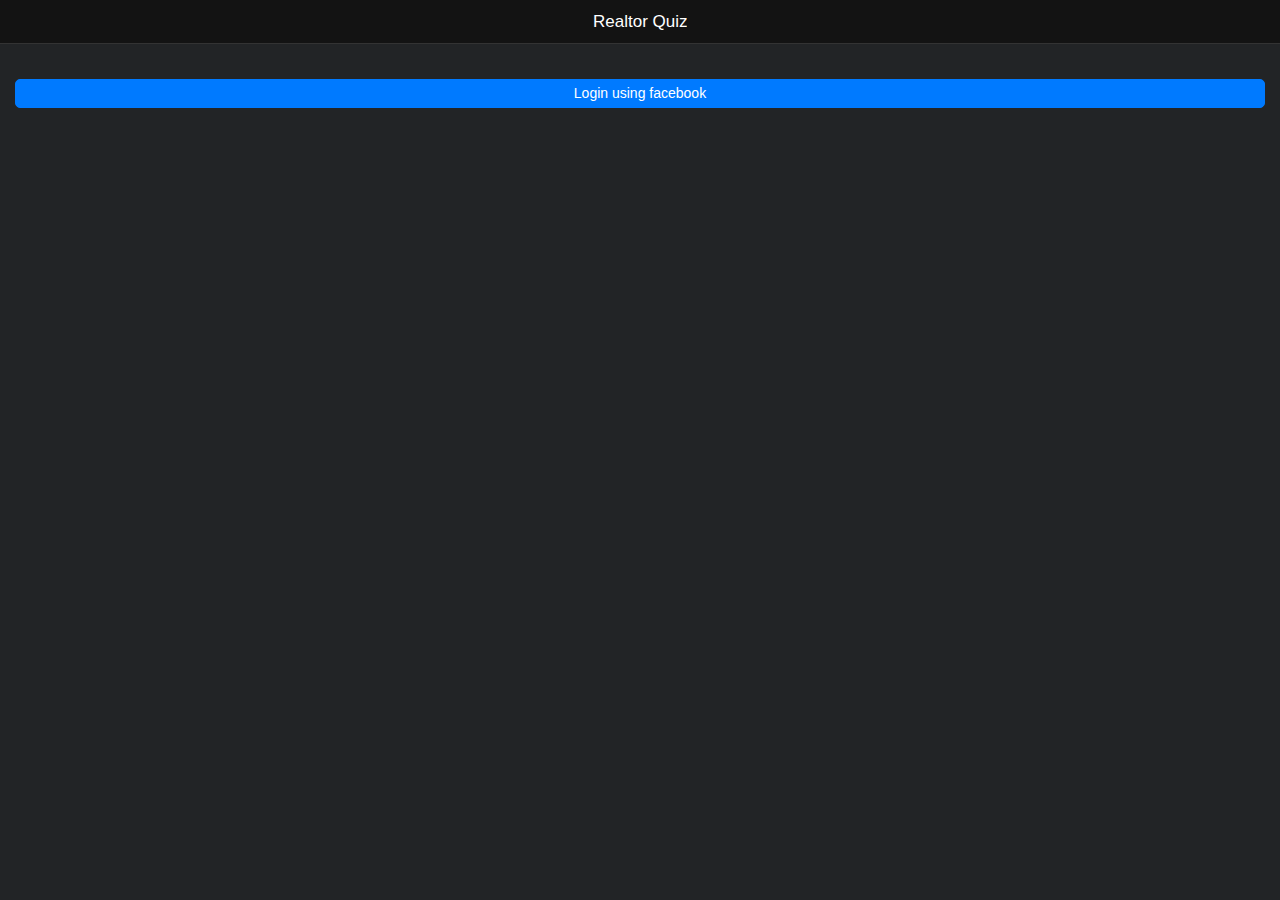
==== commit d3c5b615: "commit" ====
--- a/www/index.html
+++ b/www/index.html
@@ -10,7 +10,7 @@
             * Disables use of inline scripts in order to mitigate risk of XSS vulnerabilities. To change this:
                 * Enable inline JS: add 'unsafe-inline' to default-src
         -->
-    <meta http-equiv="Content-Security-Policy" content="default-src 'self' data: gap: https://ssl.gstatic.com 'unsafe-eval'; style-src 'self' 'unsafe-inline'; media-src *">
+    <!-- <meta http-equiv="Content-Security-Policy" content="default-src 'self' data: gap: https://ssl.gstatic.com 'unsafe-eval'; style-src 'self' 'unsafe-inline'; media-src *"> -->
 
     <!-- Required meta tags-->
     <meta charset="utf-8">
@@ -33,7 +33,7 @@
     <link rel="stylesheet" href="css/styles.css">
 </head>
 
-<body>
+<body class="layout-dark">
     <!-- Status bar overlay for full screen mode (PhoneGap) -->
     <div class="statusbar-overlay"></div>
 <!--
@@ -56,7 +56,7 @@
                     <!-- We need cool sliding animation on title element, so we have additional "sliding" class -->
                     <div class="center sliding">Realtor Quiz</div>
                     <!-- <div class="right">
-                    
+
                           Right link contains only icon - additional "icon-only" class
                           Additional "open-panel" class tells app to open panel when we click on this link
 
@@ -92,7 +92,9 @@
     <script type="text/javascript" src="cordova.js"></script>
     <script type="text/javascript" src="lib/framework7/js/framework7.min.js"></script>
     <script type="text/javascript" src="js/User.js"></script>
+    <script type="text/javascript" src="js/facebook.js"></script>
     <script type="text/javascript" src="js/my-app.js"></script>
+
 </body>
 
 </html>
--- a/www/css/styles.css
+++ b/www/css/styles.css
@@ -13,3 +13,10 @@
 .statusbar-overlay {
     background: #000000;
 }
+.size-22 { font-size: 22px }
+.size-25 { font-size: 25px }
+.size-29 { font-size: 29px }
+.size-50 { font-size: 50px }
+.exam-bottom-panel {
+
+}
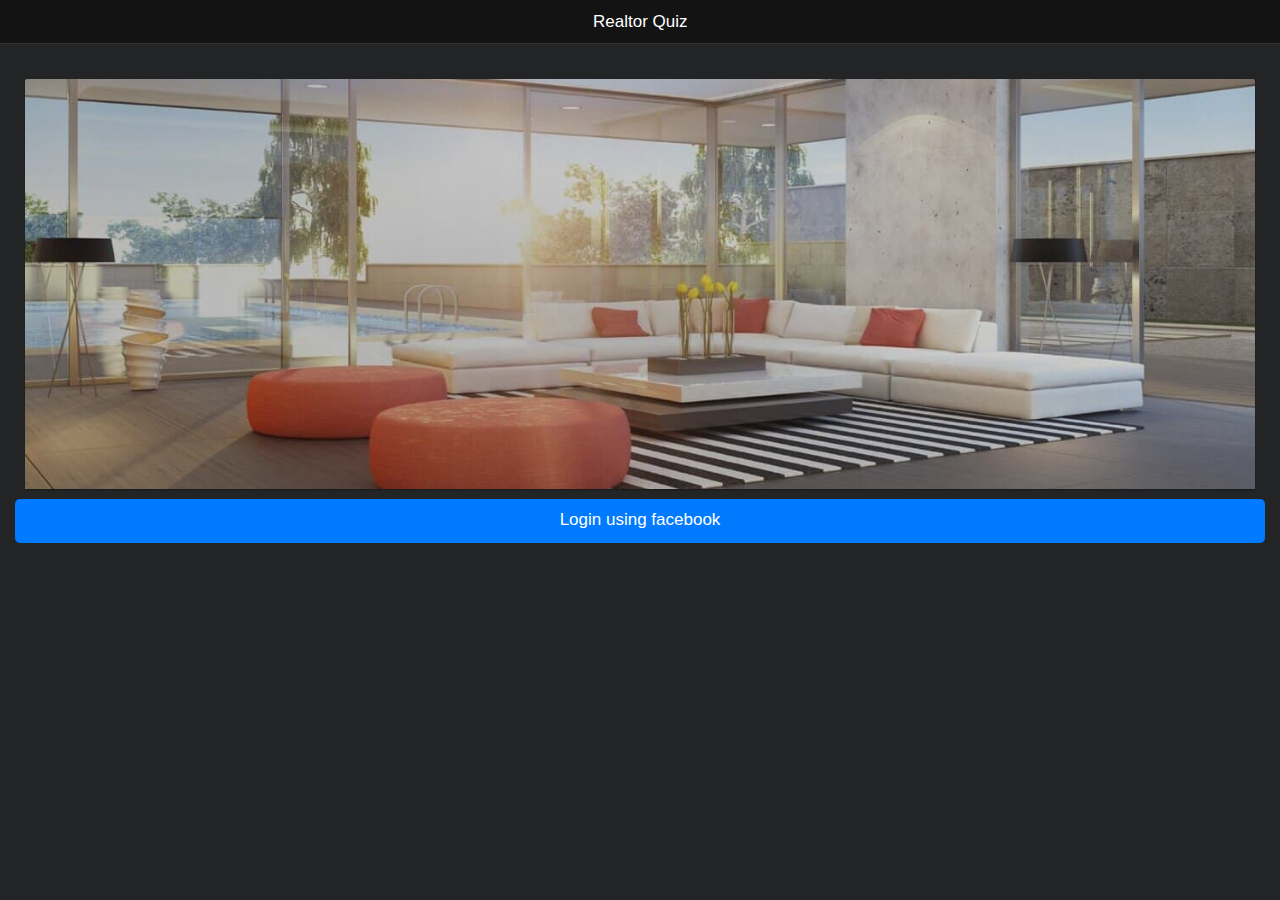
==== commit 80ff0f0b: "Web logic finished" ====
--- a/www/index.html
+++ b/www/index.html
@@ -1,99 +1,106 @@
 <!DOCTYPE html>
 <html>
 <head>
-    <!--
-        Customize this policy to fit your own app's needs. For more guidance, see:
-            https://github.com/apache/cordova-plugin-whitelist/blob/master/README.md#content-security-policy
-        Some notes:
-            * gap: is required only on iOS (when using UIWebView) and is needed for JS->native communication
-            * https://ssl.gstatic.com is required only on Android and is needed for TalkBack to function properly
-            * Disables use of inline scripts in order to mitigate risk of XSS vulnerabilities. To change this:
-                * Enable inline JS: add 'unsafe-inline' to default-src
-        -->
-    <!-- <meta http-equiv="Content-Security-Policy" content="default-src 'self' data: gap: https://ssl.gstatic.com 'unsafe-eval'; style-src 'self' 'unsafe-inline'; media-src *"> -->
+  <!--
+  Customize this policy to fit your own app's needs. For more guidance, see:
+  https://github.com/apache/cordova-plugin-whitelist/blob/master/README.md#content-security-policy
+  Some notes:
+  * gap: is required only on iOS (when using UIWebView) and is needed for JS->native communication
+  * https://ssl.gstatic.com is required only on Android and is needed for TalkBack to function properly
+  * Disables use of inline scripts in order to mitigate risk of XSS vulnerabilities. To change this:
+  * Enable inline JS: add 'unsafe-inline' to default-src
+-->
+<!-- <meta http-equiv="Content-Security-Policy" content="default-src 'self' data: gap: https://ssl.gstatic.com 'unsafe-eval'; style-src 'self' 'unsafe-inline'; media-src *"> -->
 
-    <!-- Required meta tags-->
-    <meta charset="utf-8">
-    <meta name="viewport" content="width=device-width, initial-scale=1, maximum-scale=1, minimum-scale=1, user-scalable=no, minimal-ui">
-    <meta name="apple-mobile-web-app-capable" content="yes">
-    <meta name="apple-mobile-web-app-status-bar-style" content="black">
-    <meta name="format-detection" content="telephone=no">
-    <meta name="msapplication-tap-highlight" content="no">
+<!-- Required meta tags-->
+<meta charset="utf-8">
+<meta name="viewport" content="width=device-width, initial-scale=1, maximum-scale=1, minimum-scale=1, user-scalable=no, minimal-ui">
+<meta name="apple-mobile-web-app-capable" content="yes">
+<meta name="apple-mobile-web-app-status-bar-style" content="black">
+<meta name="format-detection" content="telephone=no">
+<meta name="msapplication-tap-highlight" content="no">
 
-    <!-- Your app title -->
-    <title>Realtor</title>
+<!-- Your app title -->
+<title>Realtor</title>
 
-    <!-- This template defaults to the iOS CSS theme. To support both iOS and material design themes, see the Framework7 Tutorial at the link below:
-        http://www.idangero.us/framework7/tutorials/maintain-both-ios-and-material-themes-in-single-app.html
-     -->
+<!-- This template defaults to the iOS CSS theme. To support both iOS and material design themes, see the Framework7 Tutorial at the link below:
+http://www.idangero.us/framework7/tutorials/maintain-both-ios-and-material-themes-in-single-app.html
+-->
 
-    <link rel="stylesheet" href="lib/framework7/css/framework7.ios.min.css">
-    <link rel="stylesheet" href="lib/framework7/css/framework7.ios.colors.min.css">
+<link rel="stylesheet" href="lib/framework7/css/framework7.ios.min.css">
+<link rel="stylesheet" href="lib/framework7/css/framework7.ios.colors.min.css">
 
-    <link rel="stylesheet" href="css/styles.css">
+<link rel="stylesheet" href="css/styles.css">
 </head>
 
 <body class="layout-dark">
-    <!-- Status bar overlay for full screen mode (PhoneGap) -->
-    <div class="statusbar-overlay"></div>
-<!--
+  <!-- Status bar overlay for full screen mode (PhoneGap) -->
+  <div class="statusbar-overlay"></div>
+  <!--
 
-    <div class="panel-overlay"></div> -->
-    <!-- Left panel with reveal effect-->
-    <!-- <div class="panel panel-left panel-reveal">
+  <div class="panel-overlay"></div> -->
+  <!-- Left panel with reveal effect-->
+  <!-- <div class="panel panel-left panel-reveal">
+  <div class="content-block">
+  <p>Left panel content goes here</p>
+</div>
+</div> -->
+
+<!-- Views -->
+<div class="views">
+  <!-- Your main view, should have "view-main" class -->
+  <div class="view view-main">
+    <!-- Top Navbar-->
+    <div class="navbar">
+      <div class="navbar-inner">
+        <!-- We need cool sliding animation on title element, so we have additional "sliding" class -->
+        <div class="center sliding">Realtor Quiz</div>
+        <!-- <div class="right">
+
+        Right link contains only icon - additional "icon-only" class
+        Additional "open-panel" class tells app to open panel when we click on this link
+
+        <a href="#" class="link icon-only open-panel"><i class="icon icon-bars"></i></a>
+      </div> -->
+    </div>
+  </div>
+  <!-- Pages container, because we use fixed-through navbar and toolbar, it has additional appropriate classes-->
+  <div class="pages navbar-through toolbar-through">
+    <!-- Page, "data-page" contains page name -->
+    <div data-page="index" class="page">
+      <!-- Scrollable page content -->
+      <div class="page-content">
         <div class="content-block">
-            <p>Left panel content goes here</p>
+
+          <div class="card demo-card-header-pic">
+            <div style="background-image:url(images/bg.jpg)" valign="bottom" class="card-header color-white no-border">
+
+            </div>
+
+          </div>
+      
+          <!-- Link to another page -->
+          <a href="#" id="loginbutton" class="button button-big button-fill  button-raised size-25 active">Login using facebook</a>
         </div>
-    </div> -->
+      </div>
+    </div>
+  </div>
+  <!-- Bottom Toolbar-->
+  <!--  <div class="toolbar">
+  <div class="toolbar-inner">
 
-    <!-- Views -->
-    <div class="views">
-        <!-- Your main view, should have "view-main" class -->
-        <div class="view view-main">
-            <!-- Top Navbar-->
-            <div class="navbar">
-                <div class="navbar-inner">
-                    <!-- We need cool sliding animation on title element, so we have additional "sliding" class -->
-                    <div class="center sliding">Realtor Quiz</div>
-                    <!-- <div class="right">
+  <a href="#" class="link">Link 1</a>
+  <a href="#" class="link">Link 2</a>
+</div>
+</div>-->
+</div>
+</div>
 
-                          Right link contains only icon - additional "icon-only" class
-                          Additional "open-panel" class tells app to open panel when we click on this link
-
-                        <a href="#" class="link icon-only open-panel"><i class="icon icon-bars"></i></a>
-                    </div> -->
-                </div>
-            </div>
-            <!-- Pages container, because we use fixed-through navbar and toolbar, it has additional appropriate classes-->
-            <div class="pages navbar-through toolbar-through">
-                <!-- Page, "data-page" contains page name -->
-                <div data-page="index" class="page">
-                    <!-- Scrollable page content -->
-                    <div class="page-content">
-                        <div class="content-block">
-                            <p></p>
-                            <!-- Link to another page -->
-                            <a href="#" id="loginbutton" class="button active">Login using facebook</a>
-                        </div>
-                    </div>
-                </div>
-            </div>
-            <!-- Bottom Toolbar-->
-          <!--  <div class="toolbar">
-                <div class="toolbar-inner">
-
-                    <a href="#" class="link">Link 1</a>
-                    <a href="#" class="link">Link 2</a>
-                </div>
-            </div>-->
-        </div>
-    </div>
-
-    <script type="text/javascript" src="cordova.js"></script>
-    <script type="text/javascript" src="lib/framework7/js/framework7.min.js"></script>
-    <script type="text/javascript" src="js/User.js"></script>
-    <script type="text/javascript" src="js/facebook.js"></script>
-    <script type="text/javascript" src="js/my-app.js"></script>
+<script type="text/javascript" src="cordova.js"></script>
+<script type="text/javascript" src="lib/framework7/js/framework7.min.js"></script>
+<script type="text/javascript" src="js/User.js"></script>
+<script type="text/javascript" src="js/facebook.js"></script>
+<script type="text/javascript" src="js/my-app.js"></script>
 
 </body>
 
--- a/www/css/styles.css
+++ b/www/css/styles.css
@@ -1,22 +1,42 @@
 /*
-   statusbar-overlay sets the background color for the overlay. Black text is the default when the statusbar plugin is not added. When the
-   statusbar plugin is added, it also adds default setting to make the content white via:
+statusbar-overlay sets the background color for the overlay. Black text is the default when the statusbar plugin is not added. When the
+statusbar plugin is added, it also adds default setting to make the content white via:
 
-       <preference name="StatusBarStyle" value="lightcontent"/>
+<preference name="StatusBarStyle" value="lightcontent"/>
 
-   Setting the background color to black will allow the default light content (white text/icons) to show on it. The statusbar plugin is included
-   in the config.xml file and will be added by the CLI when you build locally.
+Setting the background color to black will allow the default light content (white text/icons) to show on it. The statusbar plugin is included
+in the config.xml file and will be added by the CLI when you build locally.
 
-   See https://github.com/apache/cordova-plugin-statusbar
+See https://github.com/apache/cordova-plugin-statusbar
 */
 
 .statusbar-overlay {
-    background: #000000;
+  background: #000000;
 }
 .size-22 { font-size: 22px }
 .size-25 { font-size: 25px }
 .size-29 { font-size: 29px }
 .size-50 { font-size: 50px }
-.exam-bottom-panel {
+.percentage {
+  position: absolute;
+  padding-top: 10%;
+  left: 35%;
+}
+.numberCircle {
+  border-radius: 50%;
 
+  width: 50px;
+  height: 50px;
+  padding: 30px;
+  background: #fff;
+  border: 2px solid #666;
+  color: #666;
+  text-align: center;
+  font-size: 32px;
 }
+
+.demo-card-header-pic .card-header {
+  height: 410px;
+  background-size: cover;
+  background-position: center;
+}
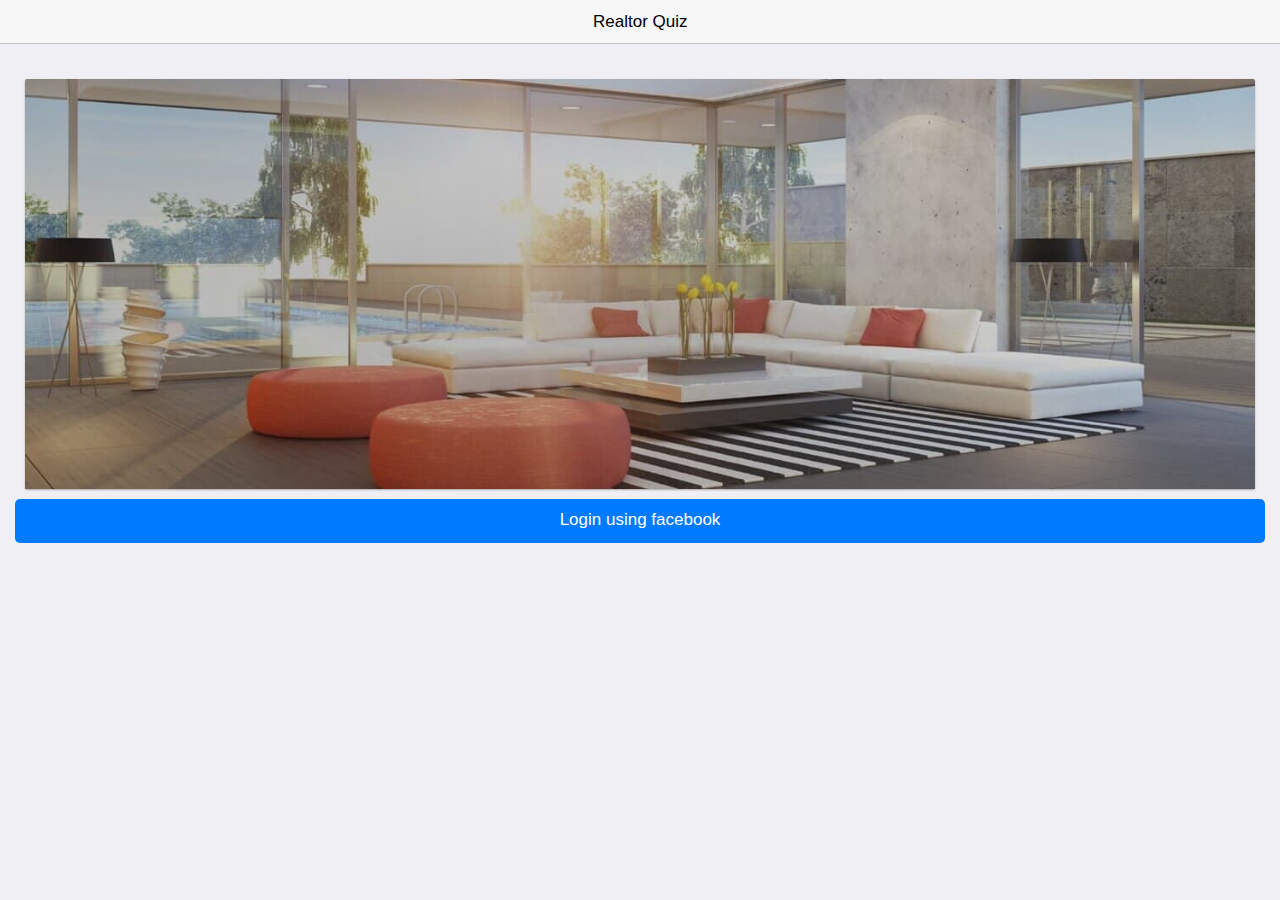
==== commit 67429f12: "Changing theme to light" ====
--- a/www/index.html
+++ b/www/index.html
@@ -33,7 +33,7 @@
 <link rel="stylesheet" href="css/styles.css">
 </head>
 
-<body class="layout-dark">
+<body class="layout-light">
   <!-- Status bar overlay for full screen mode (PhoneGap) -->
   <div class="statusbar-overlay"></div>
   <!--
@@ -78,7 +78,7 @@
             </div>
 
           </div>
-      
+
           <!-- Link to another page -->
           <a href="#" id="loginbutton" class="button button-big button-fill  button-raised size-25 active">Login using facebook</a>
         </div>
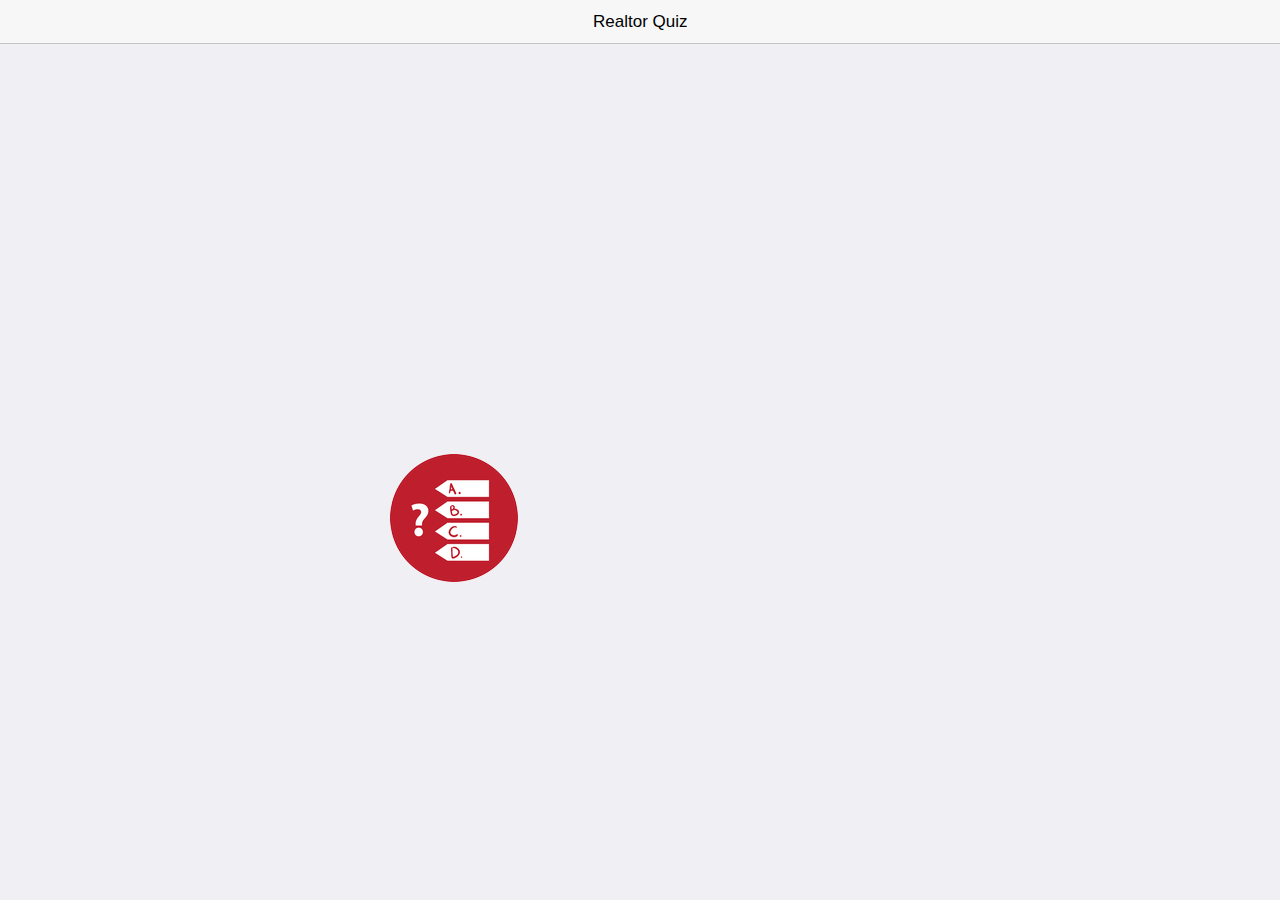
==== commit 334a8c00: "Adding logo" ====
--- a/www/index.html
+++ b/www/index.html
@@ -72,13 +72,7 @@
       <div class="page-content">
         <div class="content-block">
 
-          <div class="card demo-card-header-pic">
-            <div style="background-image:url(images/bg.jpg)" valign="bottom" class="card-header color-white no-border">
-
-            </div>
-
-          </div>
-
+            <img src="images/quiz_bg.png" class="circular-image" />
           <!-- Link to another page -->
           <a href="#" id="loginbutton" class="button button-big button-fill  button-raised size-25 active">Login using facebook</a>
         </div>
--- a/www/css/styles.css
+++ b/www/css/styles.css
@@ -40,3 +40,8 @@
   background-size: cover;
   background-position: center;
 }
+
+.circular-image {
+  position: relative;
+  margin: 30%;
+}
